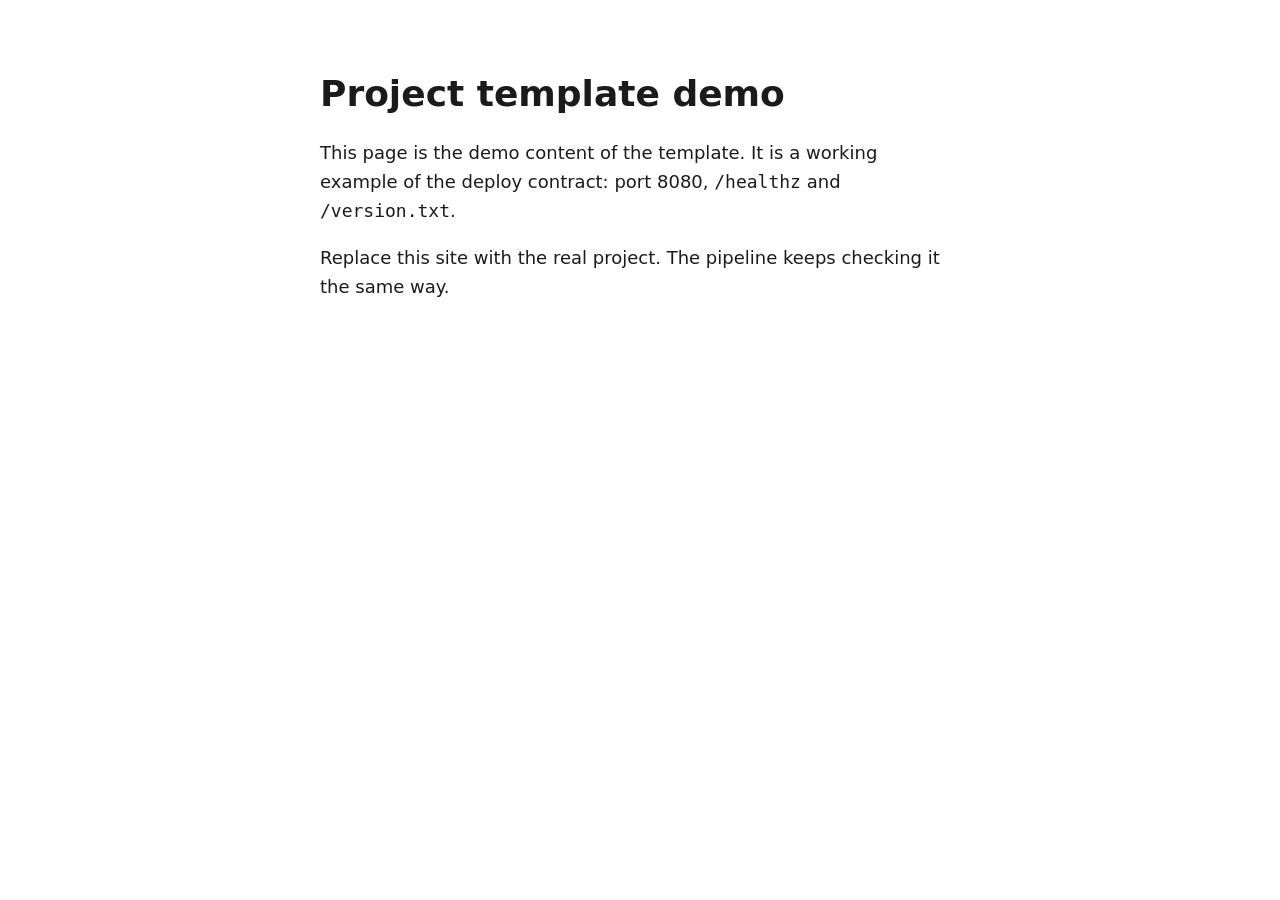
==== public/index.html @ 662d6ee2 "Use the shared pipeline (caller at @v1) and the demo site from the template Co-Authored-By: Claude S" ====
<!doctype html>
<html lang="en">
<head>
  <meta charset="utf-8">
  <meta name="viewport" content="width=device-width, initial-scale=1">
  <title>Project template demo</title>
  <meta name="description" content="Demo page of the project template. It passes the pipeline checks and is meant to be replaced.">
  <link rel="icon" href="/favicon.svg" type="image/svg+xml">
  <style>
    body { margin: 0; font: 1.125rem/1.6 system-ui, sans-serif; color: #1b1b1b; background: #fff; }
    main { max-width: 40rem; margin: 0 auto; padding: 3rem 1.25rem; }
    h1 { line-height: 1.2; }
    a { color: #0b4f9c; }
  </style>
</head>
<body>
  <main>
    <h1>Project template demo</h1>
    <p>This page is the demo content of the template. It is a working example of the deploy
       contract: port 8080, <code>/healthz</code> and <code>/version.txt</code>.</p>
    <p>Replace this site with the real project. The pipeline keeps checking it the same way.</p>
  </main>
</body>
</html>
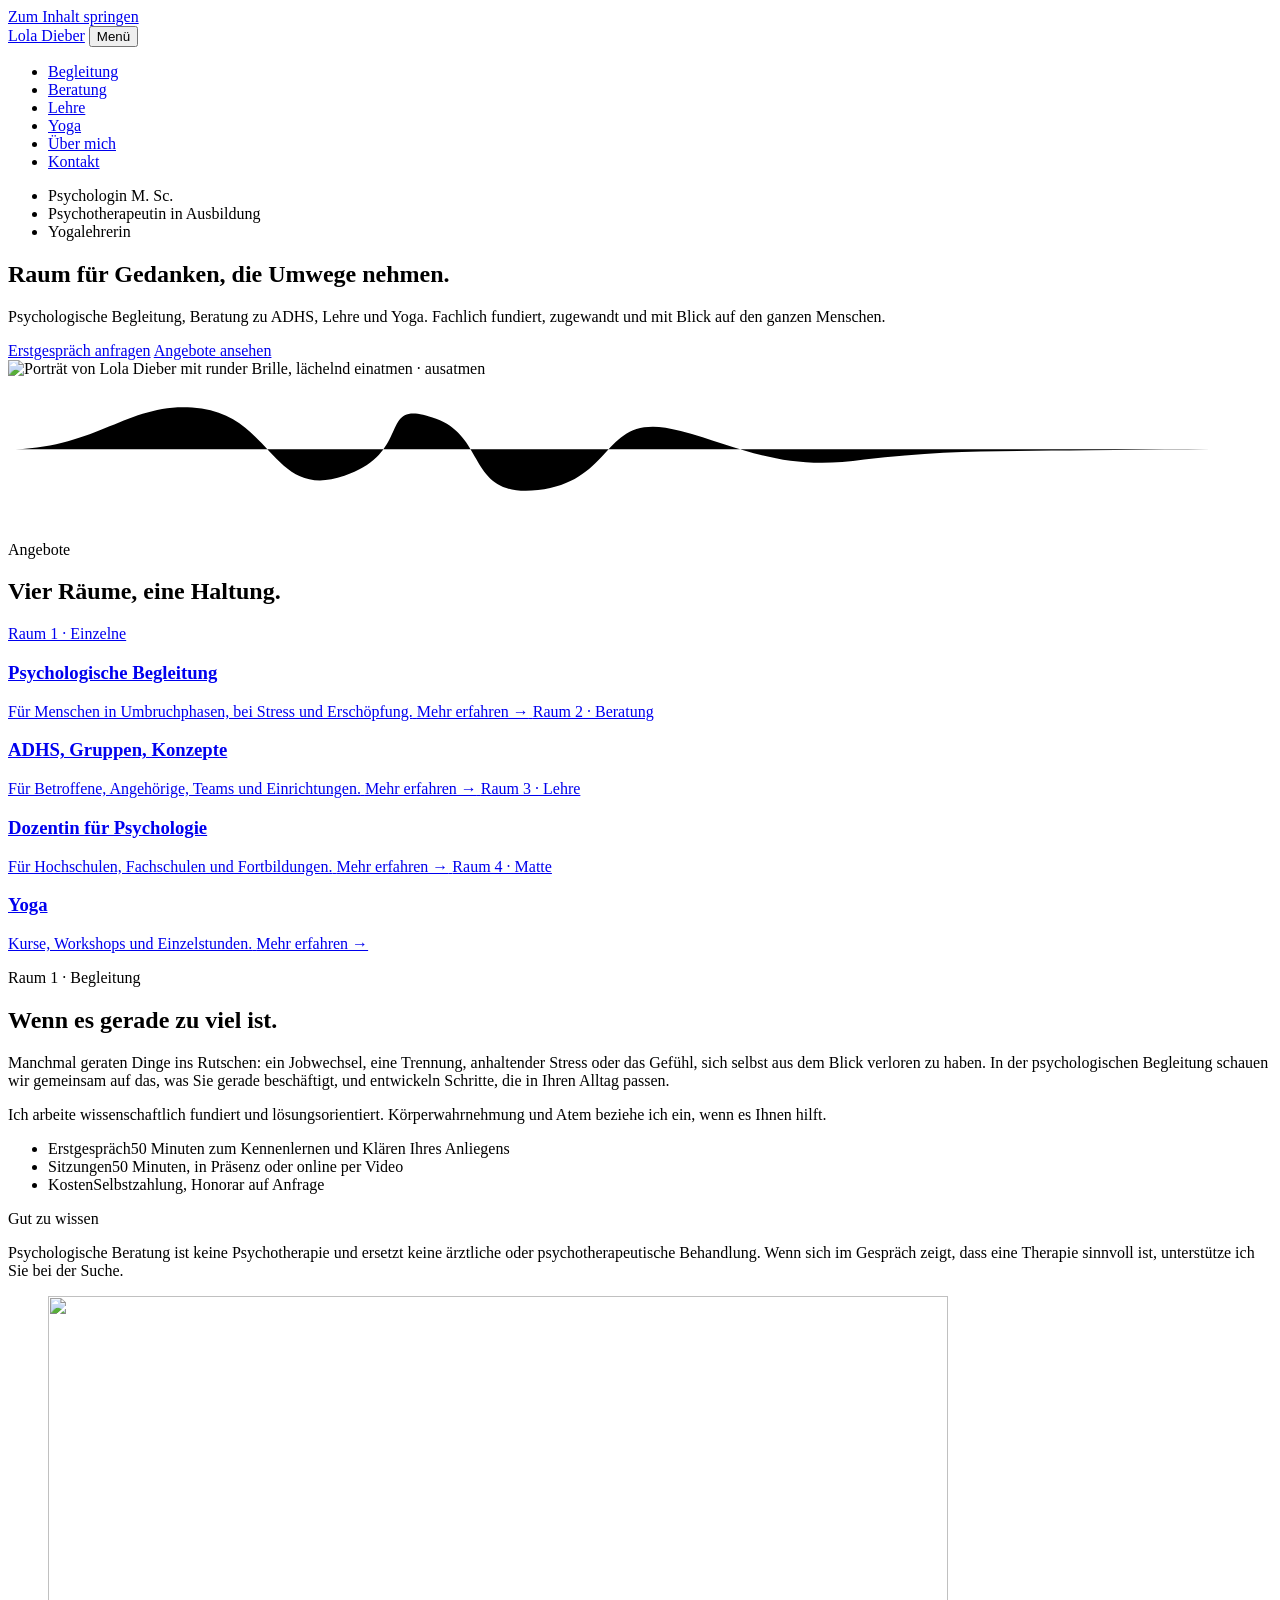
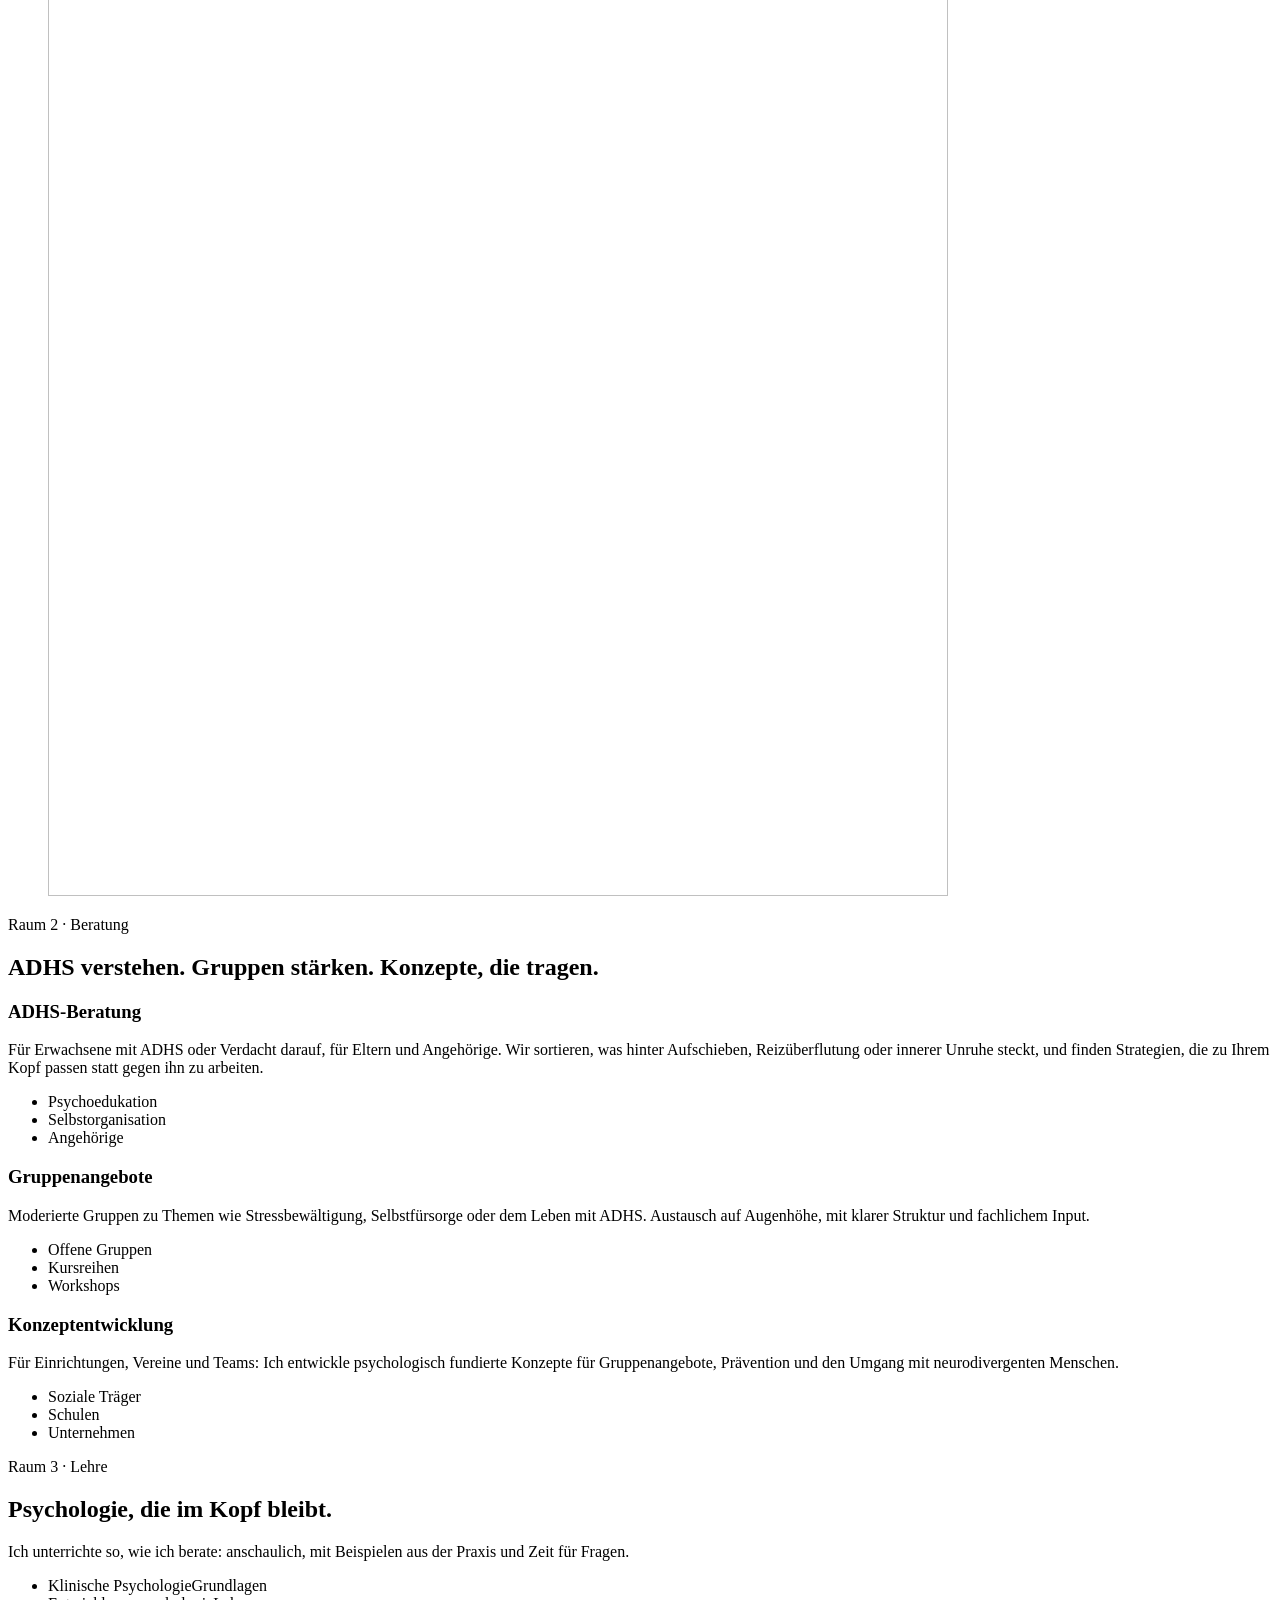
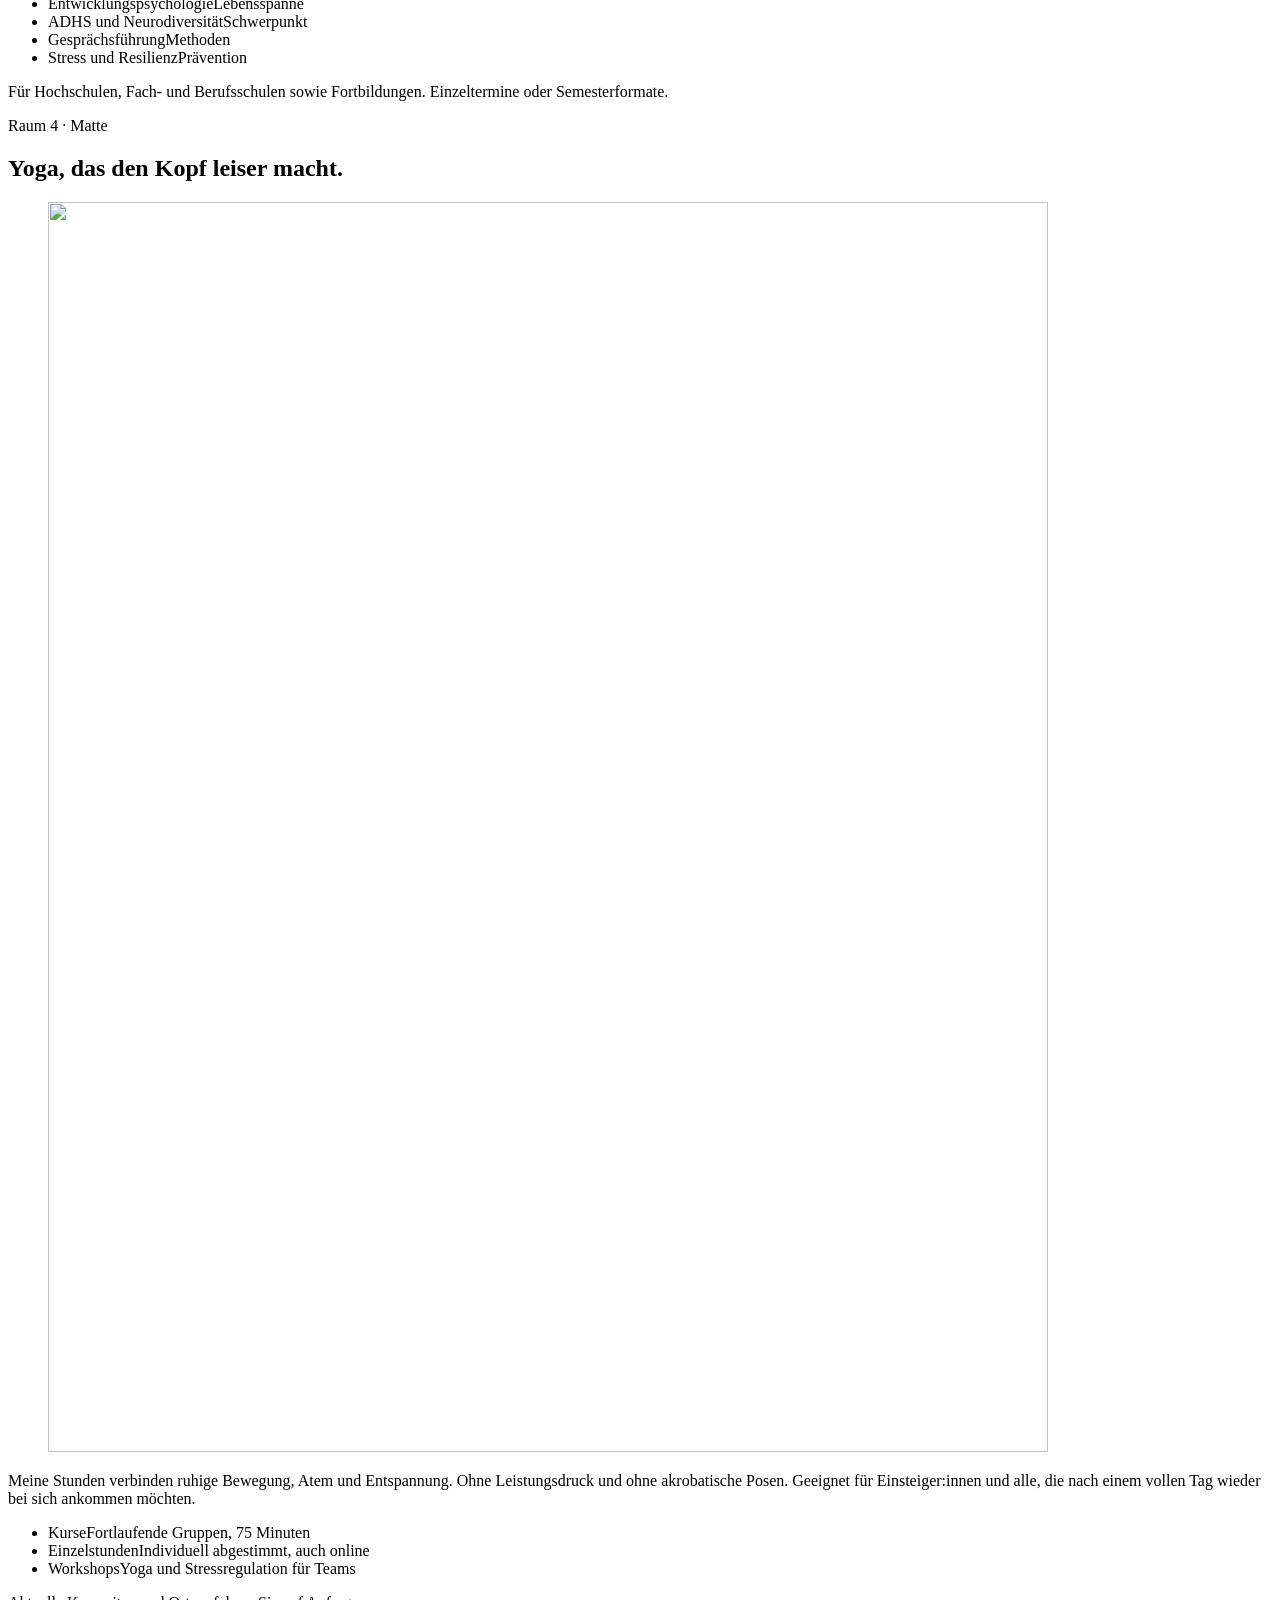
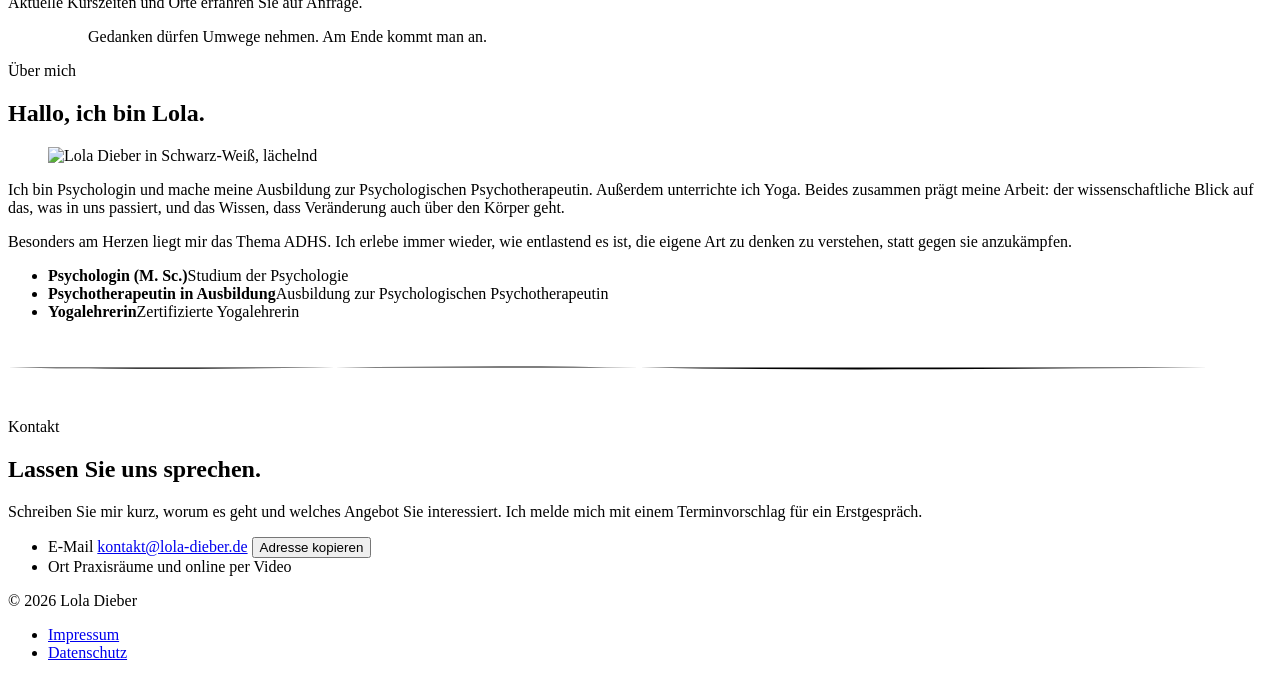
==== commit 8ff46423: "Website für Lola Dieber nach Designkonzept One-Pager mit Begleitung, Beratung, Lehre, Yoga, Über mic" ====
--- a/public/index.html
+++ b/public/index.html
@@ -1,24 +1,287 @@
 <!doctype html>
-<html lang="en">
+<html lang="de">
 <head>
   <meta charset="utf-8">
   <meta name="viewport" content="width=device-width, initial-scale=1">
-  <title>Project template demo</title>
-  <meta name="description" content="Demo page of the project template. It passes the pipeline checks and is meant to be replaced.">
+  <title>Lola Dieber · Psychologin, Beraterin, Dozentin und Yogalehrerin</title>
+  <meta name="description" content="Lola Dieber, Psychologin (M. Sc.) und Psychotherapeutin in Ausbildung: psychologische Begleitung, Beratung zu ADHS, Gruppen und Konzepten, Lehre in Psychologie und Yoga.">
+  <meta name="theme-color" content="#EDEFE8" media="(prefers-color-scheme: light)">
+  <meta name="theme-color" content="#18201C" media="(prefers-color-scheme: dark)">
+  <meta property="og:type" content="website">
+  <meta property="og:title" content="Lola Dieber · Psychologie, Beratung, Lehre, Yoga">
+  <meta property="og:description" content="Psychologische Begleitung, ADHS-Beratung, Lehre und Yoga. Fachlich fundiert und zugewandt.">
+  <meta property="og:locale" content="de_DE">
   <link rel="icon" href="/favicon.svg" type="image/svg+xml">
-  <style>
-    body { margin: 0; font: 1.125rem/1.6 system-ui, sans-serif; color: #1b1b1b; background: #fff; }
-    main { max-width: 40rem; margin: 0 auto; padding: 3rem 1.25rem; }
-    h1 { line-height: 1.2; }
-    a { color: #0b4f9c; }
-  </style>
+  <link rel="preload" href="/fonts/bricolage-grotesque.woff2" as="font" type="font/woff2" crossorigin>
+  <link rel="preload" href="/fonts/geist.woff2" as="font" type="font/woff2" crossorigin>
+  <link rel="stylesheet" href="/css/stil.css">
+  <script src="/js/seite.js" defer></script>
 </head>
 <body>
-  <main>
-    <h1>Project template demo</h1>
-    <p>This page is the demo content of the template. It is a working example of the deploy
-       contract: port 8080, <code>/healthz</code> and <code>/version.txt</code>.</p>
-    <p>Replace this site with the real project. The pipeline keeps checking it the same way.</p>
+  <a class="skip" href="#inhalt">Zum Inhalt springen</a>
+
+  <header class="kopf">
+    <div class="wrap kopf-innen">
+      <a class="logo" href="/" aria-label="Lola Dieber, zur Startseite"><span class="logo-punkt" aria-hidden="true"></span>Lola Dieber</a>
+      <button class="menue-knopf" type="button" aria-expanded="false" aria-controls="hauptnav">
+        <span class="menue-strich" aria-hidden="true"></span>Menü
+      </button>
+      <nav class="nav" id="hauptnav" aria-label="Hauptnavigation">
+        <ul>
+          <li><a href="#begleitung">Begleitung</a></li>
+          <li><a href="#beratung">Beratung</a></li>
+          <li><a href="#lehre">Lehre</a></li>
+          <li><a href="#yoga">Yoga</a></li>
+          <li><a href="#ueber-mich">Über mich</a></li>
+          <li><a class="nav-kontakt" href="#kontakt">Kontakt</a></li>
+        </ul>
+      </nav>
+    </div>
+  </header>
+
+  <main id="inhalt">
+    <div class="wrap">
+      <section class="hero" aria-labelledby="titel">
+        <div class="hero-text">
+          <ul class="rollen" aria-label="Qualifikationen">
+            <li>Psychologin M.&nbsp;Sc.</li>
+            <li>Psychotherapeutin in Ausbildung</li>
+            <li>Yogalehrerin</li>
+          </ul>
+          <h1 id="titel">Raum für Gedanken, die <span class="akzent">Umwege</span> nehmen.</h1>
+          <p class="hero-lead leise">Psychologische Begleitung, Beratung zu ADHS, Lehre und Yoga. Fachlich fundiert, zugewandt und mit Blick auf den ganzen Menschen.</p>
+          <div class="aktionen">
+            <a class="knopf" href="#kontakt">Erstgespräch anfragen</a>
+            <a class="textlink" href="#angebote">Angebote ansehen</a>
+          </div>
+        </div>
+        <div class="hero-bild">
+          <picture>
+            <source srcset="/bilder/lola-portrait.webp" type="image/webp">
+            <img src="/bilder/lola-portrait.jpg" width="915" height="1145" alt="Porträt von Lola Dieber mit runder Brille, lächelnd" fetchpriority="high">
+          </picture>
+          <span class="atem" aria-hidden="true"><span class="atem-punkt"></span>einatmen · ausatmen</span>
+        </div>
+      </section>
+    </div>
+
+    <svg class="atemlinie" viewBox="0 0 1240 140" preserveAspectRatio="none" aria-hidden="true" focusable="false">
+      <path d="M0 70 C 90 70, 120 20, 190 30 S 260 120, 330 96 S 360 18, 420 40 C 470 58, 450 118, 520 110 C 600 100, 580 30, 660 52 C 720 68, 760 92, 840 80 C 920 70, 980 72, 1060 71 C 1130 70, 1190 70, 1240 70"/>
+    </svg>
+
+    <div class="wrap">
+      <section class="sektion" id="angebote" aria-labelledby="t-angebote">
+        <div class="sektion-kopf">
+          <p class="label">Angebote</p>
+          <h2 id="t-angebote">Vier Räume, eine Haltung.</h2>
+        </div>
+        <div class="raeume auf">
+          <a class="raum" href="#begleitung">
+            <span class="mono">Raum 1 · Einzelne</span>
+            <h3>Psychologische Begleitung</h3>
+            <span class="leise">Für Menschen in Umbruchphasen, bei Stress und Erschöpfung.</span>
+            <span class="raum-pfeil" aria-hidden="true">Mehr erfahren →</span>
+          </a>
+          <a class="raum" href="#beratung">
+            <span class="mono">Raum 2 · Beratung</span>
+            <h3>ADHS, Gruppen, Konzepte</h3>
+            <span class="leise">Für Betroffene, Angehörige, Teams und Einrichtungen.</span>
+            <span class="raum-pfeil" aria-hidden="true">Mehr erfahren →</span>
+          </a>
+          <a class="raum" href="#lehre">
+            <span class="mono">Raum 3 · Lehre</span>
+            <h3>Dozentin für Psychologie</h3>
+            <span class="leise">Für Hochschulen, Fachschulen und Fortbildungen.</span>
+            <span class="raum-pfeil" aria-hidden="true">Mehr erfahren →</span>
+          </a>
+          <a class="raum" href="#yoga">
+            <span class="mono">Raum 4 · Matte</span>
+            <h3>Yoga</h3>
+            <span class="leise">Kurse, Workshops und Einzelstunden.</span>
+            <span class="raum-pfeil" aria-hidden="true">Mehr erfahren →</span>
+          </a>
+        </div>
+      </section>
+
+      <section class="sektion" id="begleitung" aria-labelledby="t-begleitung">
+        <div class="sektion-kopf">
+          <p class="label">Raum 1 · Begleitung</p>
+          <h2 id="t-begleitung">Wenn es gerade zu viel ist.</h2>
+        </div>
+        <div class="zweispalter auf">
+          <div class="zweispalter-text">
+            <p>Manchmal geraten Dinge ins Rutschen: ein Jobwechsel, eine Trennung, anhaltender Stress oder das Gefühl, sich selbst aus dem Blick verloren zu haben. In der psychologischen Begleitung schauen wir gemeinsam auf das, was Sie gerade beschäftigt, und entwickeln Schritte, die in Ihren Alltag passen.</p>
+            <p class="leise">Ich arbeite wissenschaftlich fundiert und lösungsorientiert. Körperwahrnehmung und Atem beziehe ich ein, wenn es Ihnen hilft.</p>
+            <ul class="fakten">
+              <li><span class="label">Erstgespräch</span><span>50 Minuten zum Kennenlernen und Klären Ihres Anliegens</span></li>
+              <li><span class="label">Sitzungen</span><span>50 Minuten, in Präsenz oder online per Video</span></li>
+              <li><span class="label">Kosten</span><span>Selbstzahlung, Honorar auf Anfrage</span></li>
+            </ul>
+            <div class="hinweis">
+              <span class="label">Gut zu wissen</span>
+              <p>Psychologische Beratung ist keine Psychotherapie und ersetzt keine ärztliche oder psychotherapeutische Behandlung. Wenn sich im Gespräch zeigt, dass eine Therapie sinnvoll ist, unterstütze ich Sie bei der Suche.</p>
+            </div>
+          </div>
+          <figure class="bild-eck" aria-hidden="true">
+            <picture>
+              <source srcset="/bilder/lola-nachdenklich.webp" type="image/webp">
+              <img src="/bilder/lola-nachdenklich.jpg" width="900" height="1200" alt="" loading="lazy">
+            </picture>
+          </figure>
+        </div>
+      </section>
+    </div>
+
+    <div class="band malve">
+      <div class="wrap">
+        <section class="sektion" id="beratung" aria-labelledby="t-beratung">
+          <div class="sektion-kopf">
+            <p class="label">Raum 2 · Beratung</p>
+            <h2 id="t-beratung">ADHS verstehen. Gruppen stärken. Konzepte, die tragen.</h2>
+          </div>
+          <div class="felder auf">
+            <article class="feld">
+              <h3>ADHS-Beratung</h3>
+              <p>Für Erwachsene mit ADHS oder Verdacht darauf, für Eltern und Angehörige. Wir sortieren, was hinter Aufschieben, Reizüberflutung oder innerer Unruhe steckt, und finden Strategien, die zu Ihrem Kopf passen statt gegen ihn zu arbeiten.</p>
+              <ul class="stichworte" aria-label="Themen">
+                <li>Psychoedukation</li><li>Selbstorganisation</li><li>Angehörige</li>
+              </ul>
+            </article>
+            <article class="feld">
+              <h3>Gruppenangebote</h3>
+              <p>Moderierte Gruppen zu Themen wie Stressbewältigung, Selbstfürsorge oder dem Leben mit ADHS. Austausch auf Augenhöhe, mit klarer Struktur und fachlichem Input.</p>
+              <ul class="stichworte" aria-label="Formate">
+                <li>Offene Gruppen</li><li>Kursreihen</li><li>Workshops</li>
+              </ul>
+            </article>
+            <article class="feld">
+              <h3>Konzeptentwicklung</h3>
+              <p>Für Einrichtungen, Vereine und Teams: Ich entwickle psychologisch fundierte Konzepte für Gruppenangebote, Prävention und den Umgang mit neurodivergenten Menschen.</p>
+              <ul class="stichworte" aria-label="Zielgruppen">
+                <li>Soziale Träger</li><li>Schulen</li><li>Unternehmen</li>
+              </ul>
+            </article>
+          </div>
+        </section>
+      </div>
+    </div>
+
+    <div class="wrap">
+      <section class="sektion" id="lehre" aria-labelledby="t-lehre">
+        <div class="sektion-kopf">
+          <p class="label">Raum 3 · Lehre</p>
+          <h2 id="t-lehre">Psychologie, die im Kopf bleibt.</h2>
+        </div>
+        <div class="lehre auf">
+          <p class="lehre-satz">Ich unterrichte so, wie ich berate: <span class="akzent">anschaulich</span>, mit Beispielen aus der Praxis und Zeit für Fragen.</p>
+          <div class="lehre-rechts">
+            <ul class="themen" aria-label="Lehrthemen">
+              <li><span>Klinische Psychologie</span><span class="mono leise">Grundlagen</span></li>
+              <li><span>Entwicklungspsychologie</span><span class="mono leise">Lebensspanne</span></li>
+              <li><span>ADHS und Neurodiversität</span><span class="mono leise">Schwerpunkt</span></li>
+              <li><span>Gesprächsführung</span><span class="mono leise">Methoden</span></li>
+              <li><span>Stress und Resilienz</span><span class="mono leise">Prävention</span></li>
+            </ul>
+            <p class="leise">Für Hochschulen, Fach- und Berufsschulen sowie Fortbildungen. Einzeltermine oder Semesterformate.</p>
+          </div>
+        </div>
+      </section>
+
+      <section class="sektion" id="yoga" aria-labelledby="t-yoga">
+        <div class="sektion-kopf">
+          <p class="label">Raum 4 · Matte</p>
+          <h2 id="t-yoga">Yoga, das den Kopf leiser macht.</h2>
+        </div>
+        <div class="zweispalter gespiegelt auf">
+          <figure class="yoga-bild" aria-hidden="true">
+            <picture>
+              <source srcset="/bilder/lola-mate-steg.webp" type="image/webp">
+              <img src="/bilder/lola-mate-steg.jpg" width="1000" height="1250" alt="" loading="lazy">
+            </picture>
+          </figure>
+          <div class="zweispalter-text">
+            <p>Meine Stunden verbinden ruhige Bewegung, Atem und Entspannung. Ohne Leistungsdruck und ohne akrobatische Posen. Geeignet für Einsteiger:innen und alle, die nach einem vollen Tag wieder bei sich ankommen möchten.</p>
+            <ul class="fakten">
+              <li><span class="label">Kurse</span><span>Fortlaufende Gruppen, 75 Minuten</span></li>
+              <li><span class="label">Einzelstunden</span><span>Individuell abgestimmt, auch online</span></li>
+              <li><span class="label">Workshops</span><span>Yoga und Stressregulation für Teams</span></li>
+            </ul>
+            <p class="leise">Aktuelle Kurszeiten und Orte erfahren Sie auf Anfrage.</p>
+          </div>
+        </div>
+      </section>
+    </div>
+
+    <div class="band">
+      <div class="wrap">
+        <figure class="zitat auf">
+          <blockquote><p>Gedanken dürfen Umwege nehmen. <span class="akzent">Am Ende kommt man an.</span></p></blockquote>
+        </figure>
+      </div>
+    </div>
+
+    <div class="wrap">
+      <section class="sektion" id="ueber-mich" aria-labelledby="t-ueber">
+        <div class="sektion-kopf">
+          <p class="label">Über mich</p>
+          <h2 id="t-ueber">Hallo, ich bin Lola.</h2>
+        </div>
+        <div class="ueber auf">
+          <figure class="ueber-bild">
+            <picture>
+              <source srcset="/bilder/lola-portrait-duoton.webp" type="image/webp">
+              <img src="/bilder/lola-portrait-duoton.jpg" width="915" height="1145" alt="Lola Dieber in Schwarz-Weiß, lächelnd" loading="lazy">
+            </picture>
+          </figure>
+          <div class="ueber-text">
+            <p>Ich bin Psychologin und mache meine Ausbildung zur Psychologischen Psychotherapeutin. Außerdem unterrichte ich Yoga. Beides zusammen prägt meine Arbeit: der wissenschaftliche Blick auf das, was in uns passiert, und das Wissen, dass Veränderung auch über den Körper geht.</p>
+            <p class="leise">Besonders am Herzen liegt mir das Thema ADHS. Ich erlebe immer wieder, wie entlastend es ist, die eigene Art zu denken zu verstehen, statt gegen sie anzukämpfen.</p>
+            <ul class="qualis" aria-label="Qualifikationen">
+              <li><b>Psychologin (M.&nbsp;Sc.)</b><span class="leise">Studium der Psychologie</span></li>
+              <li><b>Psychotherapeutin in Ausbildung</b><span class="leise">Ausbildung zur Psychologischen Psychotherapeutin</span></li>
+              <li><b>Yogalehrerin</b><span class="leise">Zertifizierte Yogalehrerin</span></li>
+            </ul>
+          </div>
+        </div>
+      </section>
+    </div>
+
+    <svg class="atemlinie" viewBox="0 0 1240 60" preserveAspectRatio="none" aria-hidden="true" focusable="false">
+      <path d="M0 30 C 200 34, 400 26, 620 30 S 1040 30, 1240 30"/>
+    </svg>
+
+    <div class="wrap">
+      <section class="sektion kontakt" id="kontakt" aria-labelledby="t-kontakt">
+        <div>
+          <p class="label">Kontakt</p>
+          <h2 id="t-kontakt">Lassen Sie uns <span class="akzent">sprechen</span>.</h2>
+        </div>
+        <div class="auf">
+          <p class="leise">Schreiben Sie mir kurz, worum es geht und welches Angebot Sie interessiert. Ich melde mich mit einem Terminvorschlag für ein Erstgespräch.</p>
+          <ul class="kontakt-wege">
+            <li>
+              <span class="label">E-Mail</span>
+              <a href="mailto:kontakt@lola-dieber.de" id="mail">kontakt@lola-dieber.de</a>
+              <button class="kopieren" type="button" data-kopieren="kontakt@lola-dieber.de">Adresse kopieren</button>
+            </li>
+            <li>
+              <span class="label">Ort</span>
+              <span>Praxisräume und online per Video</span>
+            </li>
+          </ul>
+        </div>
+      </section>
+    </div>
   </main>
+
+  <footer class="fuss">
+    <div class="wrap fuss-innen">
+      <span>© 2026 Lola Dieber</span>
+      <ul>
+        <li><a href="/impressum.html">Impressum</a></li>
+        <li><a href="/datenschutz.html">Datenschutz</a></li>
+      </ul>
+    </div>
+  </footer>
 </body>
 </html>
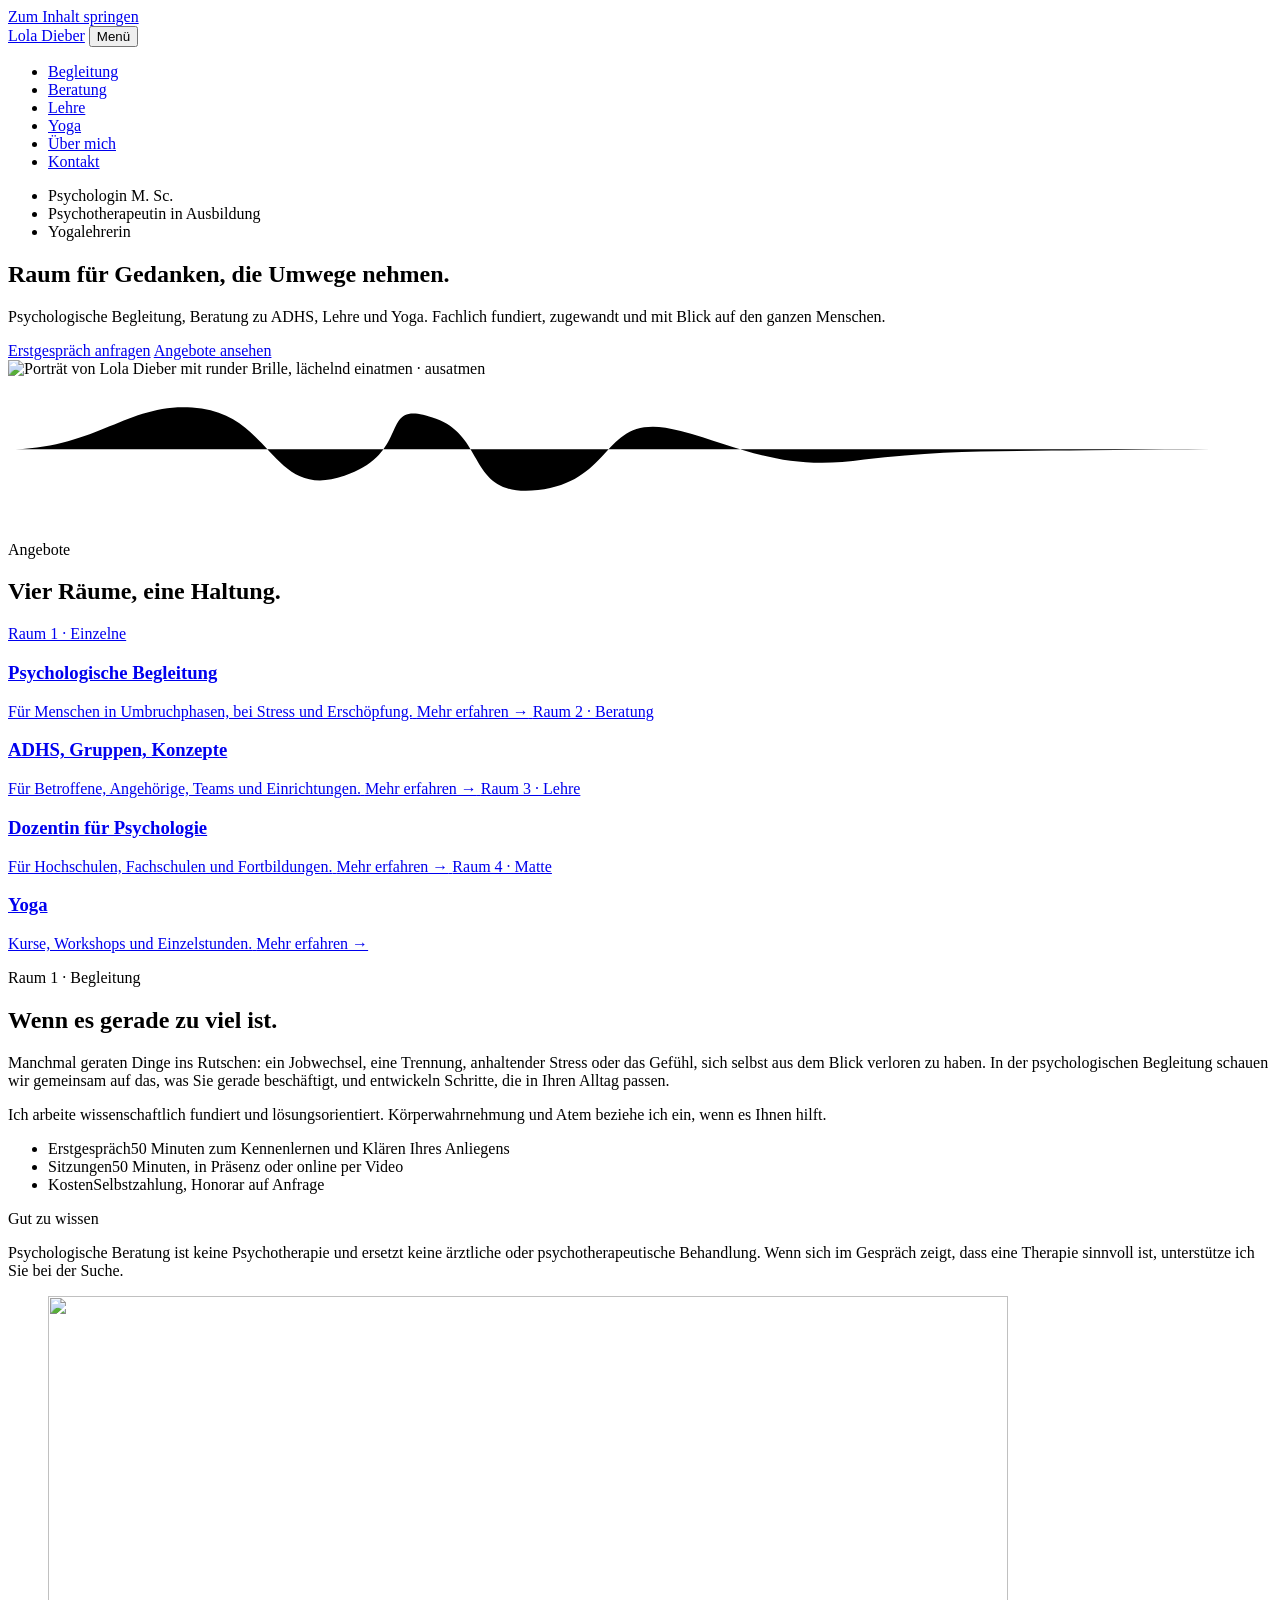
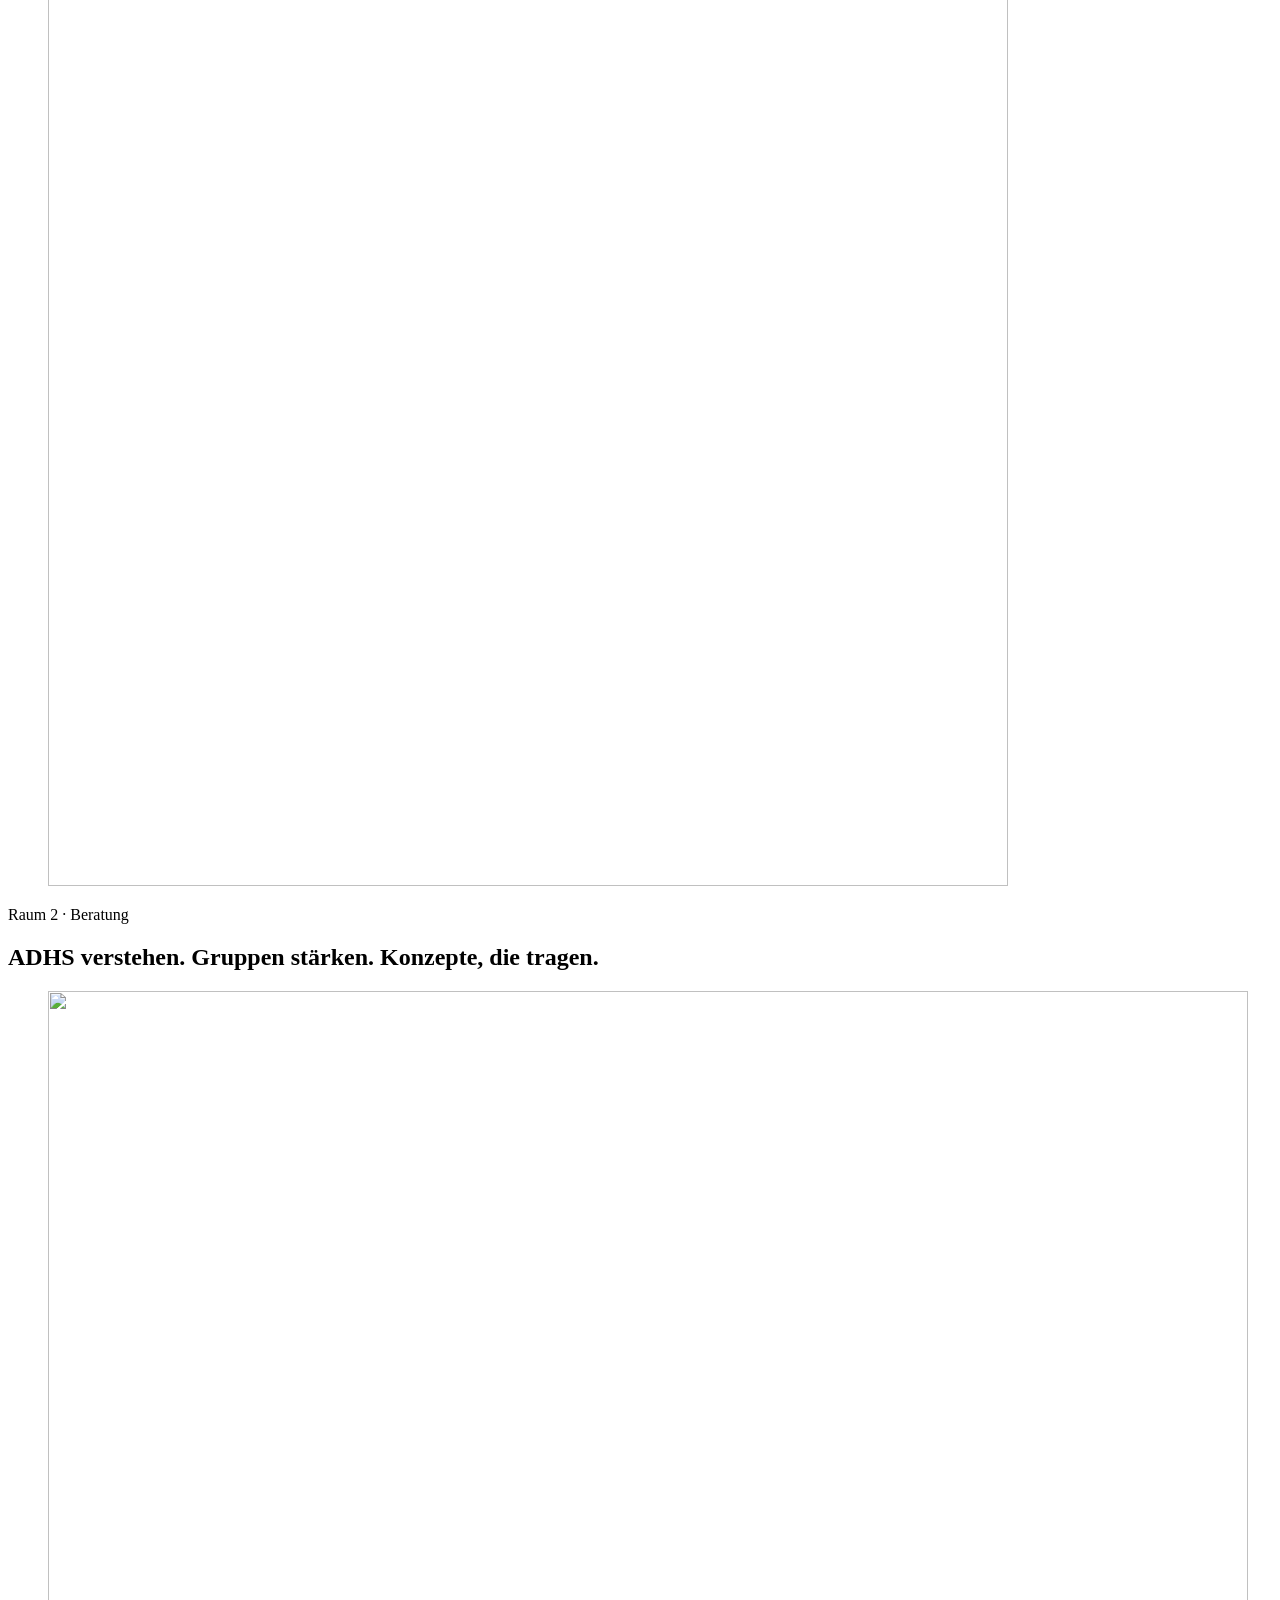
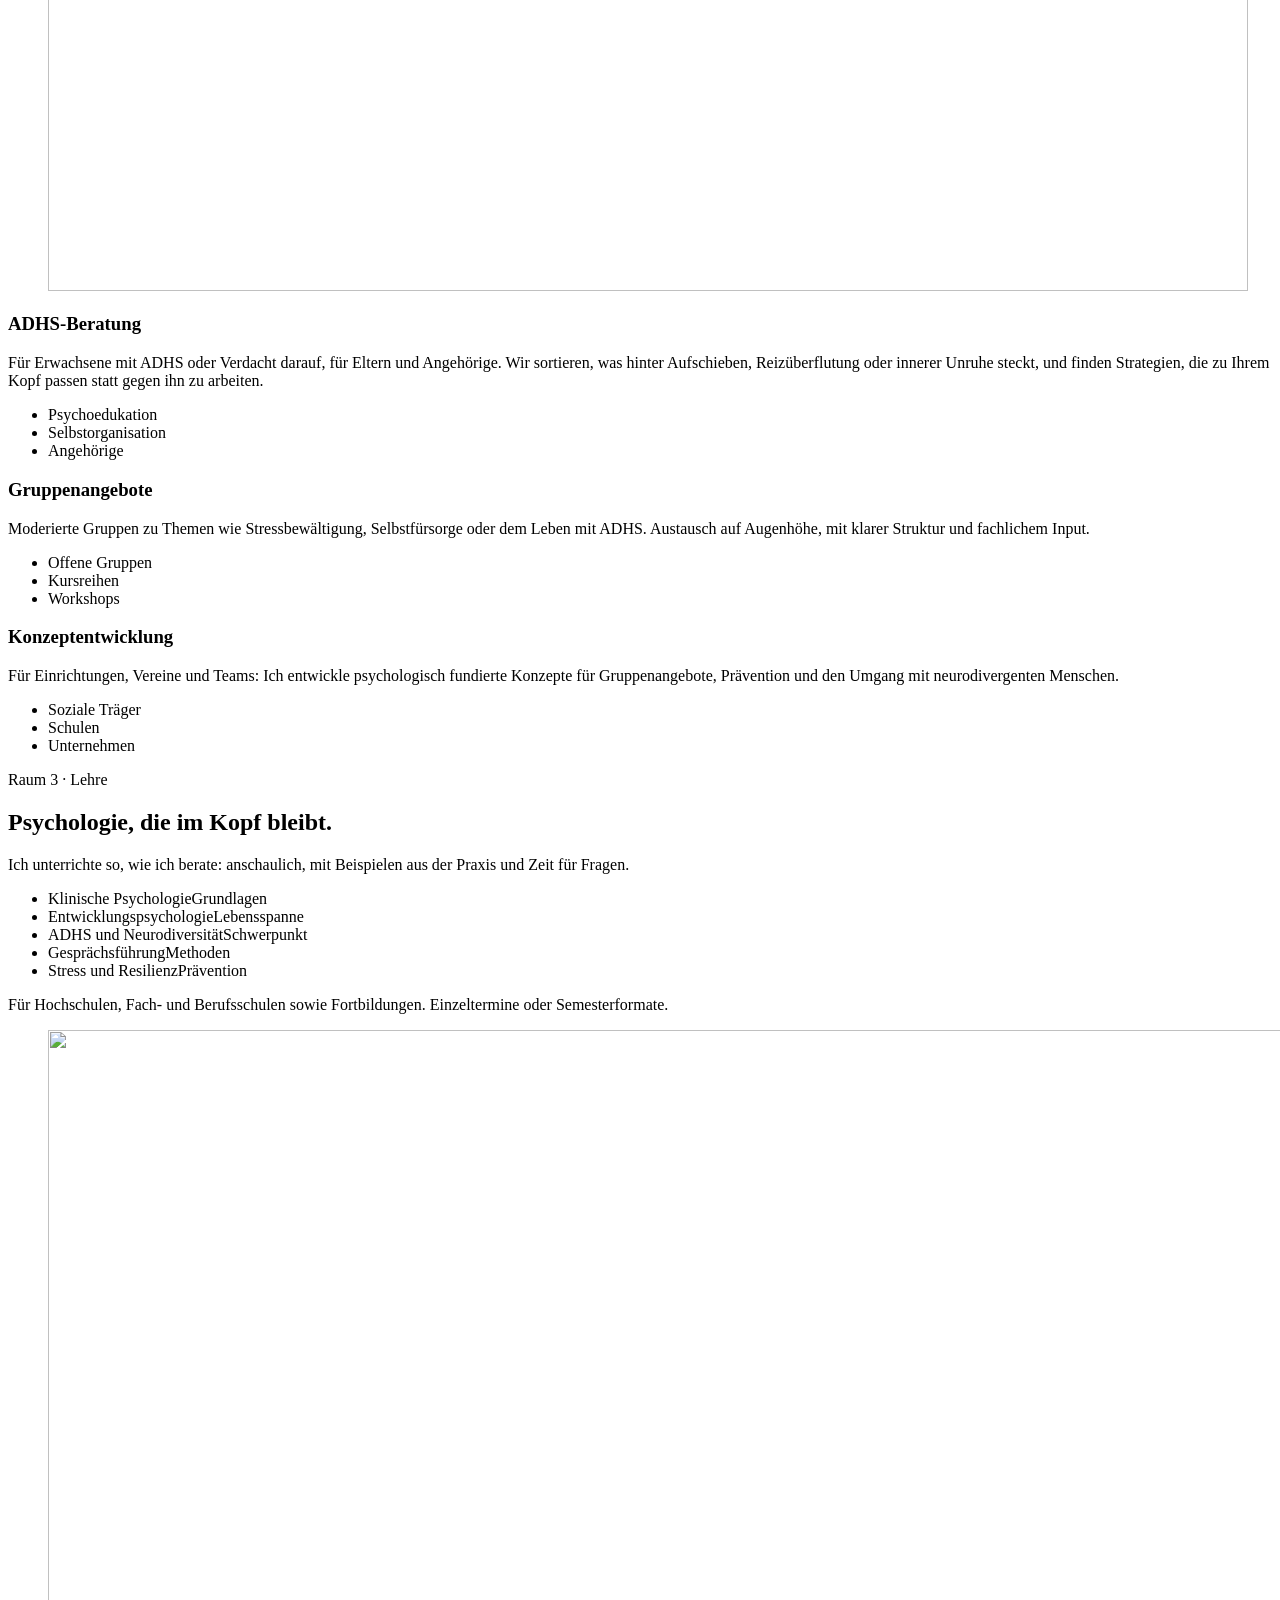
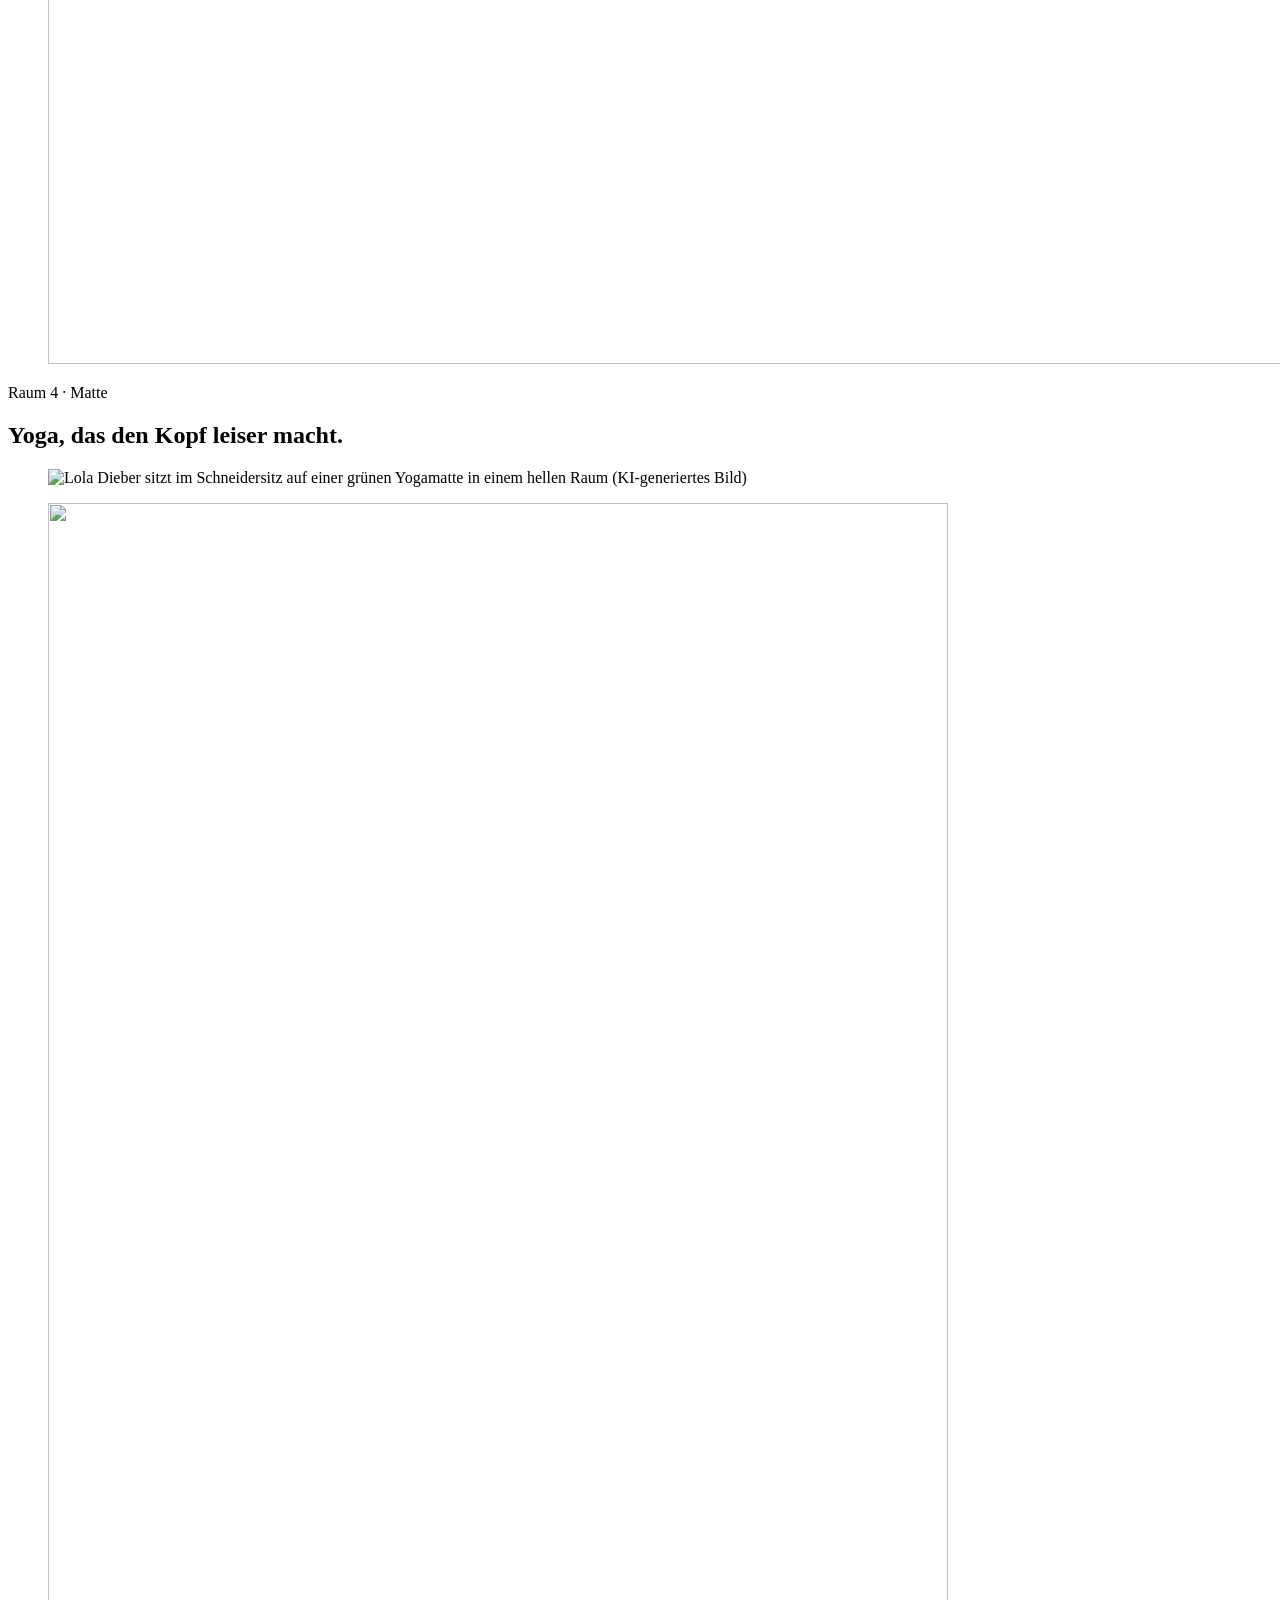
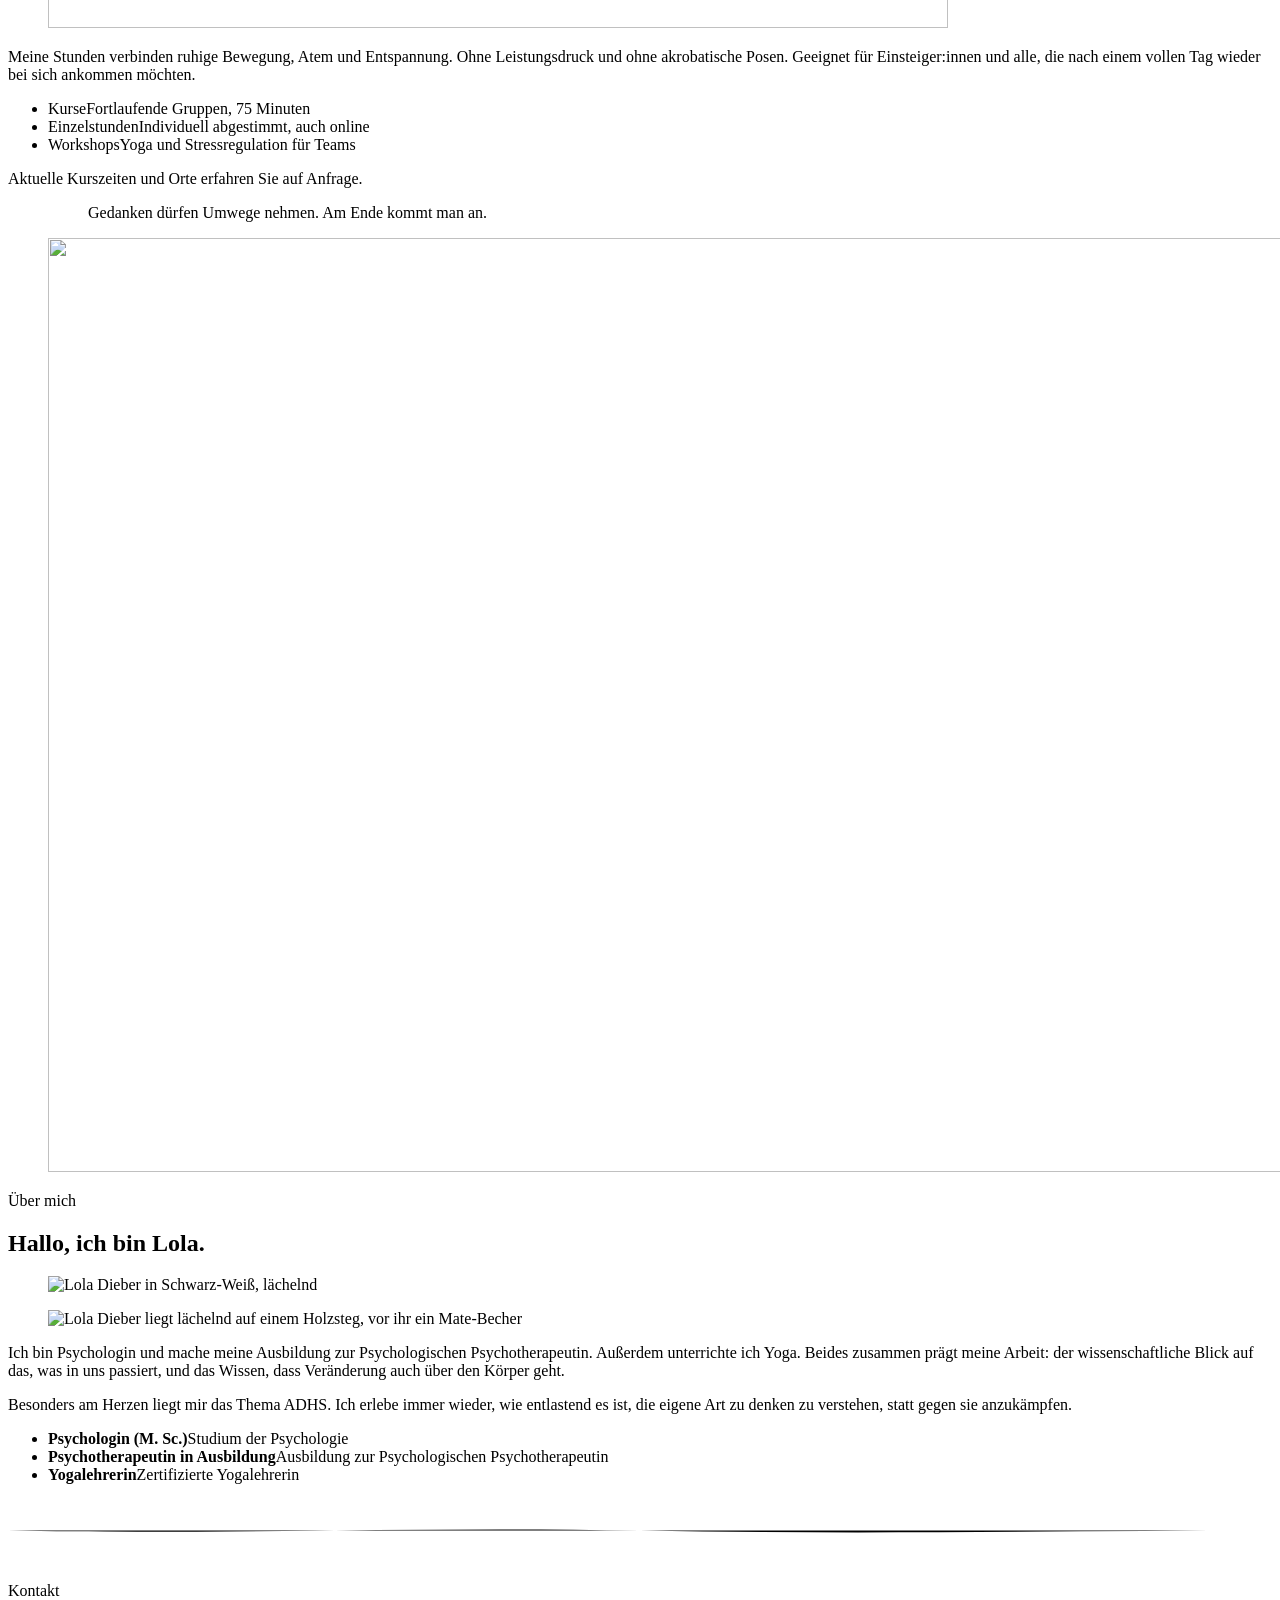
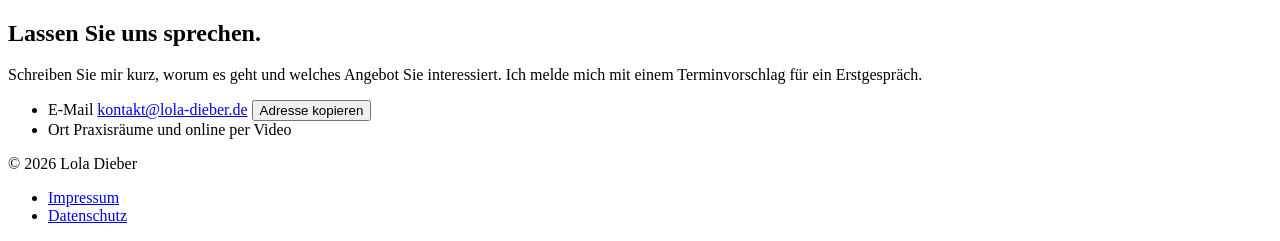
==== commit 6cd720c2: "KI-Bilder und Unsplash-Fotos einbauen Zwei KI-Bilder (Praxis, Yoga) und vier Unsplash-Fotos für Bera" ====
--- a/public/index.html
+++ b/public/index.html
@@ -124,8 +124,8 @@
           </div>
           <figure class="bild-eck" aria-hidden="true">
             <picture>
-              <source srcset="/bilder/lola-nachdenklich.webp" type="image/webp">
-              <img src="/bilder/lola-nachdenklich.jpg" width="900" height="1200" alt="" loading="lazy">
+              <source srcset="/bilder/lola-ki-praxis.webp" type="image/webp">
+              <img src="/bilder/lola-ki-praxis.jpg" width="960" height="1190" alt="" loading="lazy">
             </picture>
           </figure>
         </div>
@@ -139,6 +139,12 @@
             <p class="label">Raum 2 · Beratung</p>
             <h2 id="t-beratung">ADHS verstehen. Gruppen stärken. Konzepte, die tragen.</h2>
           </div>
+          <figure class="breitbild breitbild-rechts auf" aria-hidden="true">
+            <picture>
+              <source srcset="/bilder/gruppe-sessel.webp" type="image/webp">
+              <img src="/bilder/gruppe-sessel.jpg" width="1200" height="900" alt="" loading="lazy">
+            </picture>
+          </figure>
           <div class="felder auf">
             <article class="feld">
               <h3>ADHS-Beratung</h3>
@@ -185,6 +191,12 @@
             <p class="leise">Für Hochschulen, Fach- und Berufsschulen sowie Fortbildungen. Einzeltermine oder Semesterformate.</p>
           </div>
         </div>
+        <figure class="breitbild breitbild-links auf" aria-hidden="true">
+          <picture>
+            <source srcset="/bilder/lehre-raum.webp" type="image/webp">
+            <img src="/bilder/lehre-raum.jpg" width="1400" height="934" alt="" loading="lazy">
+          </picture>
+        </figure>
       </section>
 
       <section class="sektion" id="yoga" aria-labelledby="t-yoga">
@@ -192,11 +204,17 @@
           <p class="label">Raum 4 · Matte</p>
           <h2 id="t-yoga">Yoga, das den Kopf leiser macht.</h2>
         </div>
+        <figure class="yoga-hero auf">
+          <picture>
+            <source srcset="/bilder/lola-ki-yoga.webp" type="image/webp">
+            <img src="/bilder/lola-ki-yoga.jpg" width="1400" height="933" alt="Lola Dieber sitzt im Schneidersitz auf einer grünen Yogamatte in einem hellen Raum (KI-generiertes Bild)" loading="lazy">
+          </picture>
+        </figure>
         <div class="zweispalter gespiegelt auf">
           <figure class="yoga-bild" aria-hidden="true">
             <picture>
-              <source srcset="/bilder/lola-mate-steg.webp" type="image/webp">
-              <img src="/bilder/lola-mate-steg.jpg" width="1000" height="1250" alt="" loading="lazy">
+              <source srcset="/bilder/yoga-matten.webp" type="image/webp">
+              <img src="/bilder/yoga-matten.jpg" width="900" height="1125" alt="" loading="lazy">
             </picture>
           </figure>
           <div class="zweispalter-text">
@@ -214,9 +232,17 @@
 
     <div class="band">
       <div class="wrap">
-        <figure class="zitat auf">
-          <blockquote><p>Gedanken dürfen Umwege nehmen. <span class="akzent">Am Ende kommt man an.</span></p></blockquote>
-        </figure>
+        <div class="zitat-reihe">
+          <figure class="zitat auf">
+            <blockquote><p>Gedanken dürfen Umwege nehmen. <span class="akzent">Am Ende kommt man an.</span></p></blockquote>
+          </figure>
+          <figure class="zitat-bild auf" aria-hidden="true">
+            <picture>
+              <source srcset="/bilder/yoga-fuesse.webp" type="image/webp">
+              <img src="/bilder/yoga-fuesse.jpg" width="1400" height="934" alt="" loading="lazy">
+            </picture>
+          </figure>
+        </div>
       </div>
     </div>
 
@@ -227,12 +253,20 @@
           <h2 id="t-ueber">Hallo, ich bin Lola.</h2>
         </div>
         <div class="ueber auf">
-          <figure class="ueber-bild">
-            <picture>
-              <source srcset="/bilder/lola-portrait-duoton.webp" type="image/webp">
-              <img src="/bilder/lola-portrait-duoton.jpg" width="915" height="1145" alt="Lola Dieber in Schwarz-Weiß, lächelnd" loading="lazy">
-            </picture>
-          </figure>
+          <div class="ueber-bilder">
+            <figure class="ueber-bild">
+              <picture>
+                <source srcset="/bilder/lola-portrait-duoton.webp" type="image/webp">
+                <img src="/bilder/lola-portrait-duoton.jpg" width="915" height="1145" alt="Lola Dieber in Schwarz-Weiß, lächelnd" loading="lazy">
+              </picture>
+            </figure>
+            <figure class="ueber-bild-klein">
+              <picture>
+                <source srcset="/bilder/lola-mate-steg.webp" type="image/webp">
+                <img src="/bilder/lola-mate-steg.jpg" width="1000" height="1250" alt="Lola Dieber liegt lächelnd auf einem Holzsteg, vor ihr ein Mate-Becher" loading="lazy">
+              </picture>
+            </figure>
+          </div>
           <div class="ueber-text">
             <p>Ich bin Psychologin und mache meine Ausbildung zur Psychologischen Psychotherapeutin. Außerdem unterrichte ich Yoga. Beides zusammen prägt meine Arbeit: der wissenschaftliche Blick auf das, was in uns passiert, und das Wissen, dass Veränderung auch über den Körper geht.</p>
             <p class="leise">Besonders am Herzen liegt mir das Thema ADHS. Ich erlebe immer wieder, wie entlastend es ist, die eigene Art zu denken zu verstehen, statt gegen sie anzukämpfen.</p>
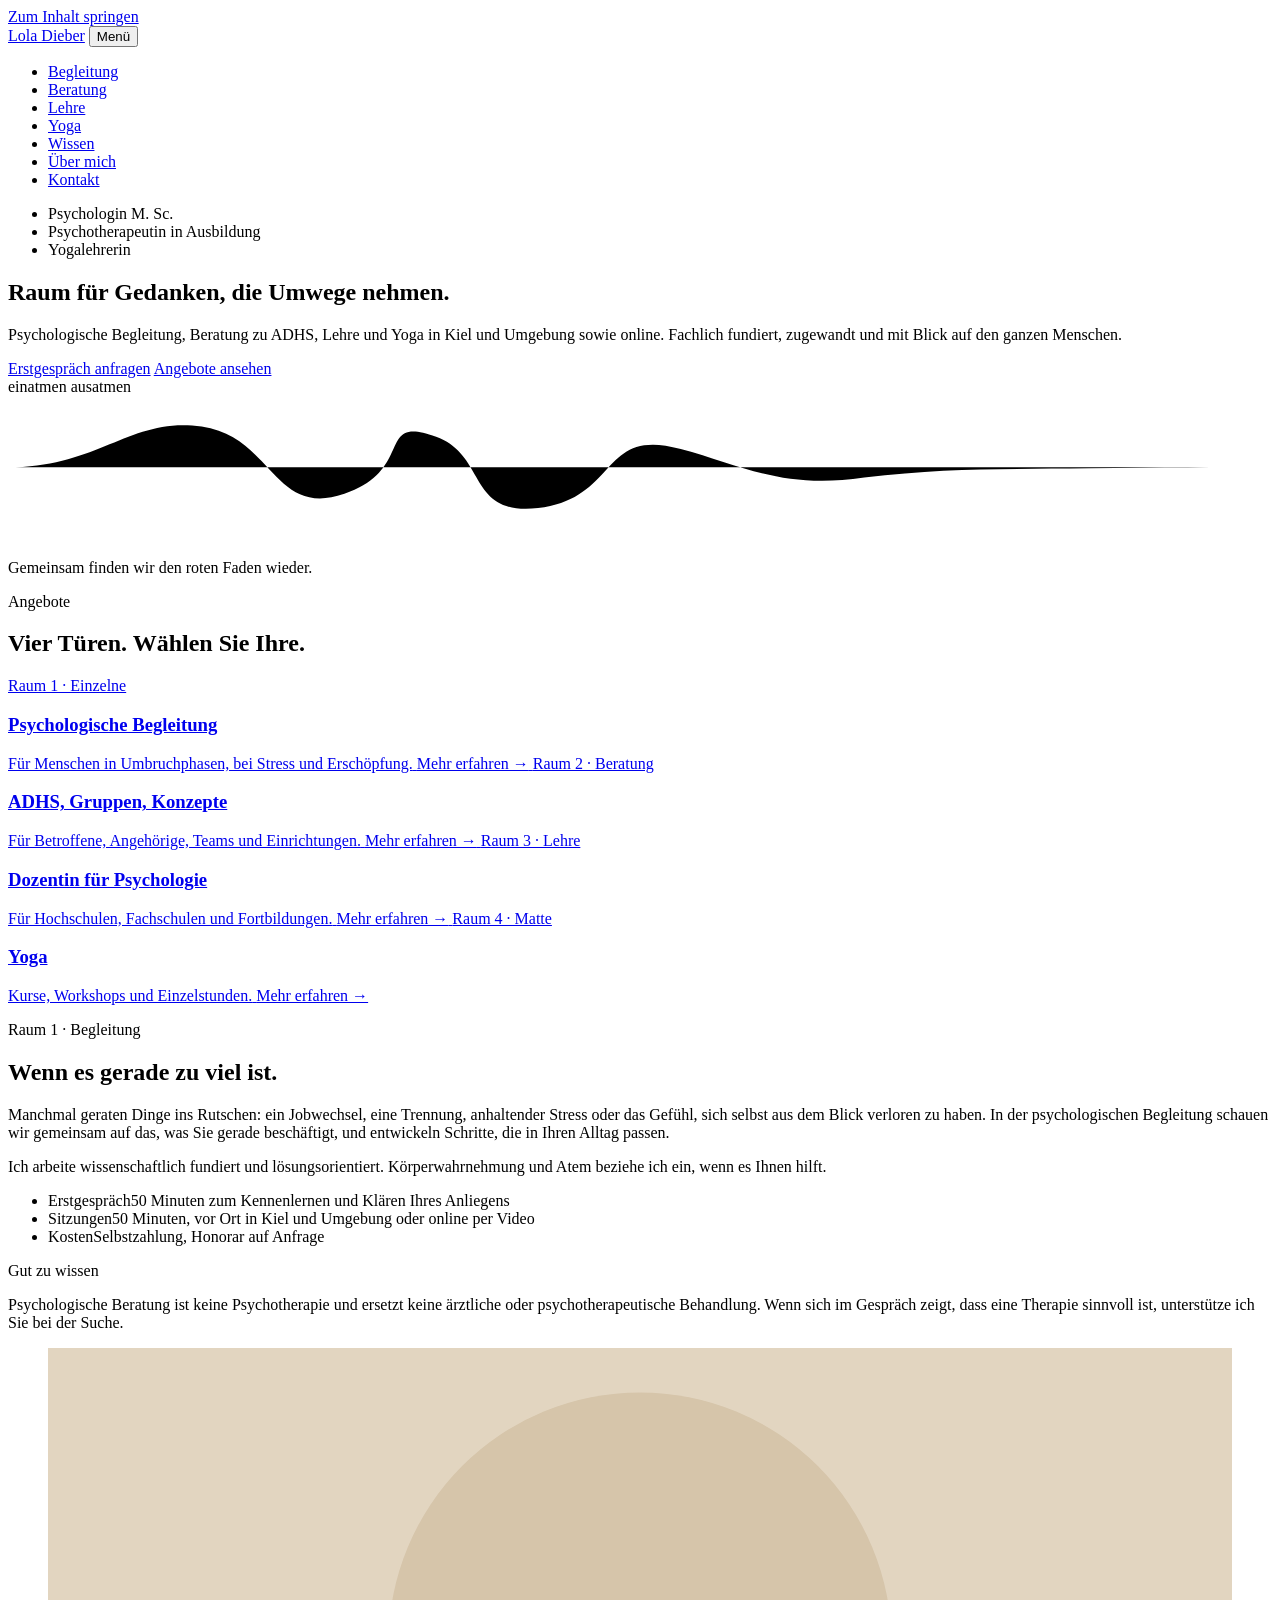
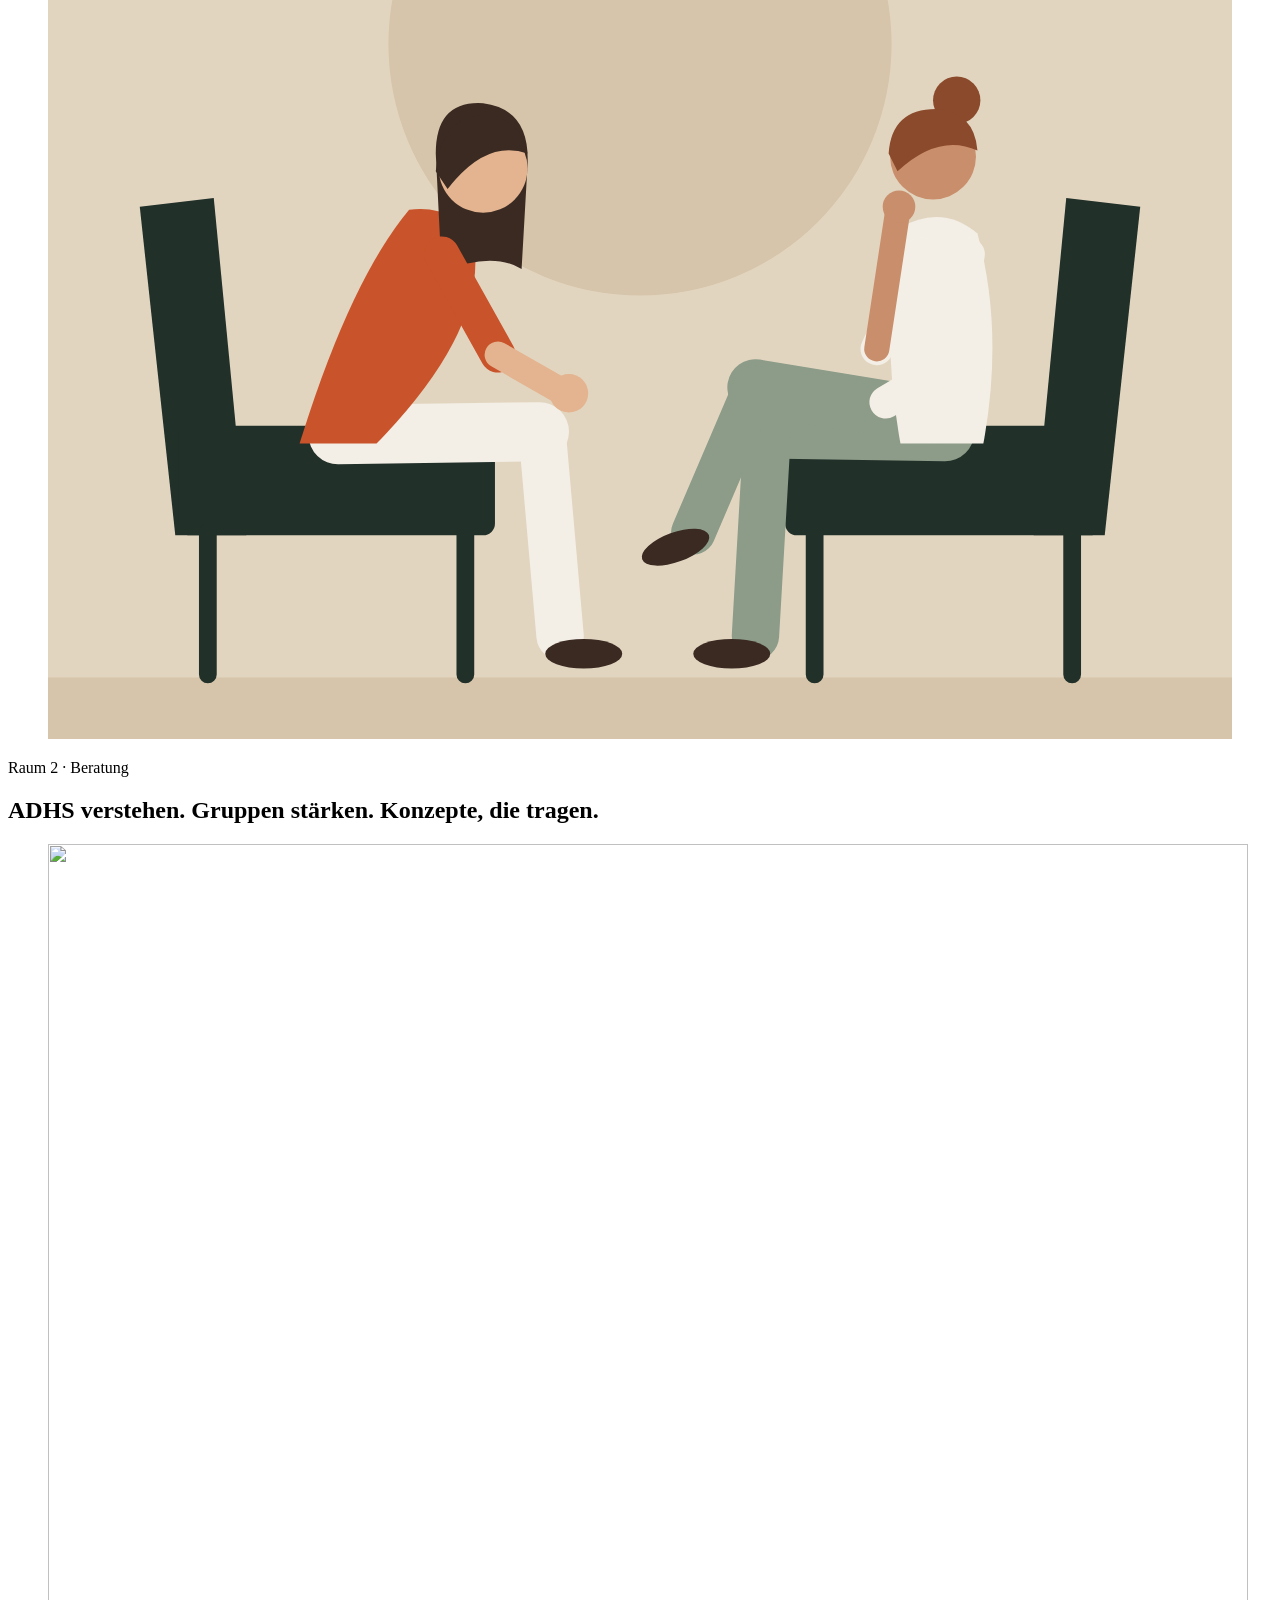
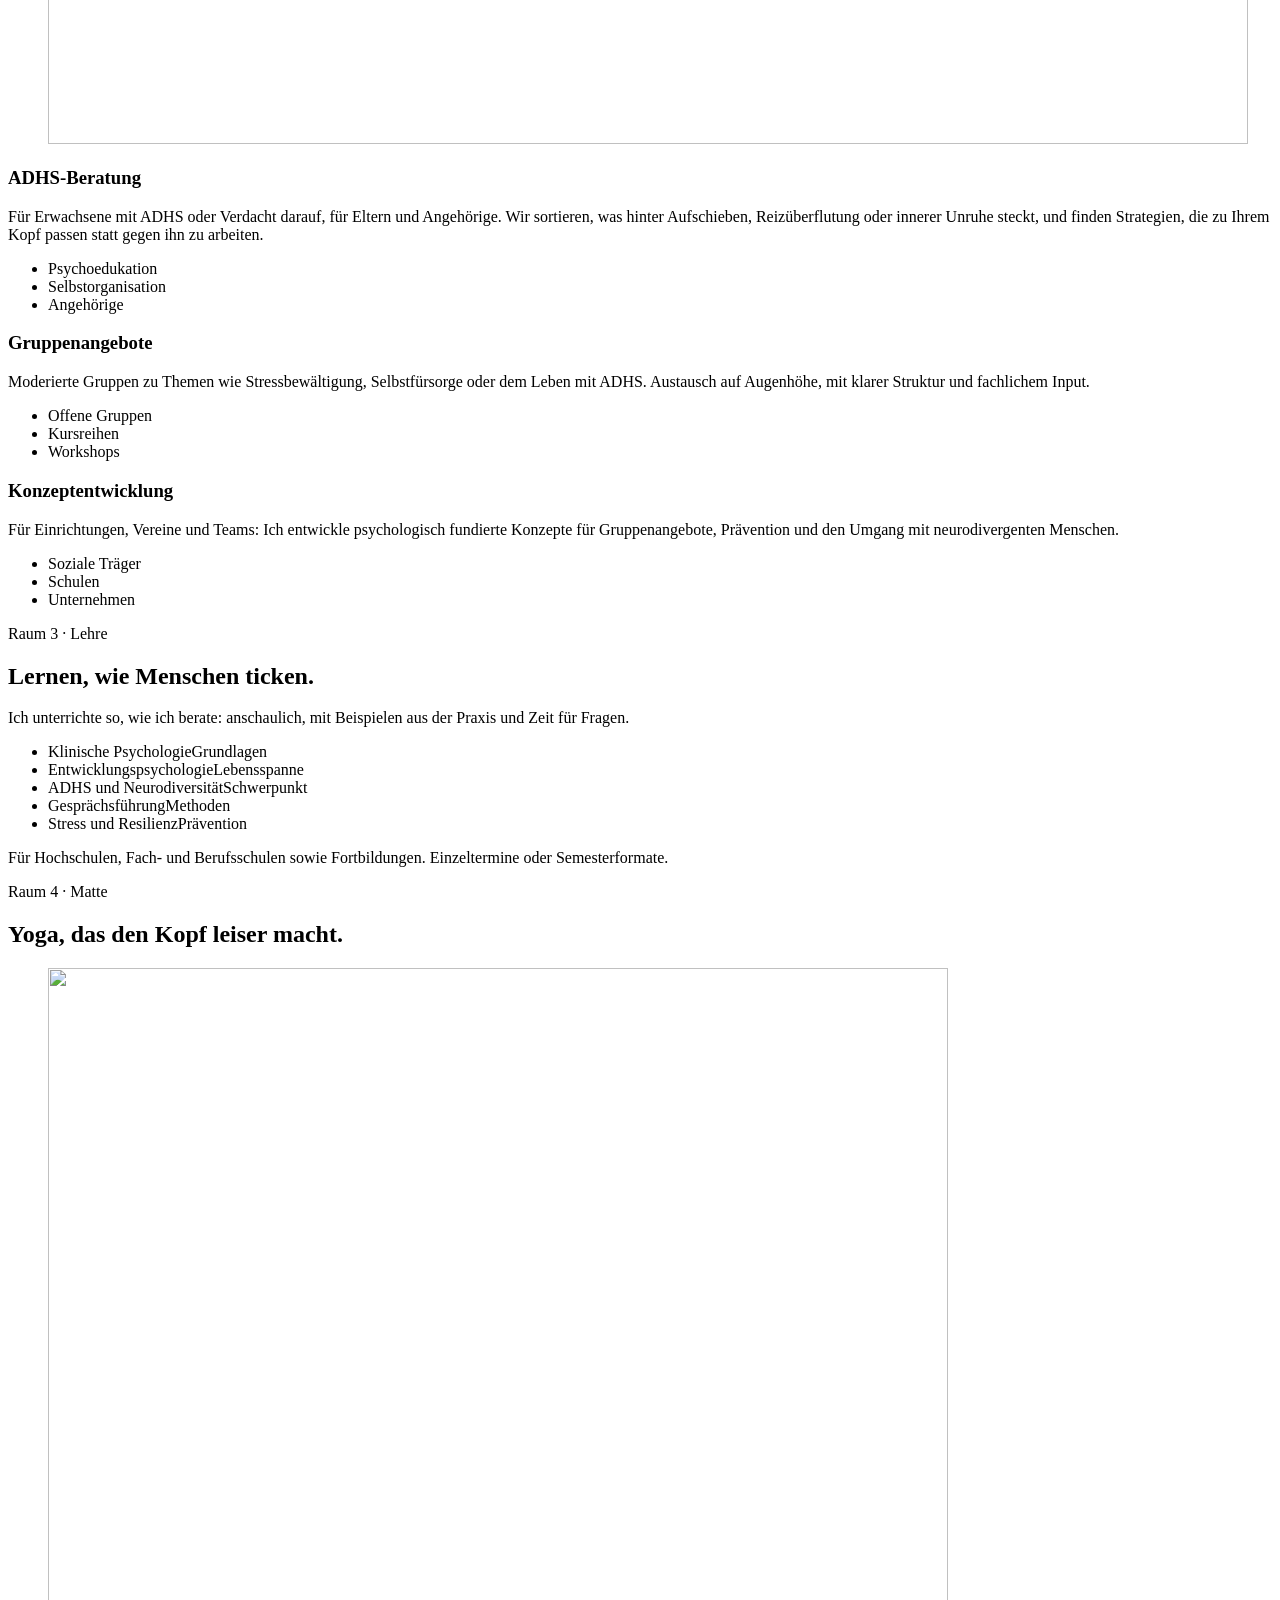
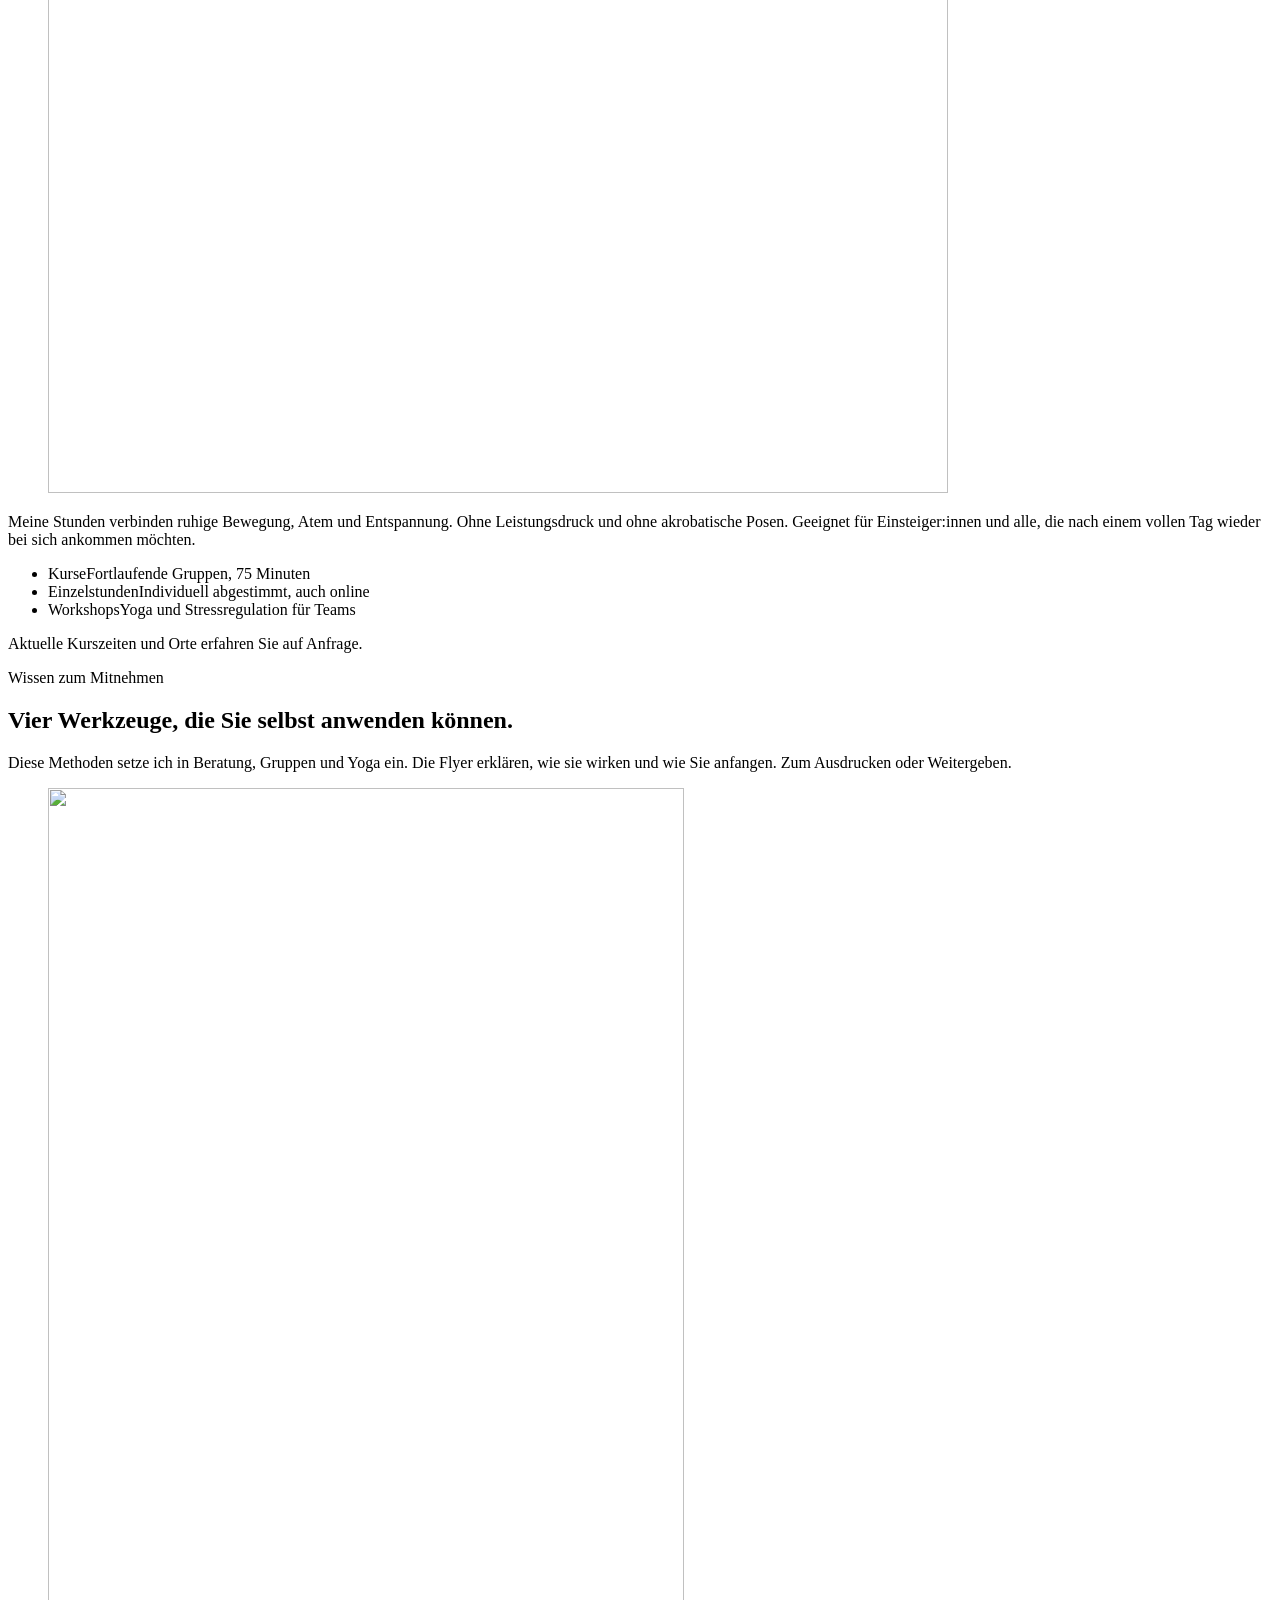
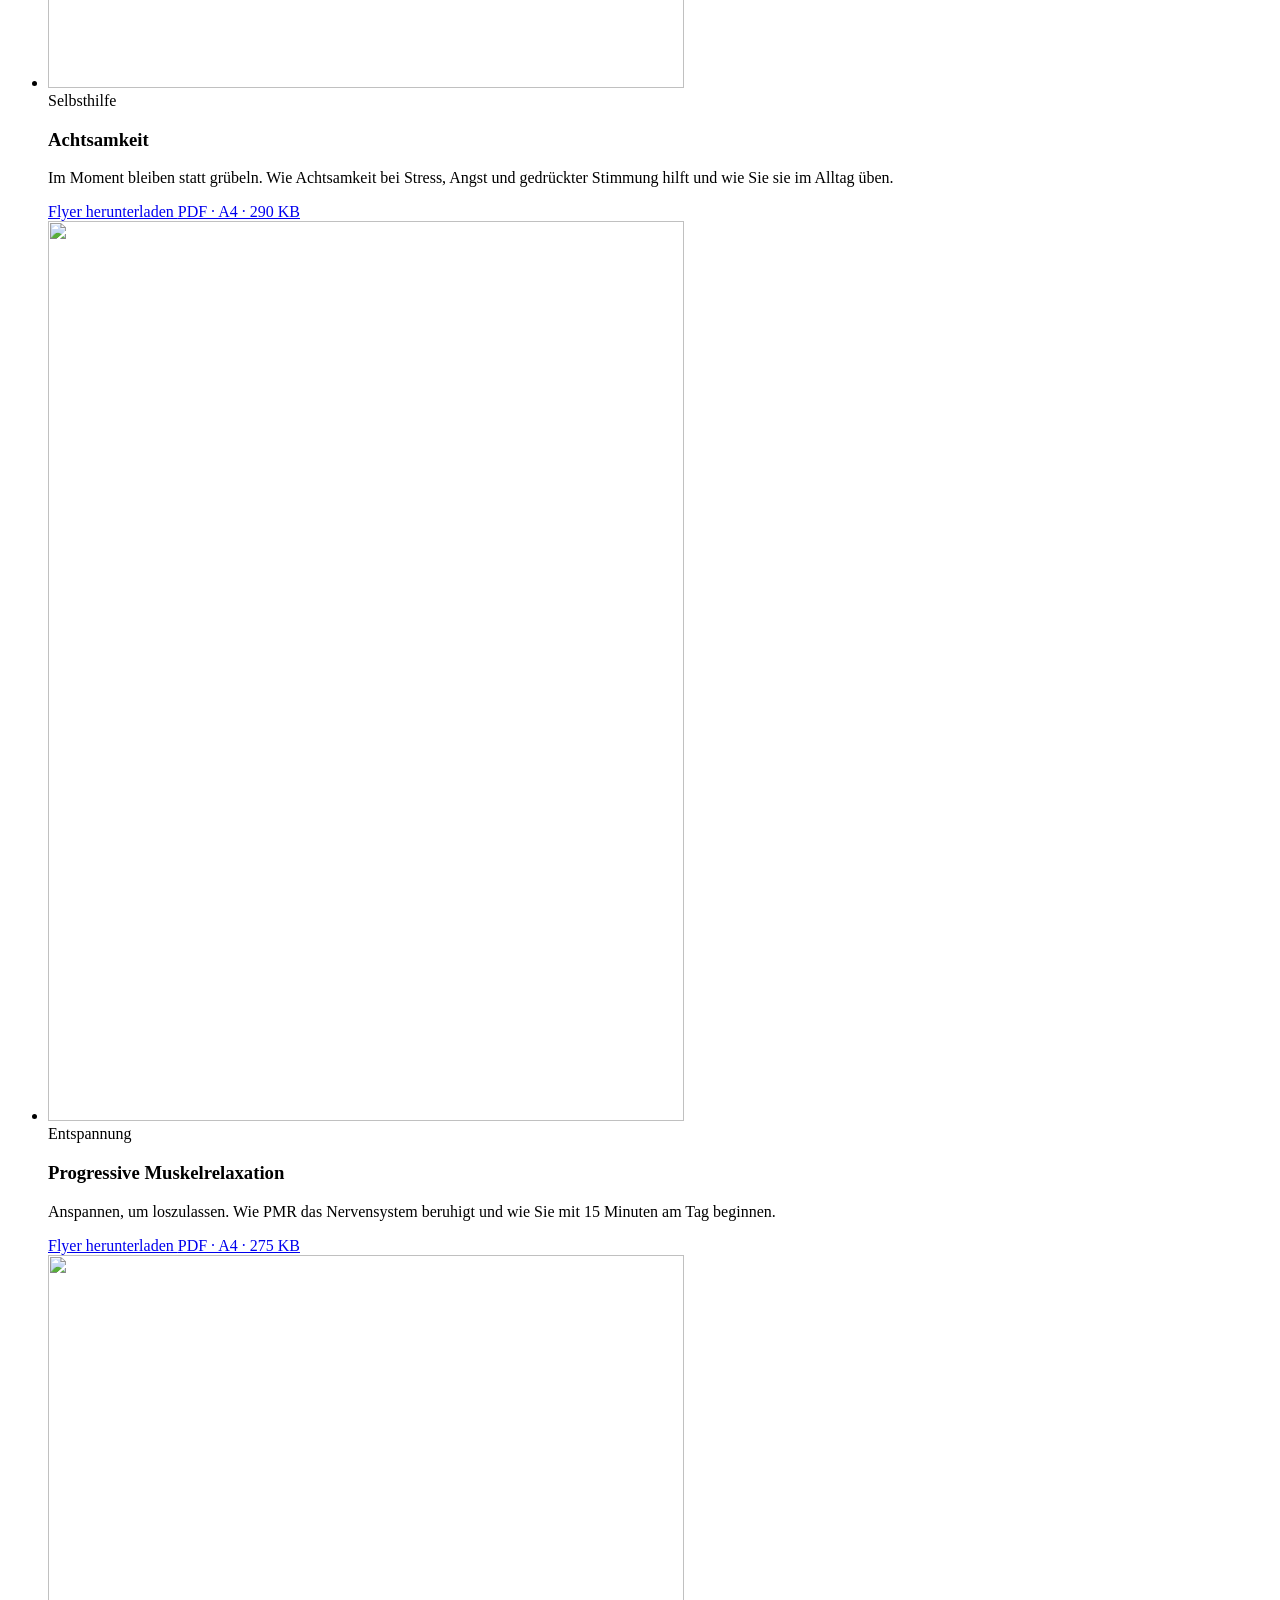
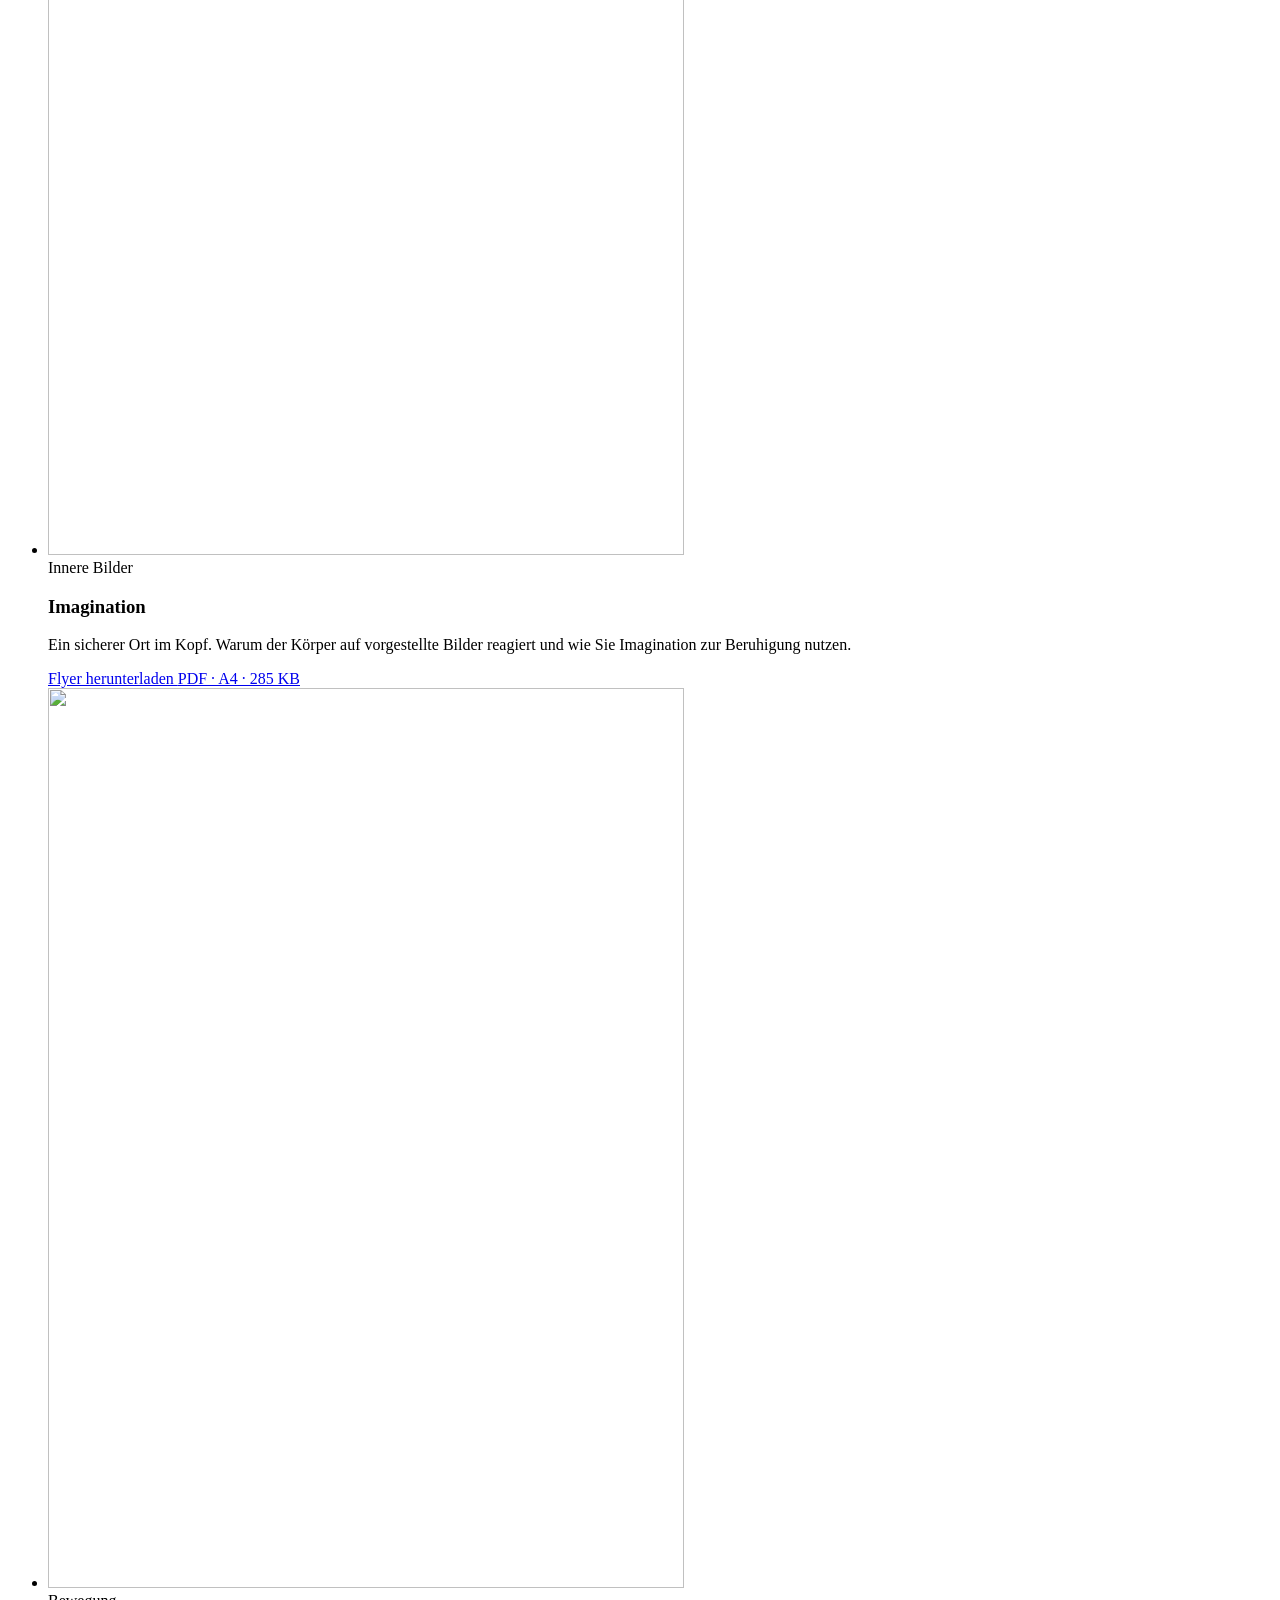
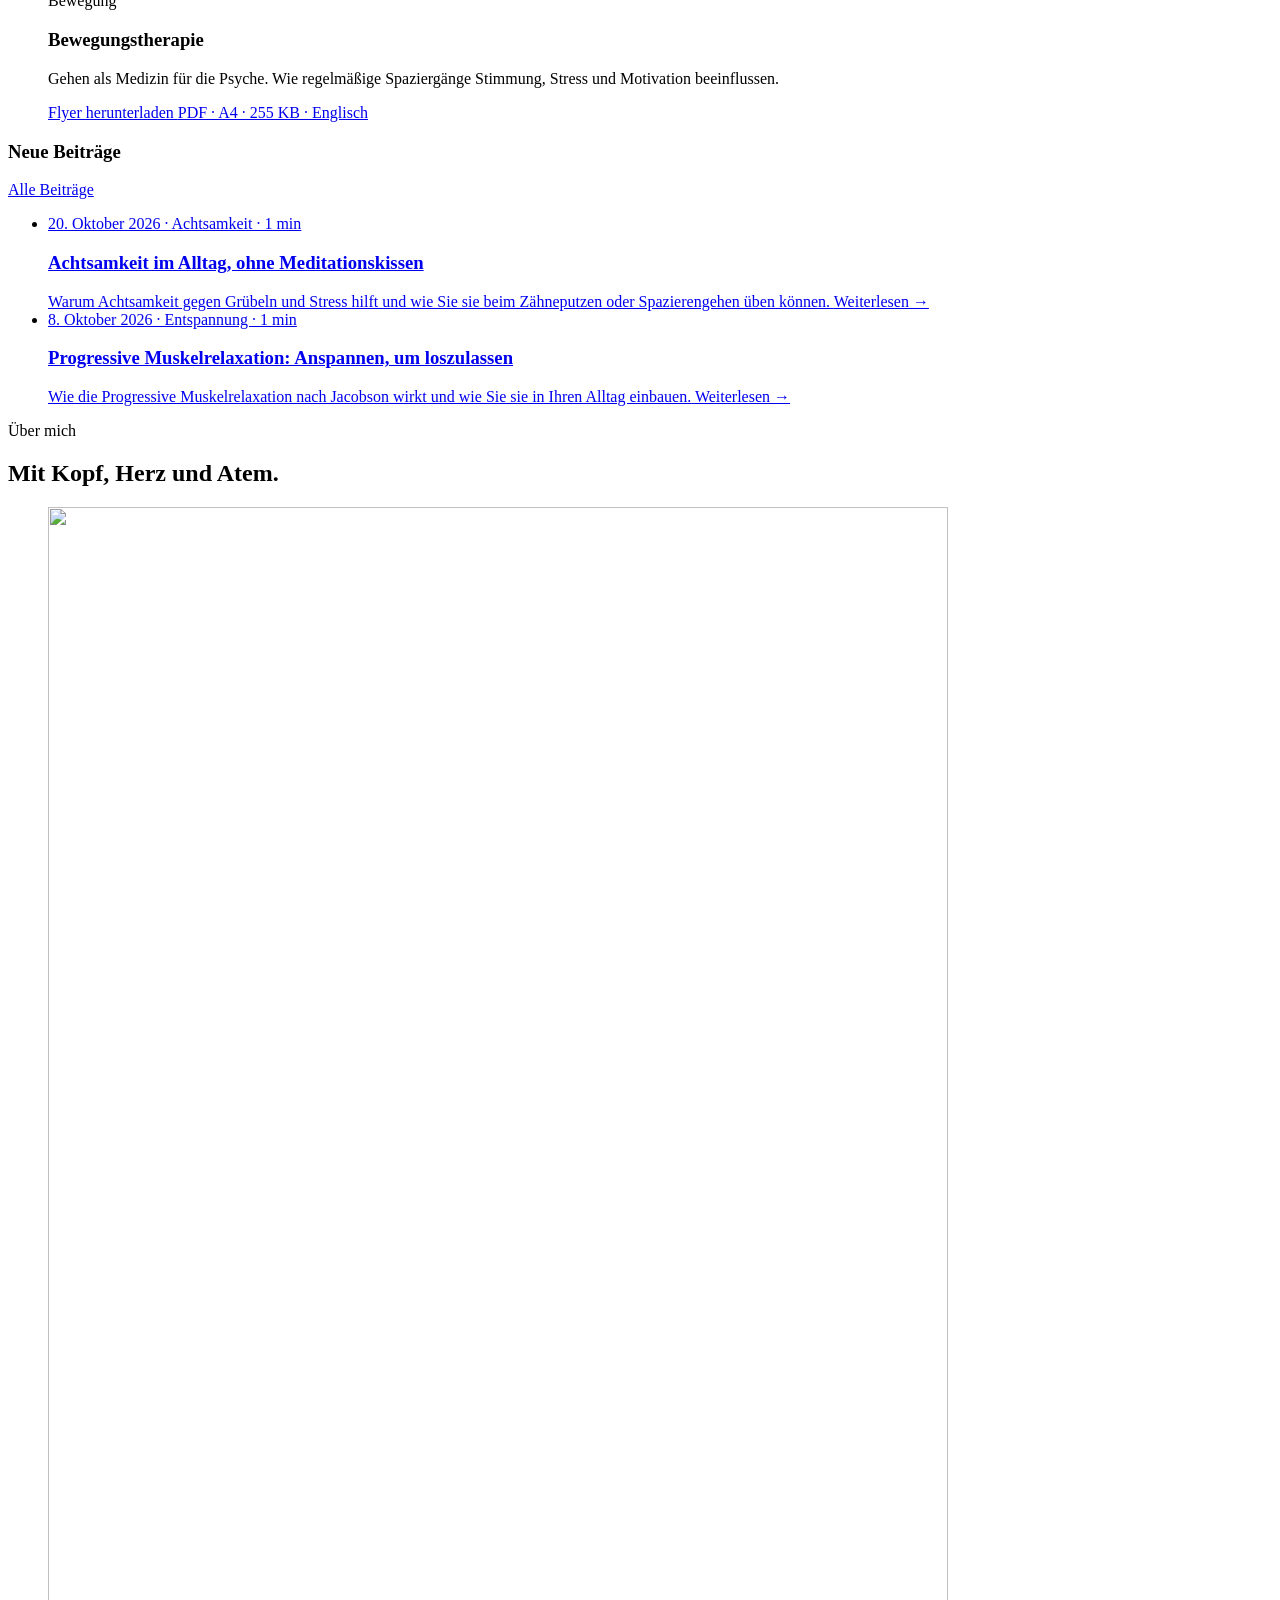
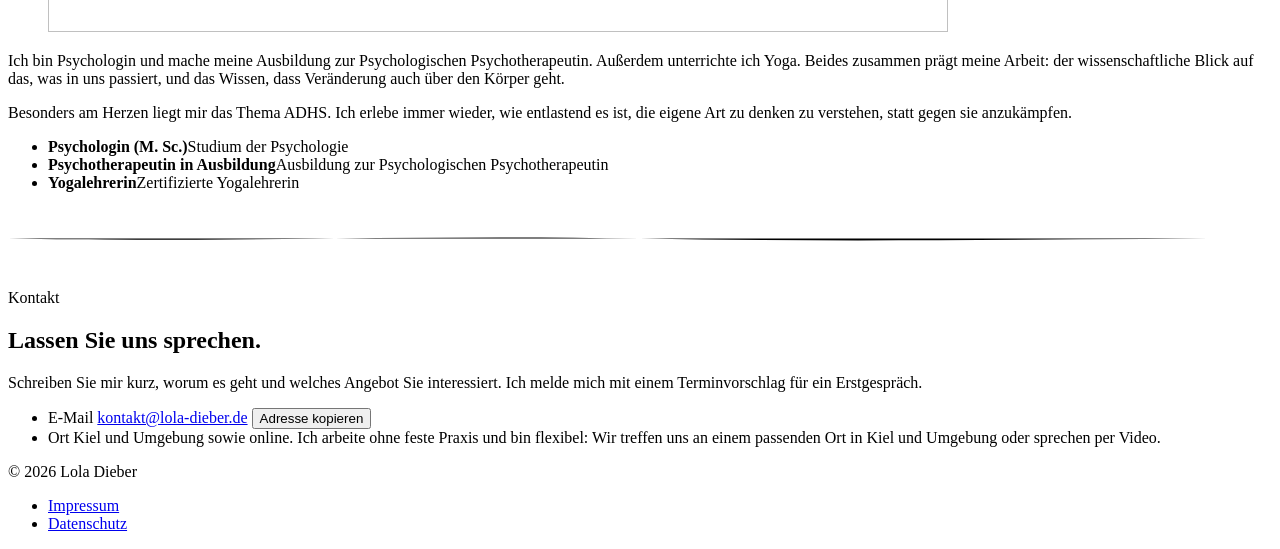
==== commit 750d29d1: "Themen, Beiträge, Atemkreis und neue Bildsprache - Bereich Wissen mit den vier Flyer-Themen als PDF " ====
--- a/public/index.html
+++ b/public/index.html
@@ -3,8 +3,8 @@
 <head>
   <meta charset="utf-8">
   <meta name="viewport" content="width=device-width, initial-scale=1">
-  <title>Lola Dieber · Psychologin, Beraterin, Dozentin und Yogalehrerin</title>
-  <meta name="description" content="Lola Dieber, Psychologin (M. Sc.) und Psychotherapeutin in Ausbildung: psychologische Begleitung, Beratung zu ADHS, Gruppen und Konzepten, Lehre in Psychologie und Yoga.">
+  <title>Lola Dieber · Psychologin, Beraterin, Dozentin und Yogalehrerin in Kiel</title>
+  <meta name="description" content="Lola Dieber, Psychologin (M. Sc.) und Psychotherapeutin in Ausbildung in Kiel und Umgebung: psychologische Begleitung, Beratung zu ADHS, Gruppen und Konzepten, Lehre in Psychologie und Yoga.">
   <meta name="theme-color" content="#EDEFE8" media="(prefers-color-scheme: light)">
   <meta name="theme-color" content="#18201C" media="(prefers-color-scheme: dark)">
   <meta property="og:type" content="website">
@@ -19,6 +19,7 @@
 </head>
 <body>
   <a class="skip" href="#inhalt">Zum Inhalt springen</a>
+  <div class="fortschritt" aria-hidden="true"></div>
 
   <header class="kopf">
     <div class="wrap kopf-innen">
@@ -32,6 +33,7 @@
           <li><a href="#beratung">Beratung</a></li>
           <li><a href="#lehre">Lehre</a></li>
           <li><a href="#yoga">Yoga</a></li>
+          <li><a href="#wissen">Wissen</a></li>
           <li><a href="#ueber-mich">Über mich</a></li>
           <li><a class="nav-kontakt" href="#kontakt">Kontakt</a></li>
         </ul>
@@ -49,18 +51,17 @@
             <li>Yogalehrerin</li>
           </ul>
           <h1 id="titel">Raum für Gedanken, die <span class="akzent">Umwege</span> nehmen.</h1>
-          <p class="hero-lead leise">Psychologische Begleitung, Beratung zu ADHS, Lehre und Yoga. Fachlich fundiert, zugewandt und mit Blick auf den ganzen Menschen.</p>
+          <p class="hero-lead leise">Psychologische Begleitung, Beratung zu ADHS, Lehre und Yoga in Kiel und Umgebung sowie online. Fachlich fundiert, zugewandt und mit Blick auf den ganzen Menschen.</p>
           <div class="aktionen">
             <a class="knopf" href="#kontakt">Erstgespräch anfragen</a>
             <a class="textlink" href="#angebote">Angebote ansehen</a>
           </div>
         </div>
-        <div class="hero-bild">
-          <picture>
-            <source srcset="/bilder/lola-portrait.webp" type="image/webp">
-            <img src="/bilder/lola-portrait.jpg" width="915" height="1145" alt="Porträt von Lola Dieber mit runder Brille, lächelnd" fetchpriority="high">
-          </picture>
-          <span class="atem" aria-hidden="true"><span class="atem-punkt"></span>einatmen · ausatmen</span>
+        <div class="atemkreis" aria-hidden="true">
+          <span class="atemkreis-form"></span>
+          <span class="atem-wort atem-ein">einatmen</span>
+          <span class="atem-wort atem-aus">ausatmen</span>
+          <span class="atem-zahl" hidden></span>
         </div>
       </section>
     </div>
@@ -68,14 +69,17 @@
     <svg class="atemlinie" viewBox="0 0 1240 140" preserveAspectRatio="none" aria-hidden="true" focusable="false">
       <path d="M0 70 C 90 70, 120 20, 190 30 S 260 120, 330 96 S 360 18, 420 40 C 470 58, 450 118, 520 110 C 600 100, 580 30, 660 52 C 720 68, 760 92, 840 80 C 920 70, 980 72, 1060 71 C 1130 70, 1190 70, 1240 70"/>
     </svg>
+    <div class="wrap">
+      <p class="faden auf">Gemeinsam finden wir den <span class="faden-rot">roten Faden</span> wieder.</p>
+    </div>
 
     <div class="wrap">
       <section class="sektion" id="angebote" aria-labelledby="t-angebote">
         <div class="sektion-kopf">
           <p class="label">Angebote</p>
-          <h2 id="t-angebote">Vier Räume, eine Haltung.</h2>
-        </div>
-        <div class="raeume auf">
+          <h2 id="t-angebote">Vier Türen. Wählen Sie Ihre.</h2>
+        </div>
+        <div class="raeume stapel">
           <a class="raum" href="#begleitung">
             <span class="mono">Raum 1 · Einzelne</span>
             <h3>Psychologische Begleitung</h3>
@@ -114,7 +118,7 @@
             <p class="leise">Ich arbeite wissenschaftlich fundiert und lösungsorientiert. Körperwahrnehmung und Atem beziehe ich ein, wenn es Ihnen hilft.</p>
             <ul class="fakten">
               <li><span class="label">Erstgespräch</span><span>50 Minuten zum Kennenlernen und Klären Ihres Anliegens</span></li>
-              <li><span class="label">Sitzungen</span><span>50 Minuten, in Präsenz oder online per Video</span></li>
+              <li><span class="label">Sitzungen</span><span>50 Minuten, vor Ort in Kiel und Umgebung oder online per Video</span></li>
               <li><span class="label">Kosten</span><span>Selbstzahlung, Honorar auf Anfrage</span></li>
             </ul>
             <div class="hinweis">
@@ -122,17 +126,57 @@
               <p>Psychologische Beratung ist keine Psychotherapie und ersetzt keine ärztliche oder psychotherapeutische Behandlung. Wenn sich im Gespräch zeigt, dass eine Therapie sinnvoll ist, unterstütze ich Sie bei der Suche.</p>
             </div>
           </div>
-          <figure class="bild-eck" aria-hidden="true">
-            <picture>
-              <source srcset="/bilder/lola-ki-praxis.webp" type="image/webp">
-              <img src="/bilder/lola-ki-praxis.jpg" width="960" height="1190" alt="" loading="lazy">
-            </picture>
+          <figure class="bild-eck illu-gespraech">
+            <svg viewBox="0 130 800 670" role="img" aria-labelledby="illu-titel" focusable="false">
+              <title id="illu-titel">Illustration: Zwei Frauen sitzen sich in Sesseln gegenüber und führen ein Gespräch</title>
+              <rect width="800" height="800" fill="#E2D5C0"/>
+              <circle cx="400" cy="330" r="170" fill="#D6C5AA"/>
+              <rect x="0" y="758" width="800" height="42" fill="#D6C5AA"/>
+              <g transform="translate(0,190)">
+                <!-- Sessel links -->
+                <path d="M62 250 L112 244 L134 472 L86 472 Z" fill="#22302A"/>
+                <rect x="88" y="398" width="214" height="74" rx="8" fill="#22302A"/>
+                <path d="M108 470 V566 M282 470 V566" stroke="#22302A" stroke-width="12" stroke-linecap="round"/>
+                <!-- Sessel rechts -->
+                <path d="M738 250 L688 244 L666 472 L714 472 Z" fill="#22302A"/>
+                <rect x="498" y="398" width="214" height="74" rx="8" fill="#22302A"/>
+                <path d="M518 470 V566 M692 470 V566" stroke="#22302A" stroke-width="12" stroke-linecap="round"/>
+
+                <!-- Frau links: nach vorn geneigt, erzählt -->
+                <path d="M196 404 L332 402" stroke="#F4EFE6" stroke-width="40" stroke-linecap="round"/>
+                <path d="M334 404 L346 540" stroke="#F4EFE6" stroke-width="32" stroke-linecap="round"/>
+                <ellipse cx="362" cy="552" rx="26" ry="10" fill="#3A2A22"/>
+                <path d="M170 410 L222 410 Q296 334 288 276 Q276 248 244 252 Q204 300 170 410 Z" fill="#C9532A"/>
+                <path d="M262 214 Q262 178 294 180 Q326 184 324 222 L320 292 Q300 280 266 294 Z" fill="#3A2A22"/>
+                <circle cx="294" cy="224" r="30" fill="#E3B48F"/>
+                <path d="M262 226 Q266 186 298 188 Q320 192 324 214 Q296 204 270 238 Z" fill="#3A2A22"/>
+                <path d="M266 282 L304 350" stroke="#C9532A" stroke-width="24" stroke-linecap="round"/>
+                <path d="M304 350 L346 374" stroke="#E3B48F" stroke-width="18" stroke-linecap="round"/>
+                <circle cx="352" cy="376" r="13" fill="#E3B48F"/>
+
+                <!-- Frau rechts: aufrecht, Beine übereinander, hört zu -->
+                <path d="M606 402 L486 400" stroke="#8C9C88" stroke-width="40" stroke-linecap="round"/>
+                <path d="M486 402 L478 540" stroke="#8C9C88" stroke-width="32" stroke-linecap="round"/>
+                <ellipse cx="462" cy="552" rx="26" ry="10" fill="#3A2A22"/>
+                <path d="M600 392 L478 372" stroke="#8C9C88" stroke-width="38" stroke-linecap="round"/>
+                <path d="M478 372 L436 470" stroke="#8C9C88" stroke-width="30" stroke-linecap="round"/>
+                <ellipse cx="424" cy="480" rx="24" ry="10" fill="#3A2A22" transform="rotate(-20 424 480)"/>
+                <path d="M576 410 L632 410 Q646 334 628 268 Q604 248 576 264 Q562 334 576 410 Z" fill="#F4EFE6"/>
+                <circle cx="614" cy="178" r="16" fill="#8A4A2B"/>
+                <circle cx="598" cy="216" r="29" fill="#C98E6B"/>
+                <path d="M568 214 Q570 184 600 184 Q626 186 628 212 Q602 200 574 226 Z" fill="#8A4A2B"/>
+                <path d="M622 282 L610 356 L566 382" stroke="#F4EFE6" stroke-width="22" stroke-linecap="round" stroke-linejoin="round" fill="none"/>
+                <path d="M590 282 L560 346" stroke="#F4EFE6" stroke-width="22" stroke-linecap="round"/>
+                <path d="M560 346 L574 254" stroke="#C98E6B" stroke-width="17" stroke-linecap="round"/>
+                <circle cx="575" cy="250" r="11" fill="#C98E6B"/>
+              </g>
+            </svg>
           </figure>
         </div>
       </section>
     </div>
 
-    <div class="band malve">
+    <div class="band lehm">
       <div class="wrap">
         <section class="sektion" id="beratung" aria-labelledby="t-beratung">
           <div class="sektion-kopf">
@@ -141,11 +185,11 @@
           </div>
           <figure class="breitbild breitbild-rechts auf" aria-hidden="true">
             <picture>
-              <source srcset="/bilder/gruppe-sessel.webp" type="image/webp">
-              <img src="/bilder/gruppe-sessel.jpg" width="1200" height="900" alt="" loading="lazy">
+              <source srcset="/bilder/adhs-knoten.webp" type="image/webp">
+              <img src="/bilder/adhs-knoten.jpg" width="1200" height="900" alt="" loading="lazy">
             </picture>
           </figure>
-          <div class="felder auf">
+          <div class="felder stapel">
             <article class="feld">
               <h3>ADHS-Beratung</h3>
               <p>Für Erwachsene mit ADHS oder Verdacht darauf, für Eltern und Angehörige. Wir sortieren, was hinter Aufschieben, Reizüberflutung oder innerer Unruhe steckt, und finden Strategien, die zu Ihrem Kopf passen statt gegen ihn zu arbeiten.</p>
@@ -176,7 +220,7 @@
       <section class="sektion" id="lehre" aria-labelledby="t-lehre">
         <div class="sektion-kopf">
           <p class="label">Raum 3 · Lehre</p>
-          <h2 id="t-lehre">Psychologie, die im Kopf bleibt.</h2>
+          <h2 id="t-lehre">Lernen, wie Menschen ticken.</h2>
         </div>
         <div class="lehre auf">
           <p class="lehre-satz">Ich unterrichte so, wie ich berate: <span class="akzent">anschaulich</span>, mit Beispielen aus der Praxis und Zeit für Fragen.</p>
@@ -191,12 +235,6 @@
             <p class="leise">Für Hochschulen, Fach- und Berufsschulen sowie Fortbildungen. Einzeltermine oder Semesterformate.</p>
           </div>
         </div>
-        <figure class="breitbild breitbild-links auf" aria-hidden="true">
-          <picture>
-            <source srcset="/bilder/lehre-raum.webp" type="image/webp">
-            <img src="/bilder/lehre-raum.jpg" width="1400" height="934" alt="" loading="lazy">
-          </picture>
-        </figure>
       </section>
 
       <section class="sektion" id="yoga" aria-labelledby="t-yoga">
@@ -204,12 +242,6 @@
           <p class="label">Raum 4 · Matte</p>
           <h2 id="t-yoga">Yoga, das den Kopf leiser macht.</h2>
         </div>
-        <figure class="yoga-hero auf">
-          <picture>
-            <source srcset="/bilder/lola-ki-yoga.webp" type="image/webp">
-            <img src="/bilder/lola-ki-yoga.jpg" width="1400" height="933" alt="Lola Dieber sitzt im Schneidersitz auf einer grünen Yogamatte in einem hellen Raum (KI-generiertes Bild)" loading="lazy">
-          </picture>
-        </figure>
         <div class="zweispalter gespiegelt auf">
           <figure class="yoga-bild" aria-hidden="true">
             <picture>
@@ -228,45 +260,113 @@
           </div>
         </div>
       </section>
-    </div>
-
-    <div class="band">
-      <div class="wrap">
-        <div class="zitat-reihe">
-          <figure class="zitat auf">
-            <blockquote><p>Gedanken dürfen Umwege nehmen. <span class="akzent">Am Ende kommt man an.</span></p></blockquote>
-          </figure>
-          <figure class="zitat-bild auf" aria-hidden="true">
+
+      <section class="sektion" id="wissen" aria-labelledby="t-wissen">
+        <div class="sektion-kopf">
+          <p class="label">Wissen zum Mitnehmen</p>
+          <h2 id="t-wissen">Vier Werkzeuge, die Sie <span class="akzent">selbst</span> anwenden können.</h2>
+        </div>
+        <p class="wissen-lead leise auf">Diese Methoden setze ich in Beratung, Gruppen und Yoga ein. Die Flyer erklären, wie sie wirken und wie Sie anfangen. Zum Ausdrucken oder Weitergeben.</p>
+        <ul class="flyer-liste">
+          <li class="flyer auf">
+            <a class="flyer-bild" href="/downloads/flyer-achtsamkeit.pdf" download tabindex="-1" aria-hidden="true">
+              <picture>
+                <source srcset="/bilder/flyer-achtsamkeit.webp" type="image/webp">
+                <img src="/bilder/flyer-achtsamkeit.jpg" width="636" height="900" alt="" loading="lazy">
+              </picture>
+            </a>
+            <div class="flyer-text">
+              <span class="mono leise">Selbsthilfe</span>
+              <h3>Achtsamkeit</h3>
+              <p class="leise">Im Moment bleiben statt grübeln. Wie Achtsamkeit bei Stress, Angst und gedrückter Stimmung hilft und wie Sie sie im Alltag üben.</p>
+              <a class="download" href="/downloads/flyer-achtsamkeit.pdf" download>Flyer herunterladen <span class="mono">PDF · A4 · 290 KB</span></a>
+            </div>
+          </li>
+          <li class="flyer auf">
+            <a class="flyer-bild" href="/downloads/flyer-progressive-muskelrelaxation.pdf" download tabindex="-1" aria-hidden="true">
+              <picture>
+                <source srcset="/bilder/flyer-progressive-muskelrelaxation.webp" type="image/webp">
+                <img src="/bilder/flyer-progressive-muskelrelaxation.jpg" width="636" height="900" alt="" loading="lazy">
+              </picture>
+            </a>
+            <div class="flyer-text">
+              <span class="mono leise">Entspannung</span>
+              <h3>Progressive Muskelrelaxation</h3>
+              <p class="leise">Anspannen, um loszulassen. Wie PMR das Nervensystem beruhigt und wie Sie mit 15 Minuten am Tag beginnen.</p>
+              <a class="download" href="/downloads/flyer-progressive-muskelrelaxation.pdf" download>Flyer herunterladen <span class="mono">PDF · A4 · 275 KB</span></a>
+            </div>
+          </li>
+          <li class="flyer auf">
+            <a class="flyer-bild" href="/downloads/flyer-imagination.pdf" download tabindex="-1" aria-hidden="true">
+              <picture>
+                <source srcset="/bilder/flyer-imagination.webp" type="image/webp">
+                <img src="/bilder/flyer-imagination.jpg" width="636" height="900" alt="" loading="lazy">
+              </picture>
+            </a>
+            <div class="flyer-text">
+              <span class="mono leise">Innere Bilder</span>
+              <h3>Imagination</h3>
+              <p class="leise">Ein sicherer Ort im Kopf. Warum der Körper auf vorgestellte Bilder reagiert und wie Sie Imagination zur Beruhigung nutzen.</p>
+              <a class="download" href="/downloads/flyer-imagination.pdf" download>Flyer herunterladen <span class="mono">PDF · A4 · 285 KB</span></a>
+            </div>
+          </li>
+          <li class="flyer auf">
+            <a class="flyer-bild" href="/downloads/flyer-bewegung.pdf" download tabindex="-1" aria-hidden="true">
+              <picture>
+                <source srcset="/bilder/flyer-bewegung.webp" type="image/webp">
+                <img src="/bilder/flyer-bewegung.jpg" width="636" height="900" alt="" loading="lazy">
+              </picture>
+            </a>
+            <div class="flyer-text">
+              <span class="mono leise">Bewegung</span>
+              <h3>Bewegungstherapie</h3>
+              <p class="leise">Gehen als Medizin für die Psyche. Wie regelmäßige Spaziergänge Stimmung, Stress und Motivation beeinflussen.</p>
+              <a class="download" href="/downloads/flyer-bewegung.pdf" download hreflang="en">Flyer herunterladen <span class="mono">PDF · A4 · 255 KB · Englisch</span></a>
+            </div>
+          </li>
+        </ul>
+
+        <div class="beitraege-kopf auf">
+          <h3>Neue Beiträge</h3>
+          <a class="textlink" href="/beitraege/">Alle Beiträge</a>
+        </div>
+        <ul class="beitrag-liste stapel">
+          <!-- BEITRAEGE:START -->
+          <li class="beitrag-karte">
+        <a href="/beitraege/2026-10-20-achtsamkeit-im-alltag.html">
+          <span class="mono leise">20. Oktober 2026 · Achtsamkeit · 1 min</span>
+          <h3>Achtsamkeit im Alltag, ohne Meditationskissen</h3>
+          <span class="leise">Warum Achtsamkeit gegen Grübeln und Stress hilft und wie Sie sie beim Zähneputzen oder Spazierengehen üben können.</span>
+          <span class="raum-pfeil" aria-hidden="true">Weiterlesen →</span>
+        </a>
+      </li>
+          <li class="beitrag-karte">
+        <a href="/beitraege/2026-10-08-progressive-muskelrelaxation.html">
+          <span class="mono leise">8. Oktober 2026 · Entspannung · 1 min</span>
+          <h3>Progressive Muskelrelaxation: Anspannen, um loszulassen</h3>
+          <span class="leise">Wie die Progressive Muskelrelaxation nach Jacobson wirkt und wie Sie sie in Ihren Alltag einbauen.</span>
+          <span class="raum-pfeil" aria-hidden="true">Weiterlesen →</span>
+        </a>
+      </li>
+          <!-- BEITRAEGE:ENDE -->
+        </ul>
+      </section>
+    </div>
+
+
+    <div class="wrap">
+      <section class="sektion" id="ueber-mich" aria-labelledby="t-ueber">
+        <div class="sektion-kopf">
+          <p class="label">Über mich</p>
+          <h2 id="t-ueber">Mit Kopf, Herz und Atem.</h2>
+        </div>
+        <div class="ueber auf">
+          <figure class="ueber-bilder" aria-hidden="true">
             <picture>
-              <source srcset="/bilder/yoga-fuesse.webp" type="image/webp">
-              <img src="/bilder/yoga-fuesse.jpg" width="1400" height="934" alt="" loading="lazy">
+              <source srcset="/bilder/ueber-pflanze.webp" type="image/webp">
+              <img src="/bilder/ueber-pflanze.jpg" width="900" height="1125" alt="" loading="lazy">
             </picture>
           </figure>
-        </div>
-      </div>
-    </div>
-
-    <div class="wrap">
-      <section class="sektion" id="ueber-mich" aria-labelledby="t-ueber">
-        <div class="sektion-kopf">
-          <p class="label">Über mich</p>
-          <h2 id="t-ueber">Hallo, ich bin Lola.</h2>
-        </div>
-        <div class="ueber auf">
-          <div class="ueber-bilder">
-            <figure class="ueber-bild">
-              <picture>
-                <source srcset="/bilder/lola-portrait-duoton.webp" type="image/webp">
-                <img src="/bilder/lola-portrait-duoton.jpg" width="915" height="1145" alt="Lola Dieber in Schwarz-Weiß, lächelnd" loading="lazy">
-              </picture>
-            </figure>
-            <figure class="ueber-bild-klein">
-              <picture>
-                <source srcset="/bilder/lola-mate-steg.webp" type="image/webp">
-                <img src="/bilder/lola-mate-steg.jpg" width="1000" height="1250" alt="Lola Dieber liegt lächelnd auf einem Holzsteg, vor ihr ein Mate-Becher" loading="lazy">
-              </picture>
-            </figure>
-          </div>
           <div class="ueber-text">
             <p>Ich bin Psychologin und mache meine Ausbildung zur Psychologischen Psychotherapeutin. Außerdem unterrichte ich Yoga. Beides zusammen prägt meine Arbeit: der wissenschaftliche Blick auf das, was in uns passiert, und das Wissen, dass Veränderung auch über den Körper geht.</p>
             <p class="leise">Besonders am Herzen liegt mir das Thema ADHS. Ich erlebe immer wieder, wie entlastend es ist, die eigene Art zu denken zu verstehen, statt gegen sie anzukämpfen.</p>
@@ -300,7 +400,7 @@
             </li>
             <li>
               <span class="label">Ort</span>
-              <span>Praxisräume und online per Video</span>
+              <span>Kiel und Umgebung sowie online. Ich arbeite ohne feste Praxis und bin flexibel: Wir treffen uns an einem passenden Ort in Kiel und Umgebung oder sprechen per Video.</span>
             </li>
           </ul>
         </div>
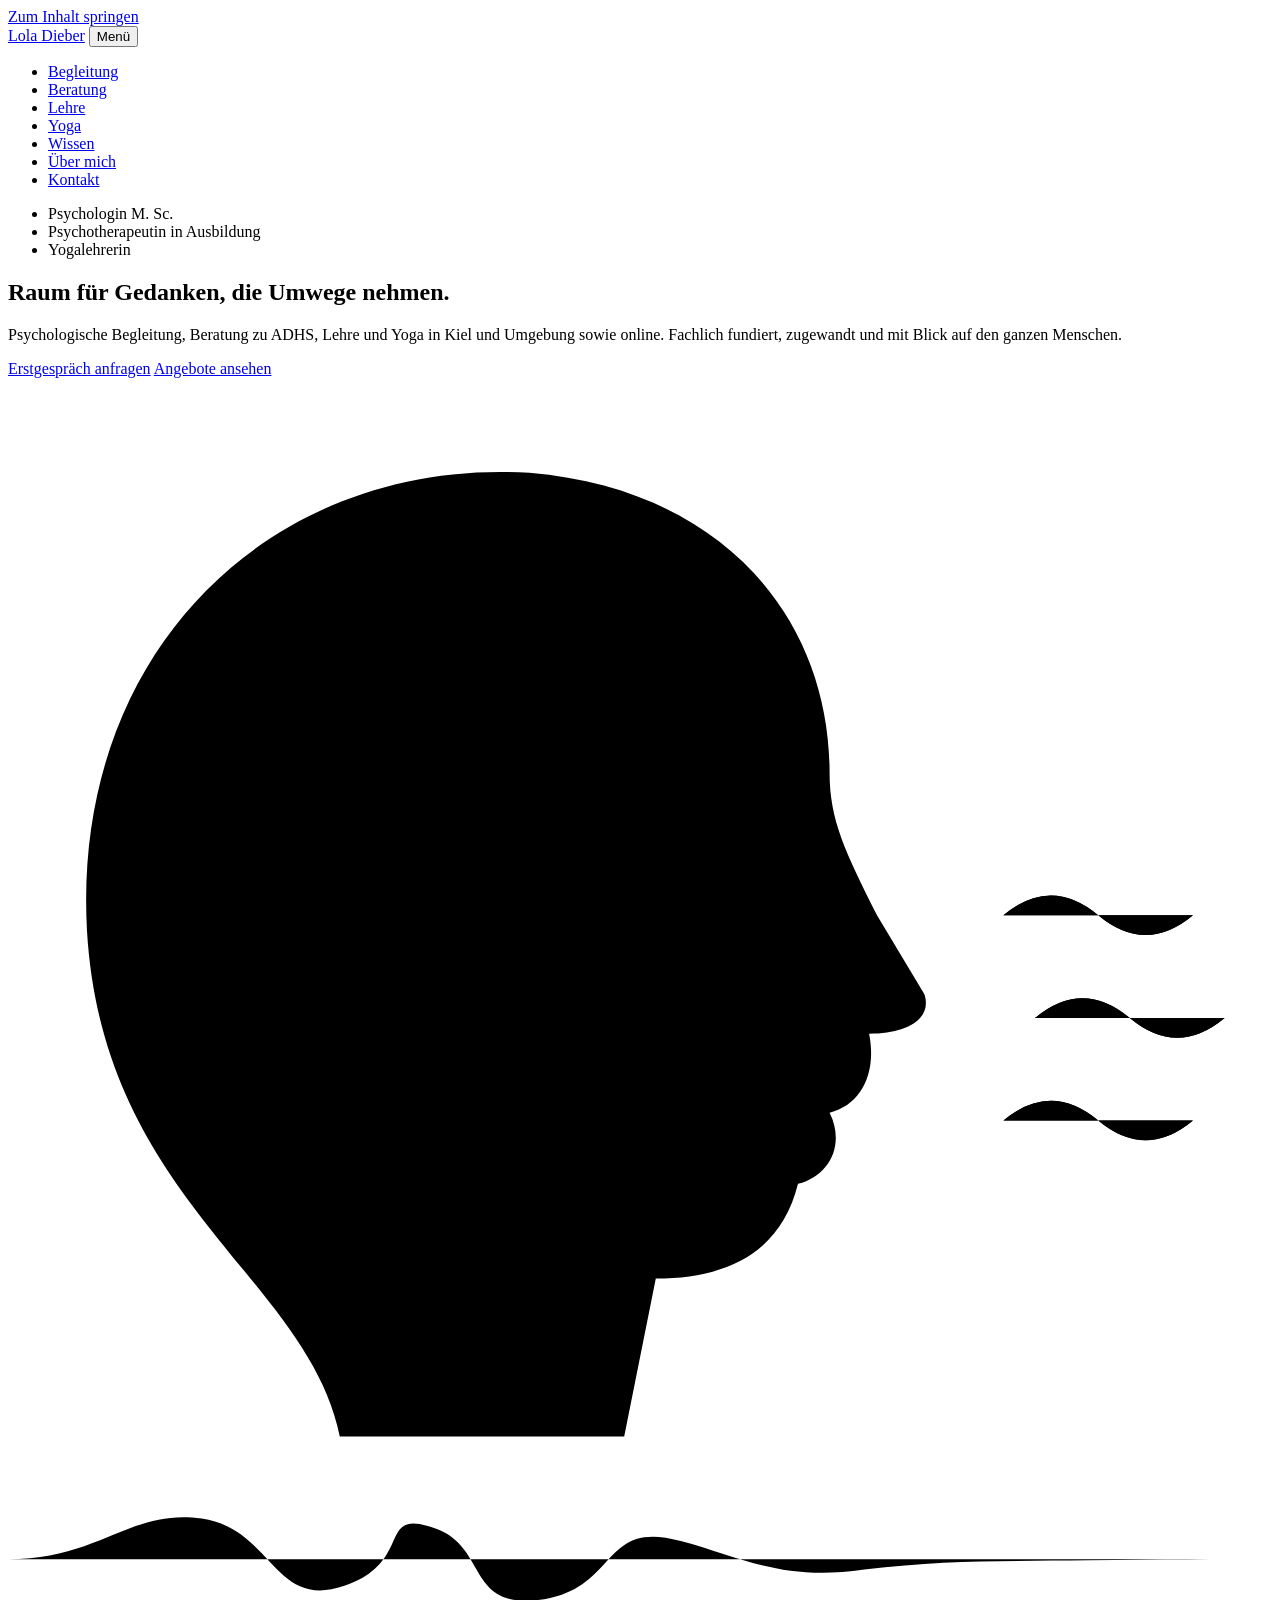
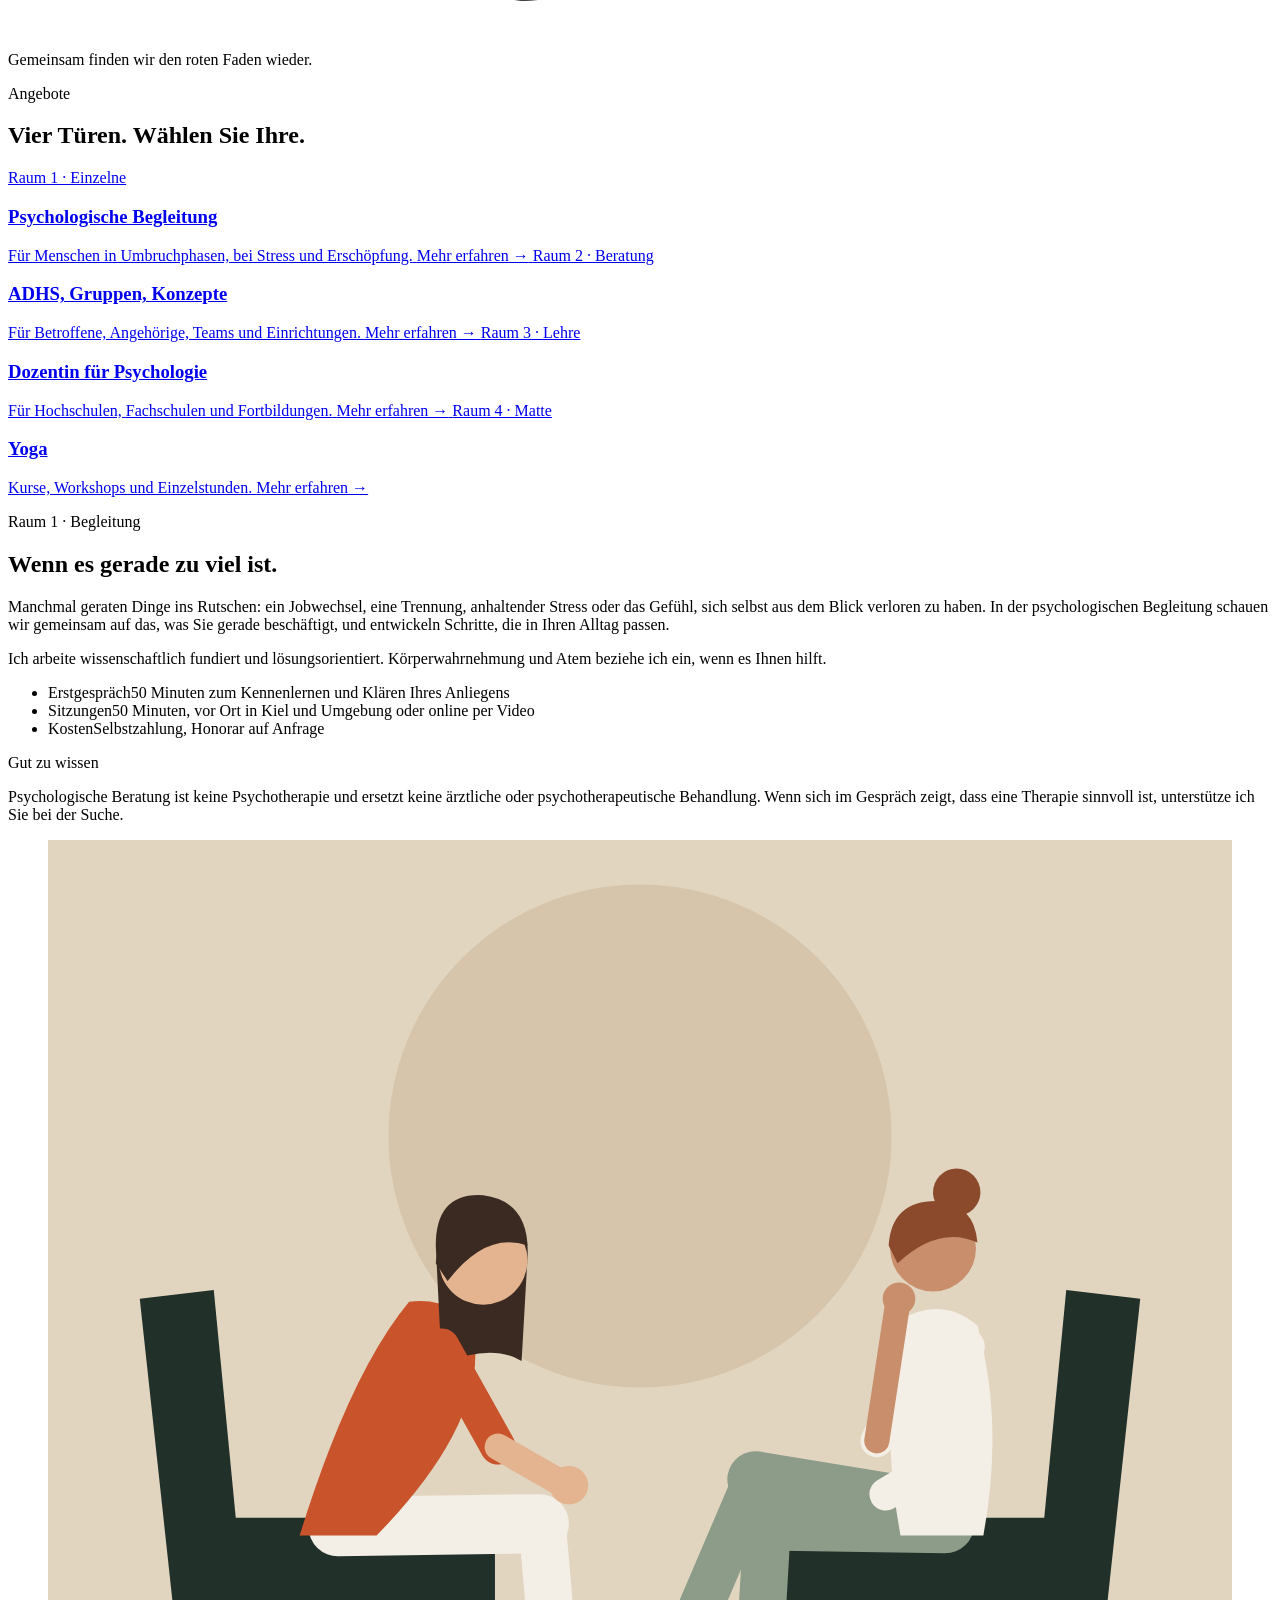
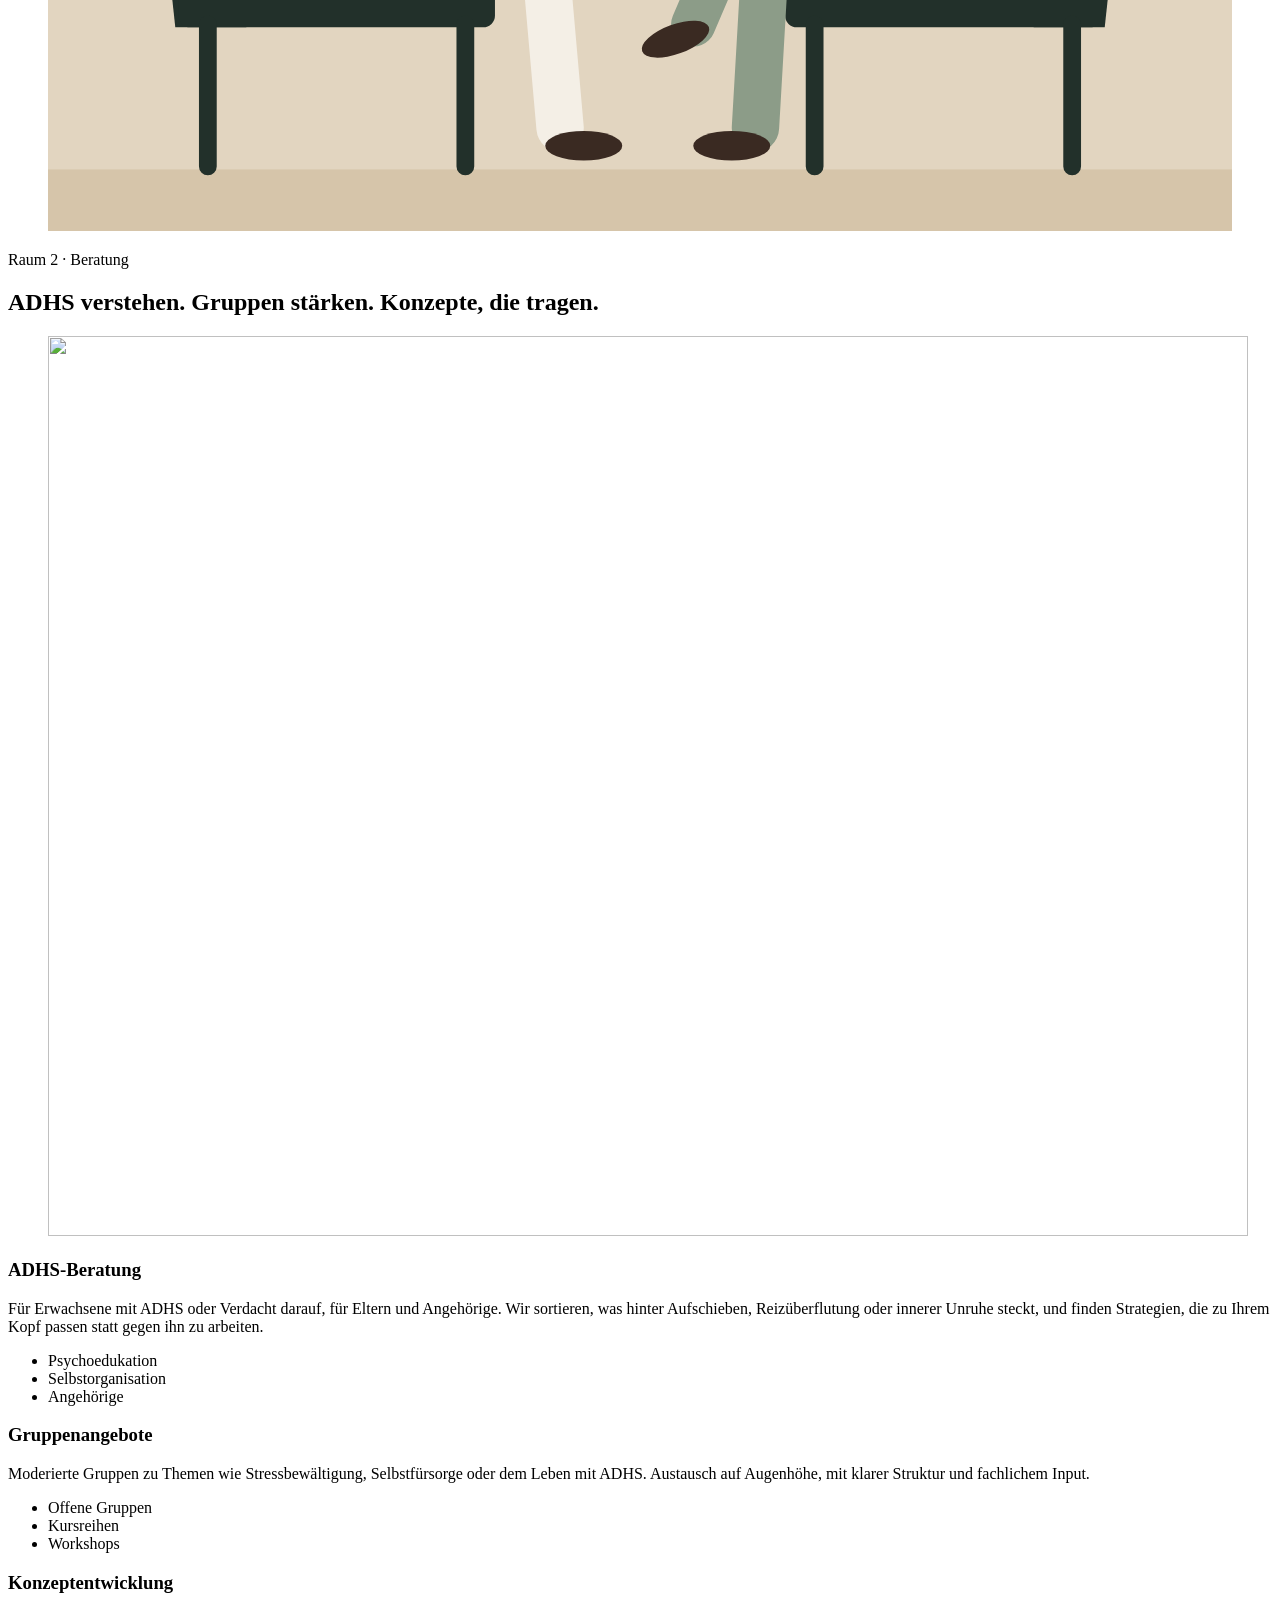
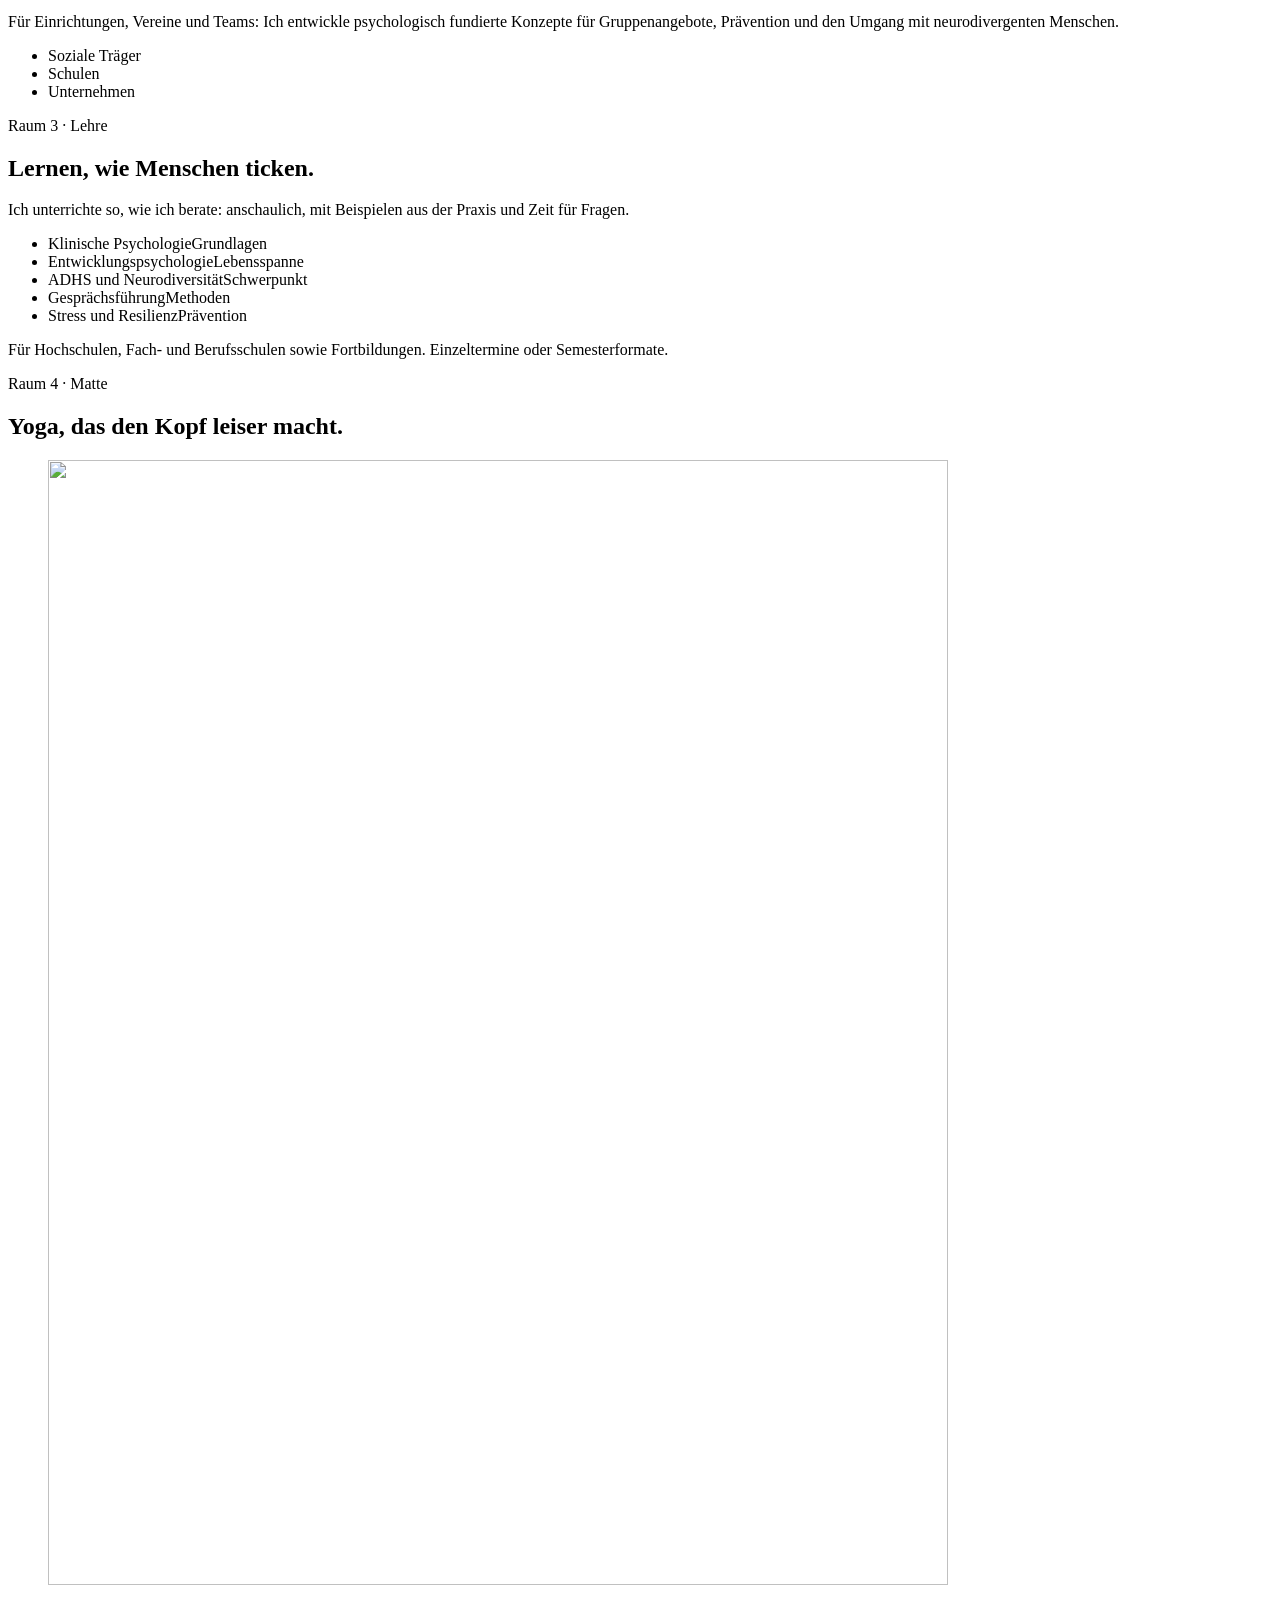
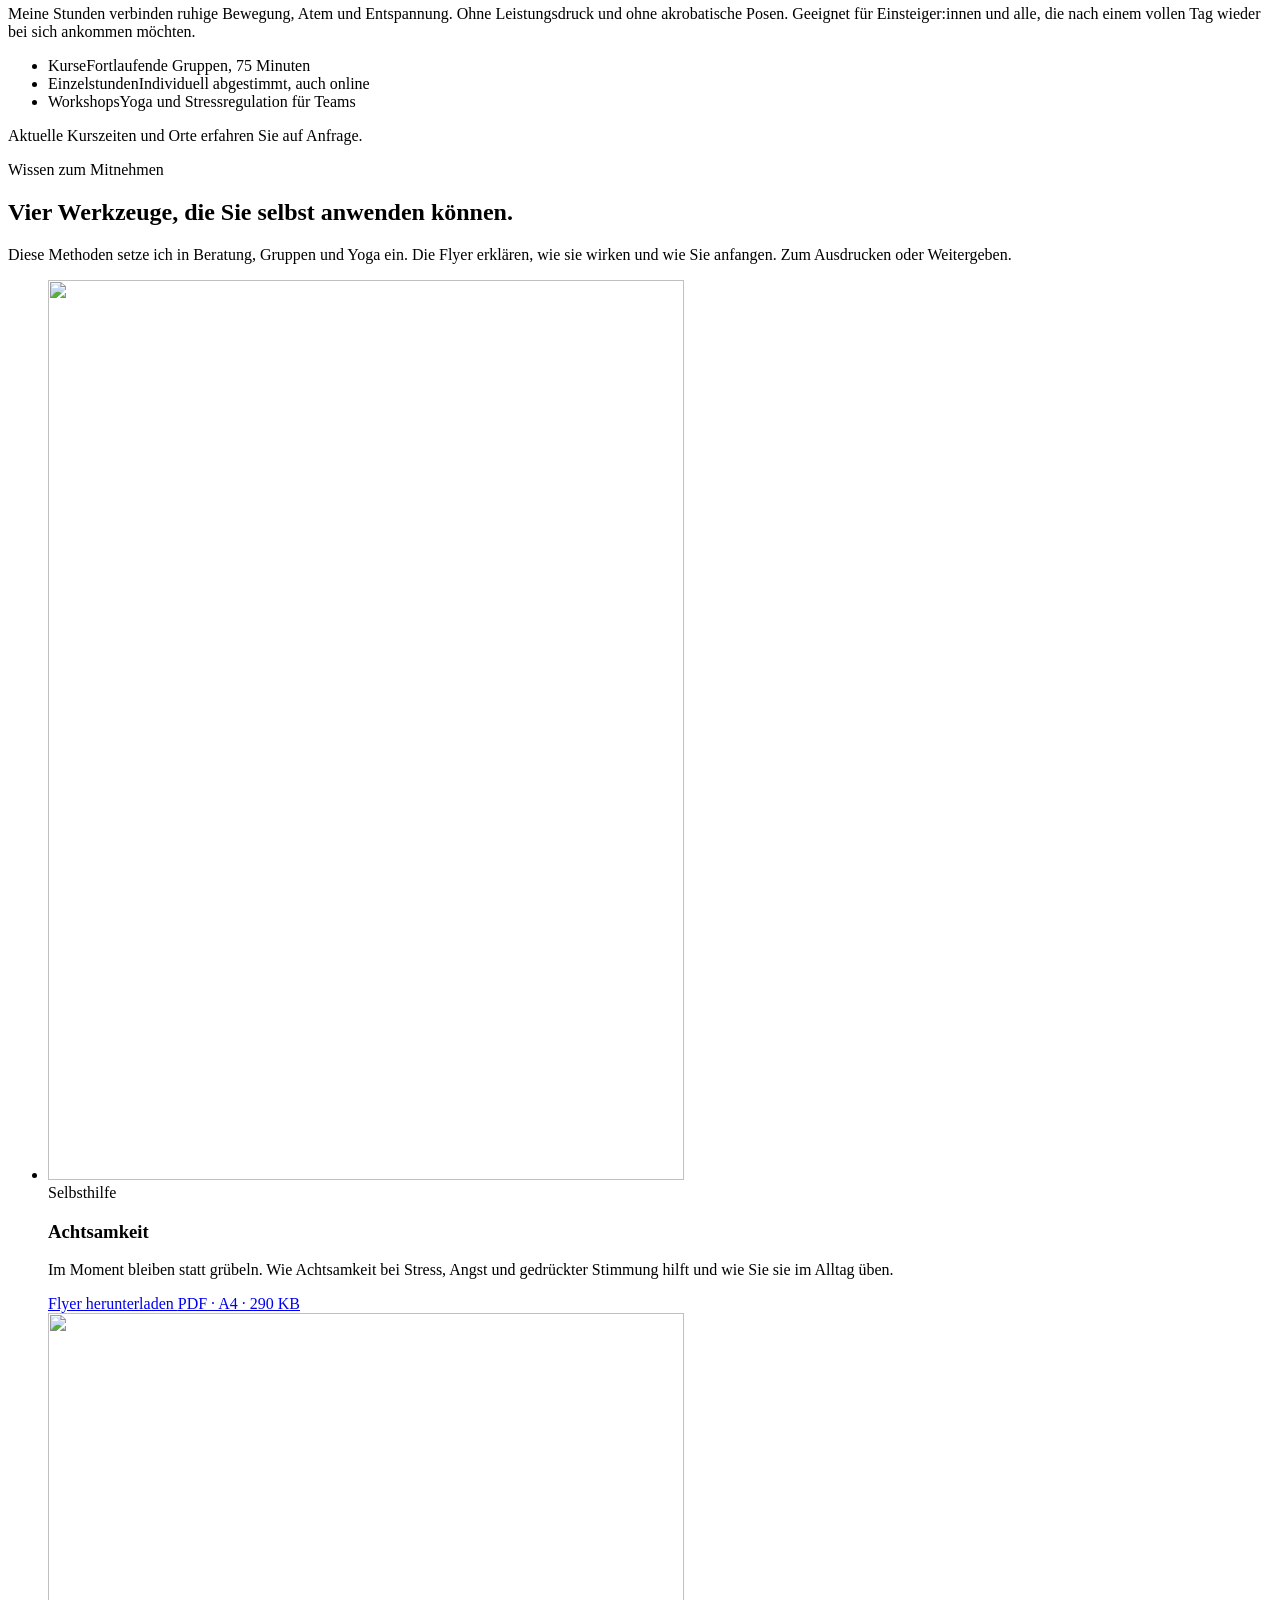
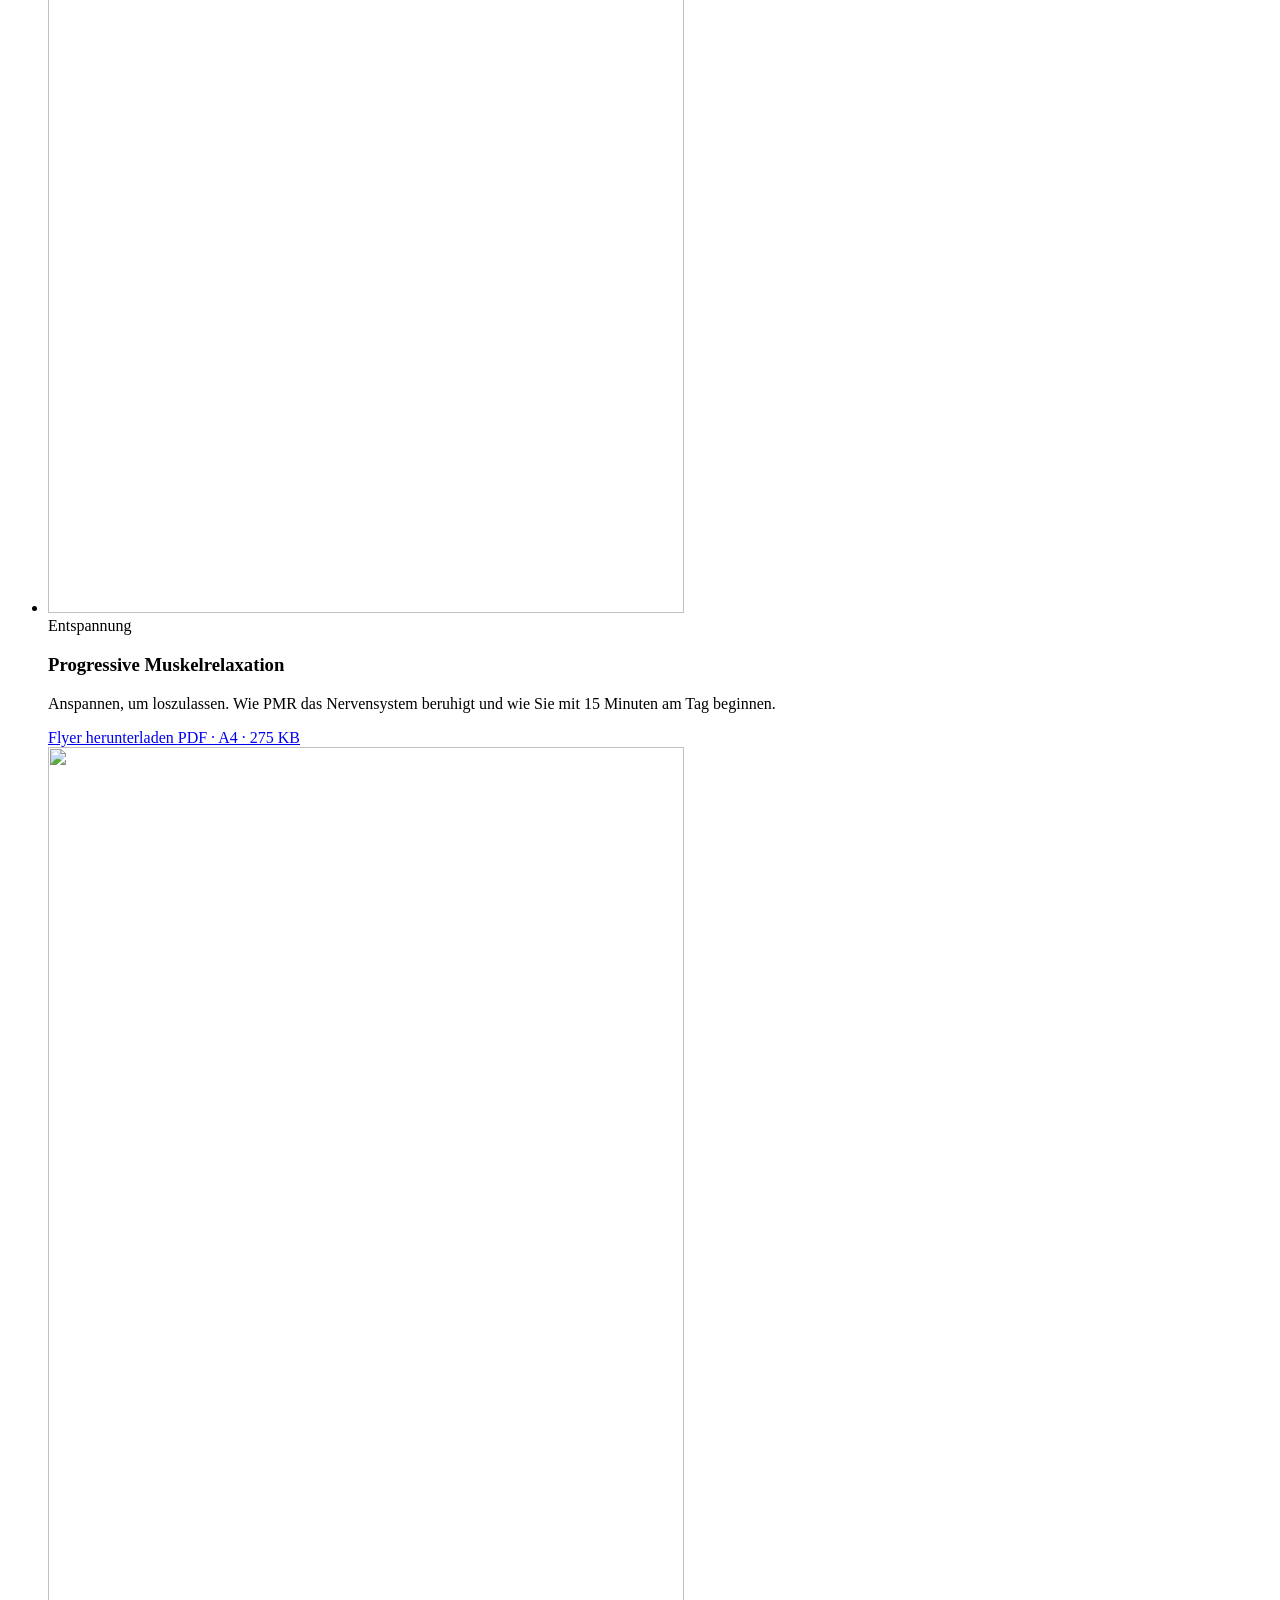
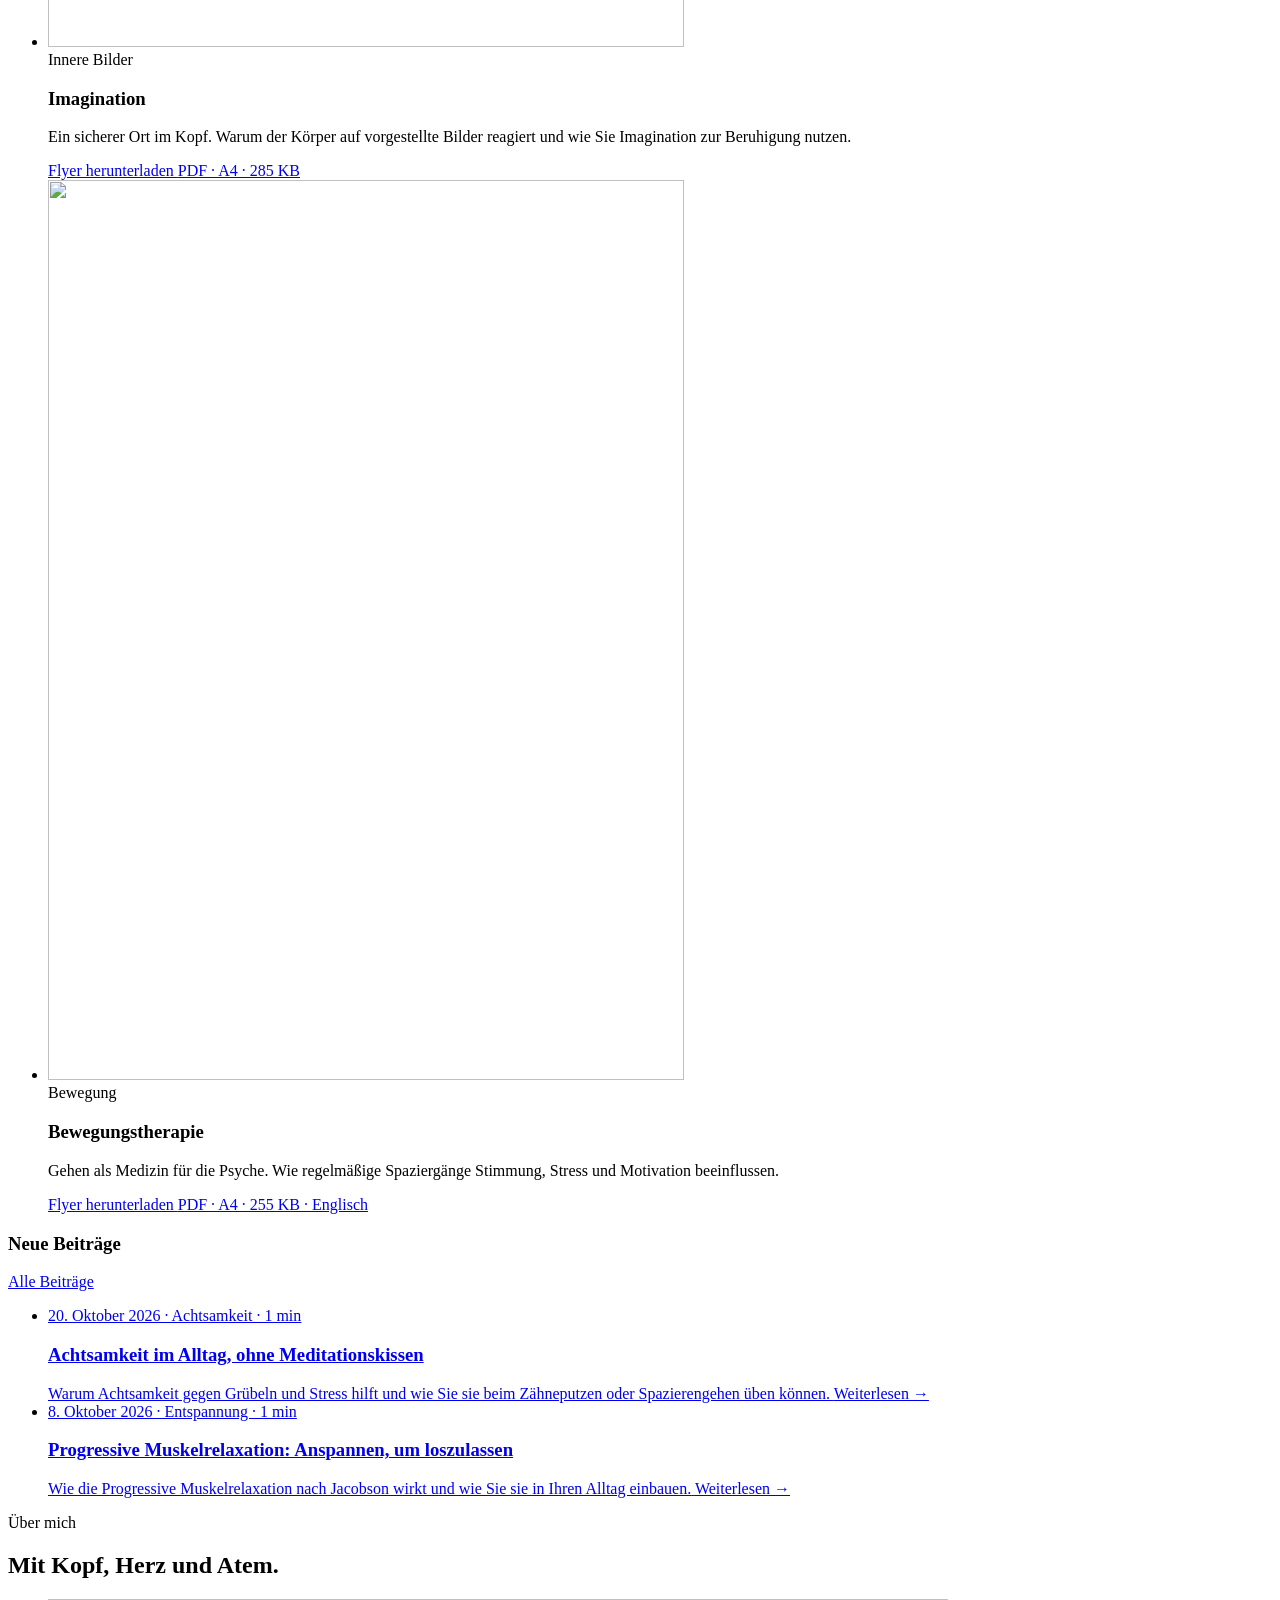
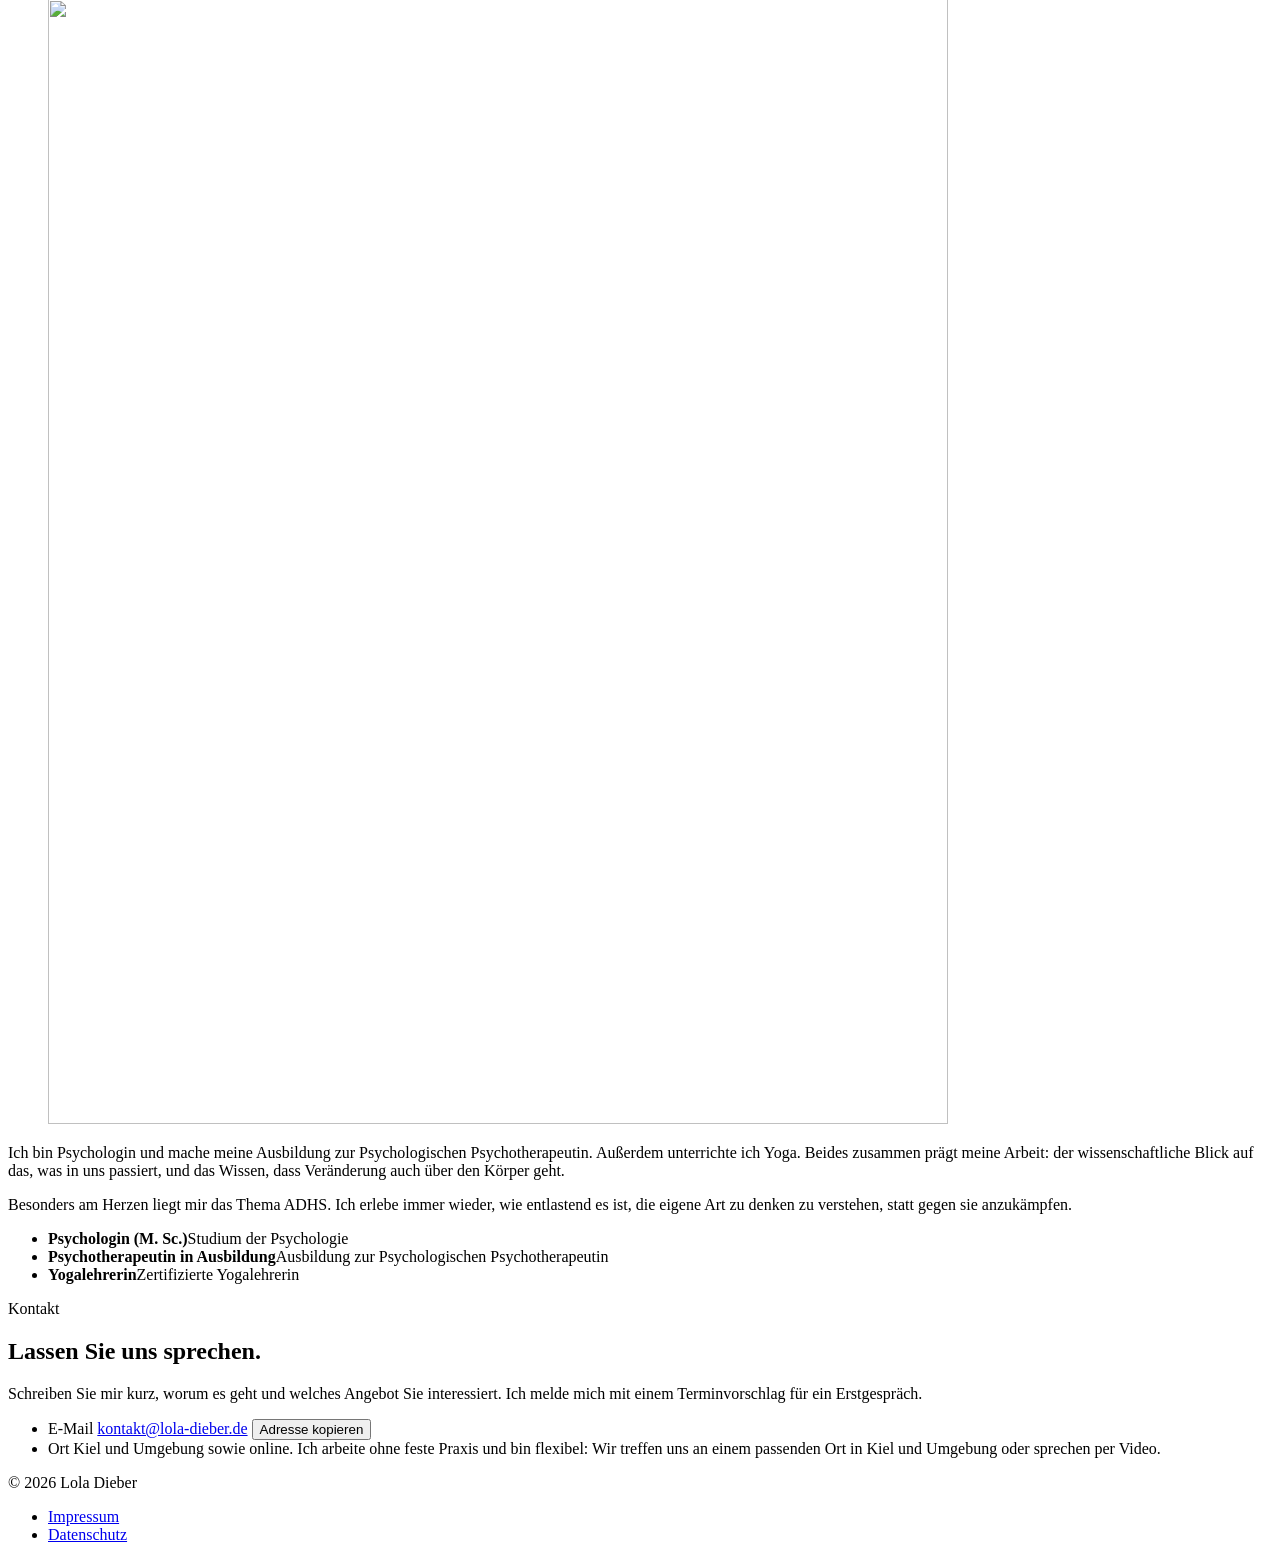
==== commit fb541ca4: "Piktogramm im Atemkreis, roter Faden durch alle Sektionen Kopf-Piktogramm mit Luftlinien statt Text " ====
--- a/public/index.html
+++ b/public/index.html
@@ -14,8 +14,8 @@
   <link rel="icon" href="/favicon.svg" type="image/svg+xml">
   <link rel="preload" href="/fonts/bricolage-grotesque.woff2" as="font" type="font/woff2" crossorigin>
   <link rel="preload" href="/fonts/geist.woff2" as="font" type="font/woff2" crossorigin>
-  <link rel="stylesheet" href="/css/stil.css">
-  <script src="/js/seite.js" defer></script>
+  <link rel="stylesheet" href="/css/stil.css?v=6">
+  <script src="/js/seite.js?v=6" defer></script>
 </head>
 <body>
   <a class="skip" href="#inhalt">Zum Inhalt springen</a>
@@ -59,9 +59,19 @@
         </div>
         <div class="atemkreis" aria-hidden="true">
           <span class="atemkreis-form"></span>
-          <span class="atem-wort atem-ein">einatmen</span>
-          <span class="atem-wort atem-aus">ausatmen</span>
-          <span class="atem-zahl" hidden></span>
+          <svg class="atem-figur" viewBox="50 36 160 140" focusable="false">
+            <path d="M92 170 C88 150 62 140 60 106 C58 70 84 46 116 48 C140 50 154 66 154 86 C154 92 156 96 160 104 L166 114 C167 117 164 119 159 119 C160 124 158 128 154 129 C156 133 154 137 150 138 C148 146 142 150 132 150 L128 170"/>
+            <g class="luft luft-ein">
+              <path d="M176 104 q6 -5 12 0 t12 0"/>
+              <path d="M180 117 q6 -5 12 0 t12 0"/>
+              <path d="M176 130 q6 -5 12 0 t12 0"/>
+            </g>
+            <g class="luft luft-aus">
+              <path d="M176 104 q6 -5 12 0 t12 0"/>
+              <path d="M180 117 q6 -5 12 0 t12 0"/>
+              <path d="M176 130 q6 -5 12 0 t12 0"/>
+            </g>
+          </svg>
         </div>
       </section>
     </div>
@@ -380,9 +390,6 @@
       </section>
     </div>
 
-    <svg class="atemlinie" viewBox="0 0 1240 60" preserveAspectRatio="none" aria-hidden="true" focusable="false">
-      <path d="M0 30 C 200 34, 400 26, 620 30 S 1040 30, 1240 30"/>
-    </svg>
 
     <div class="wrap">
       <section class="sektion kontakt" id="kontakt" aria-labelledby="t-kontakt">
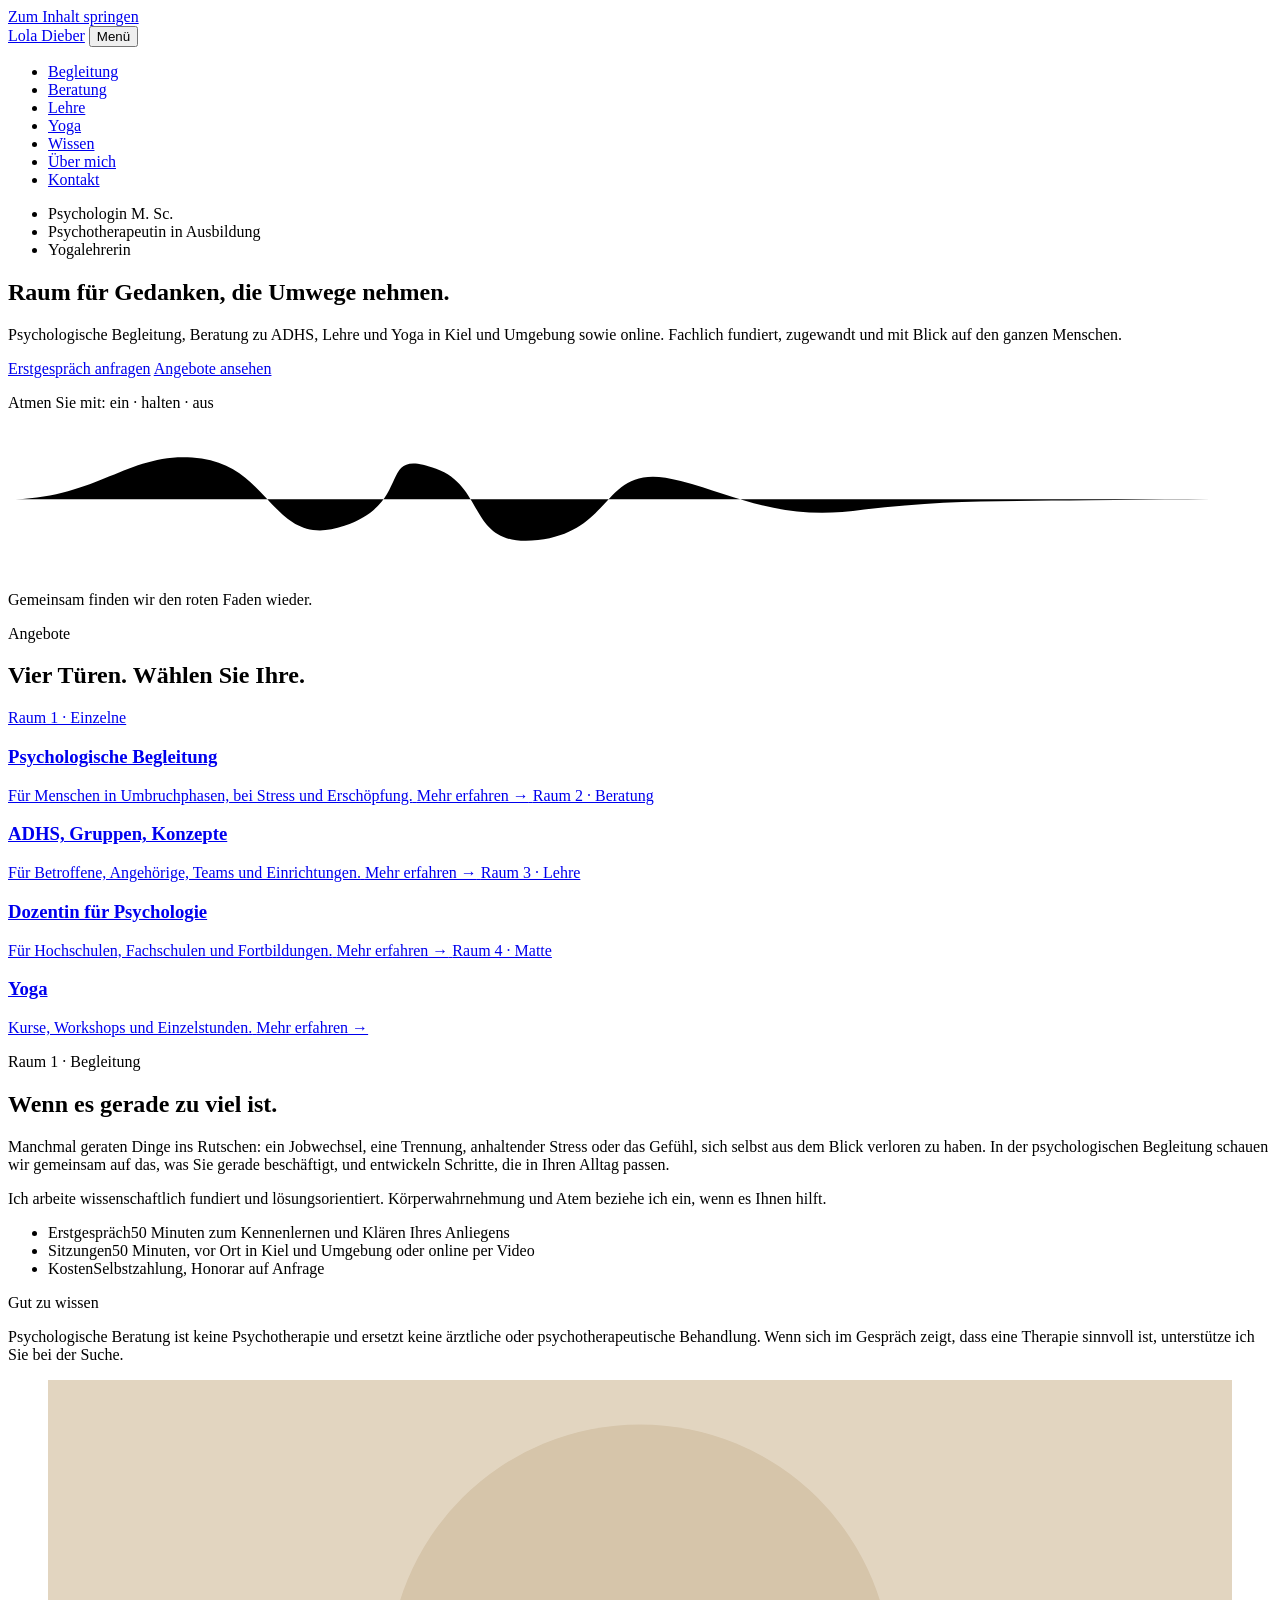
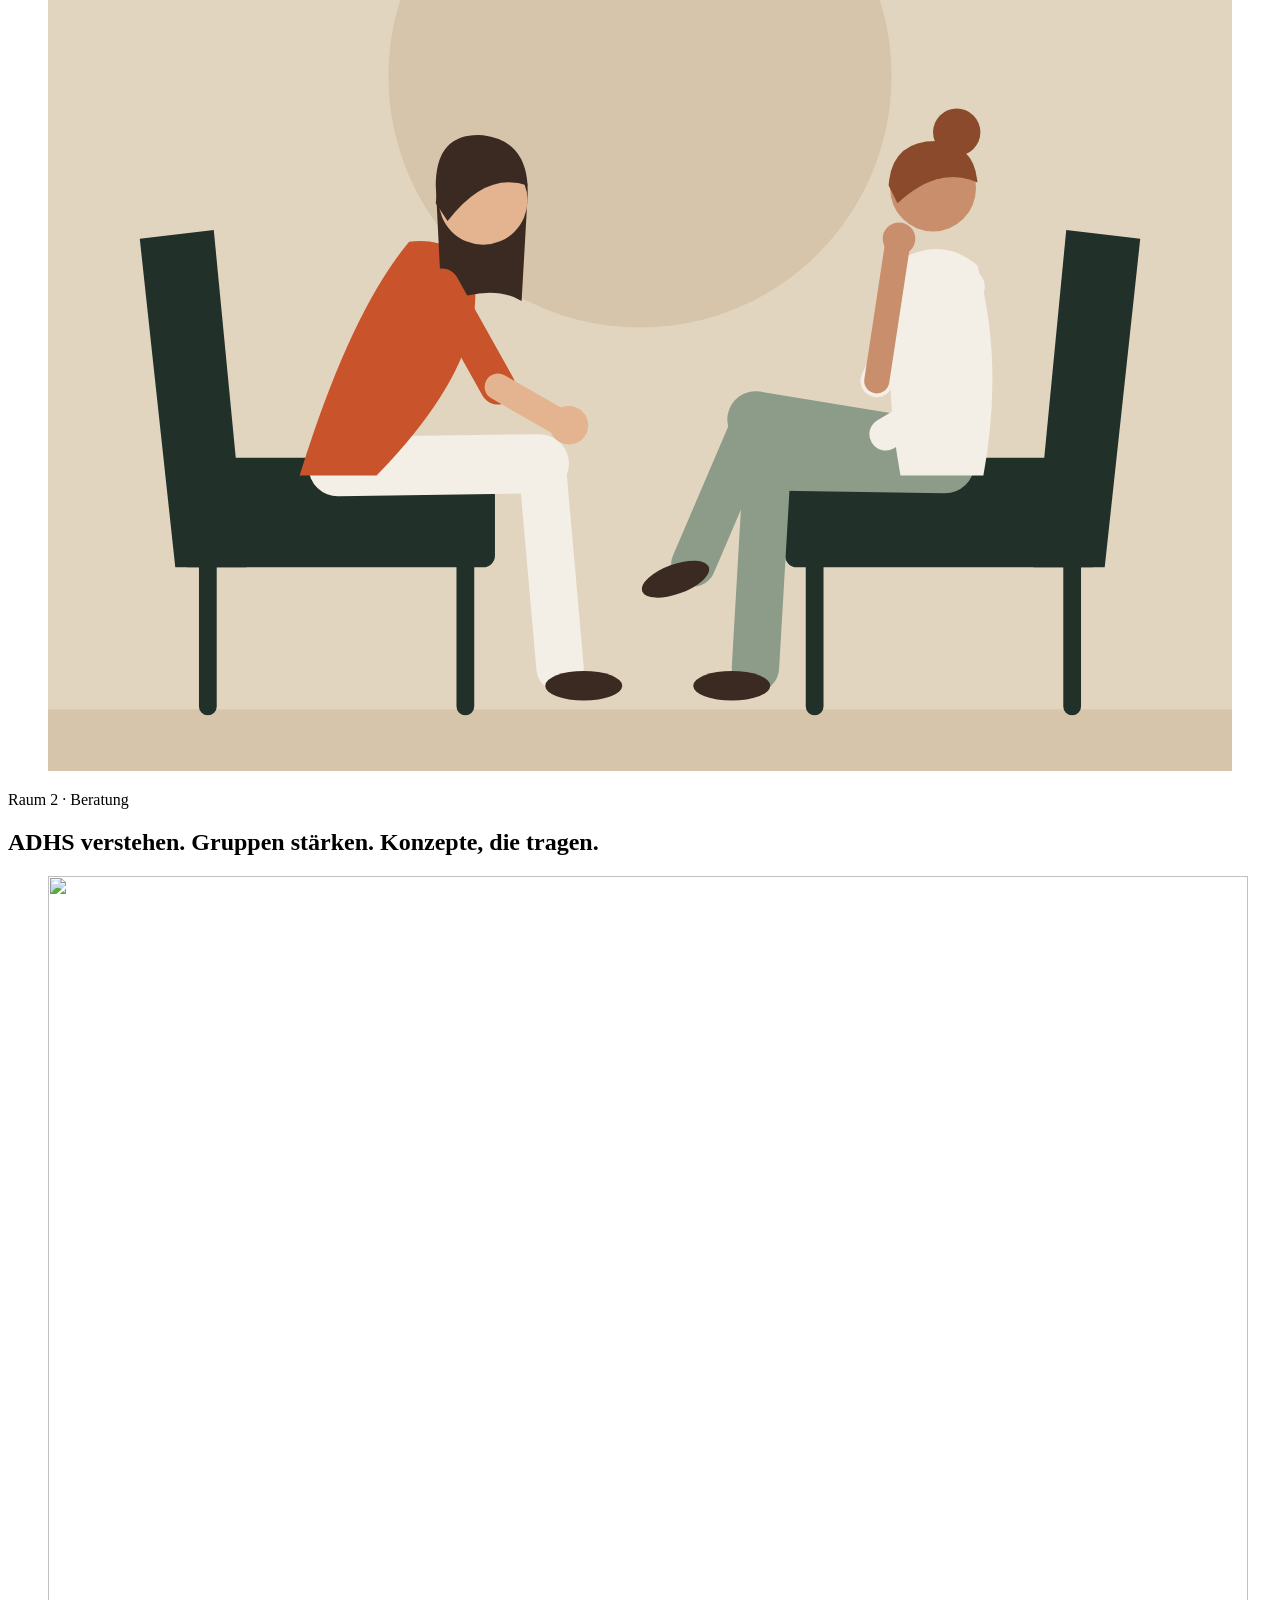
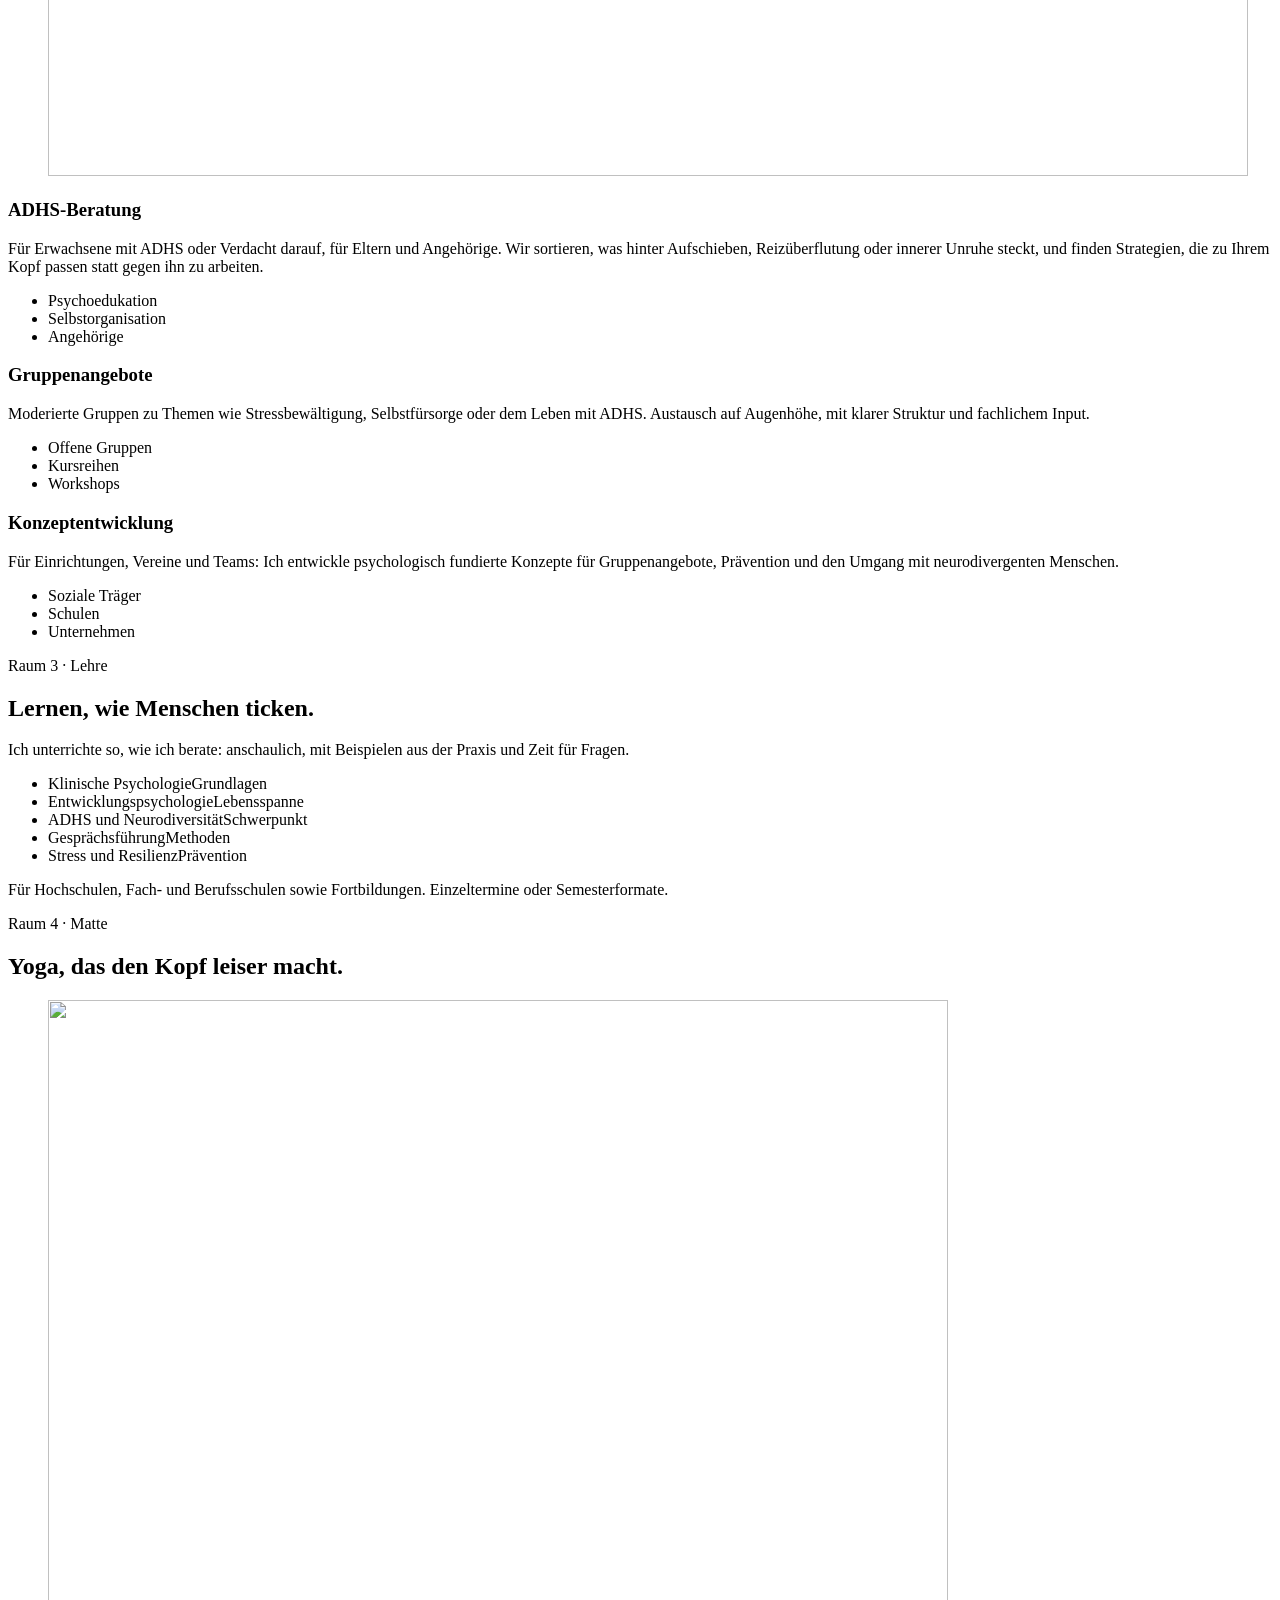
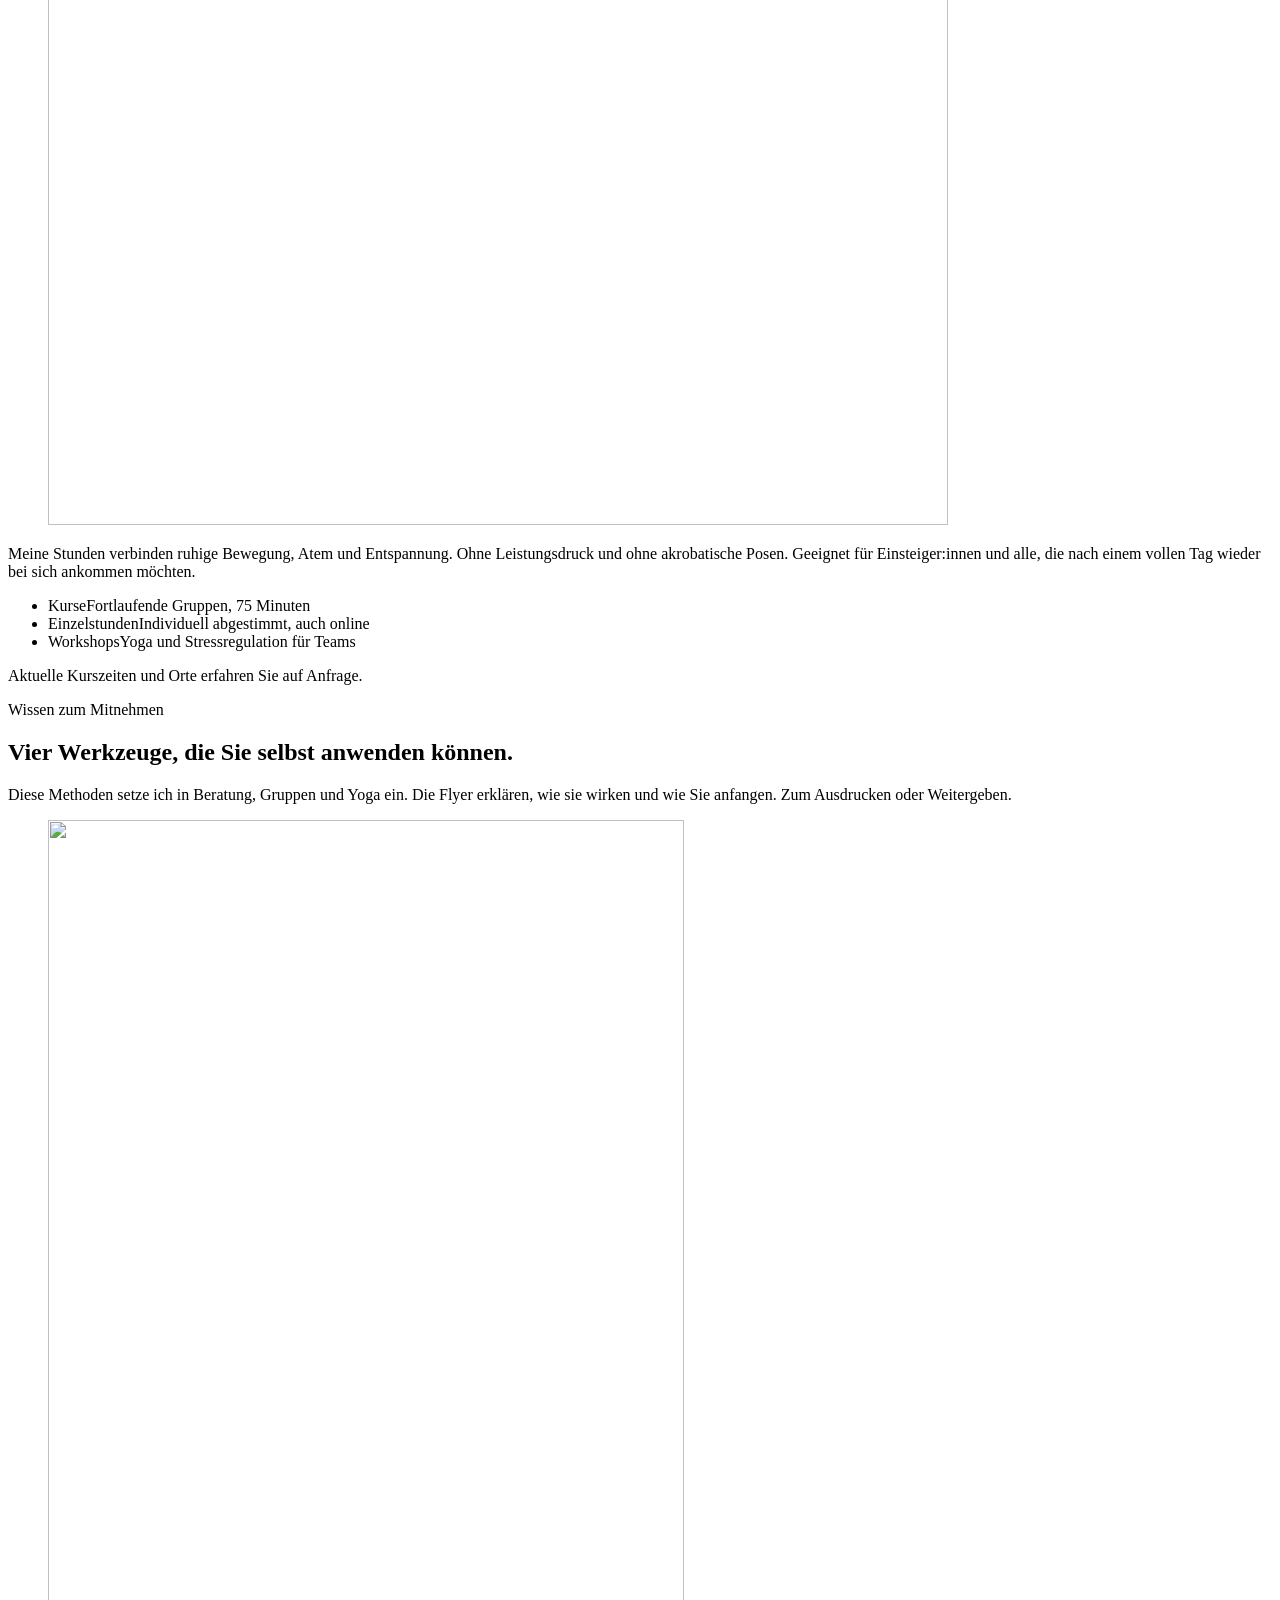
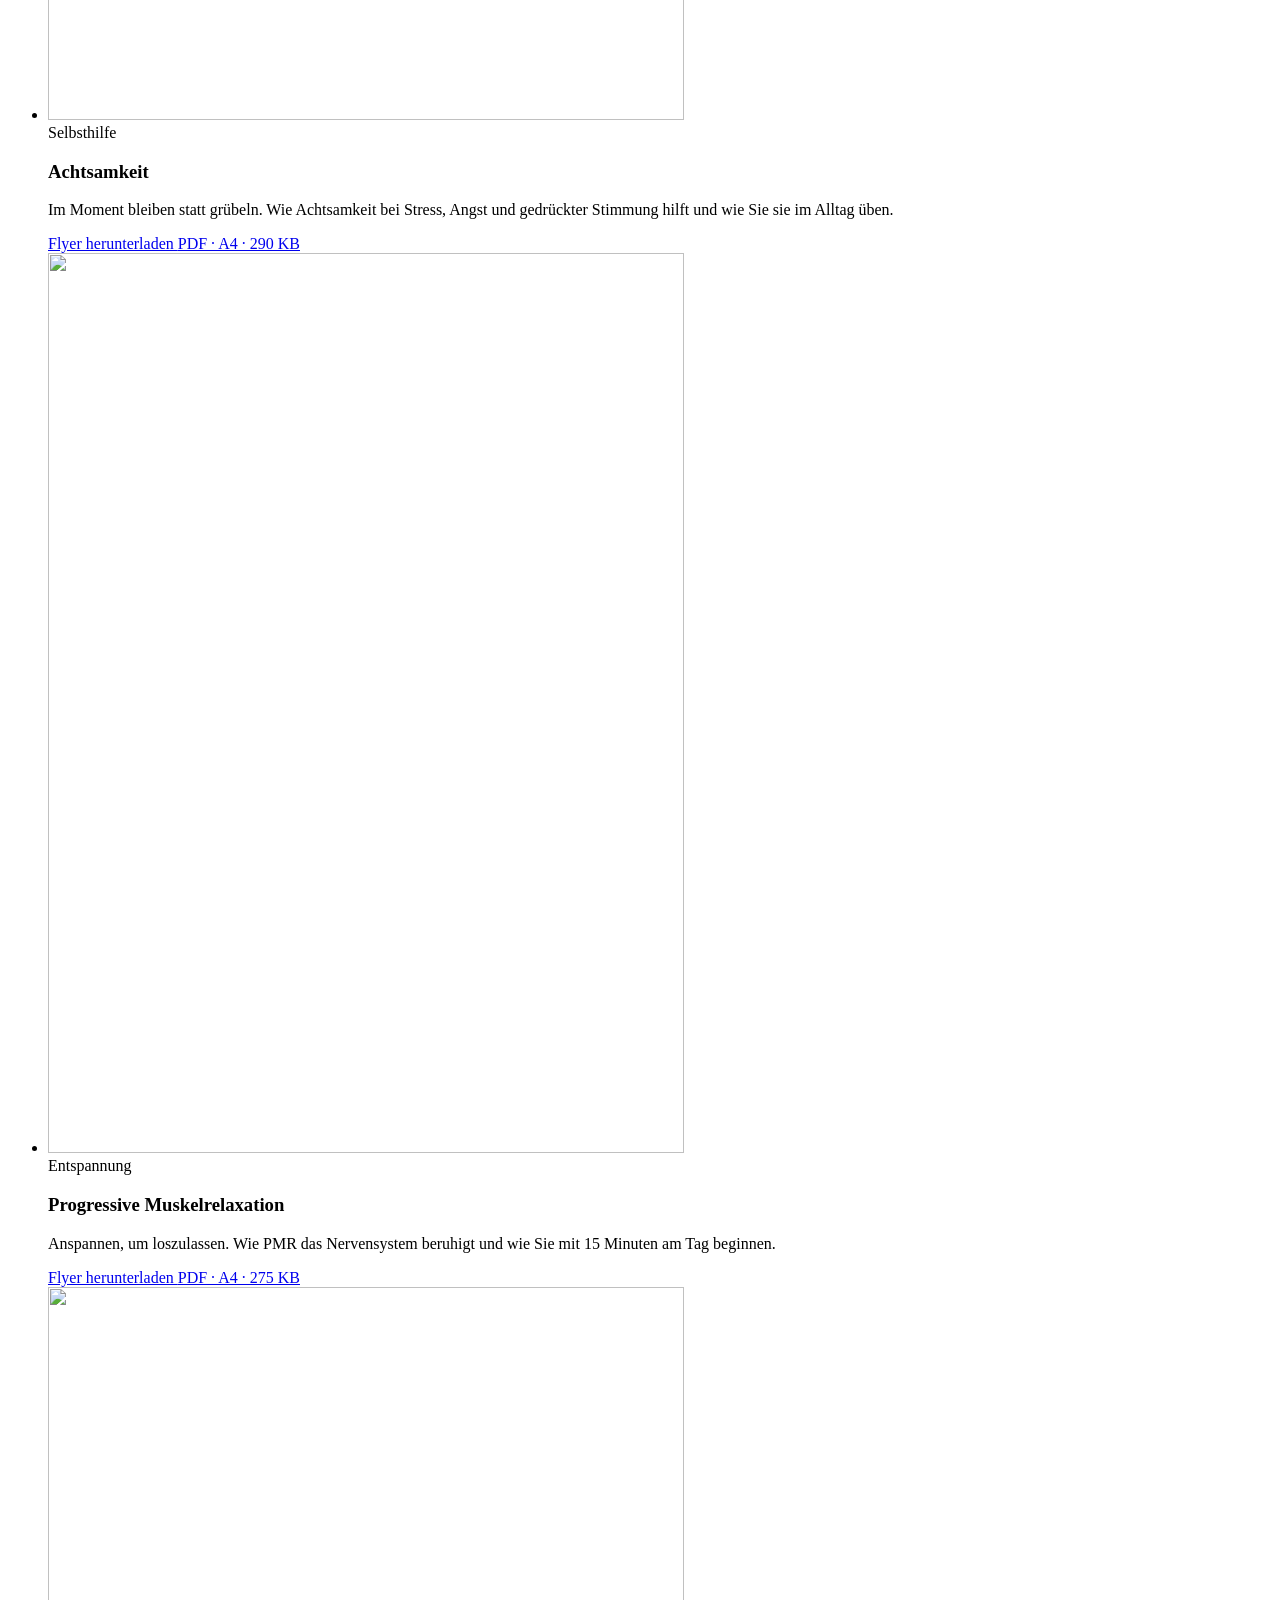
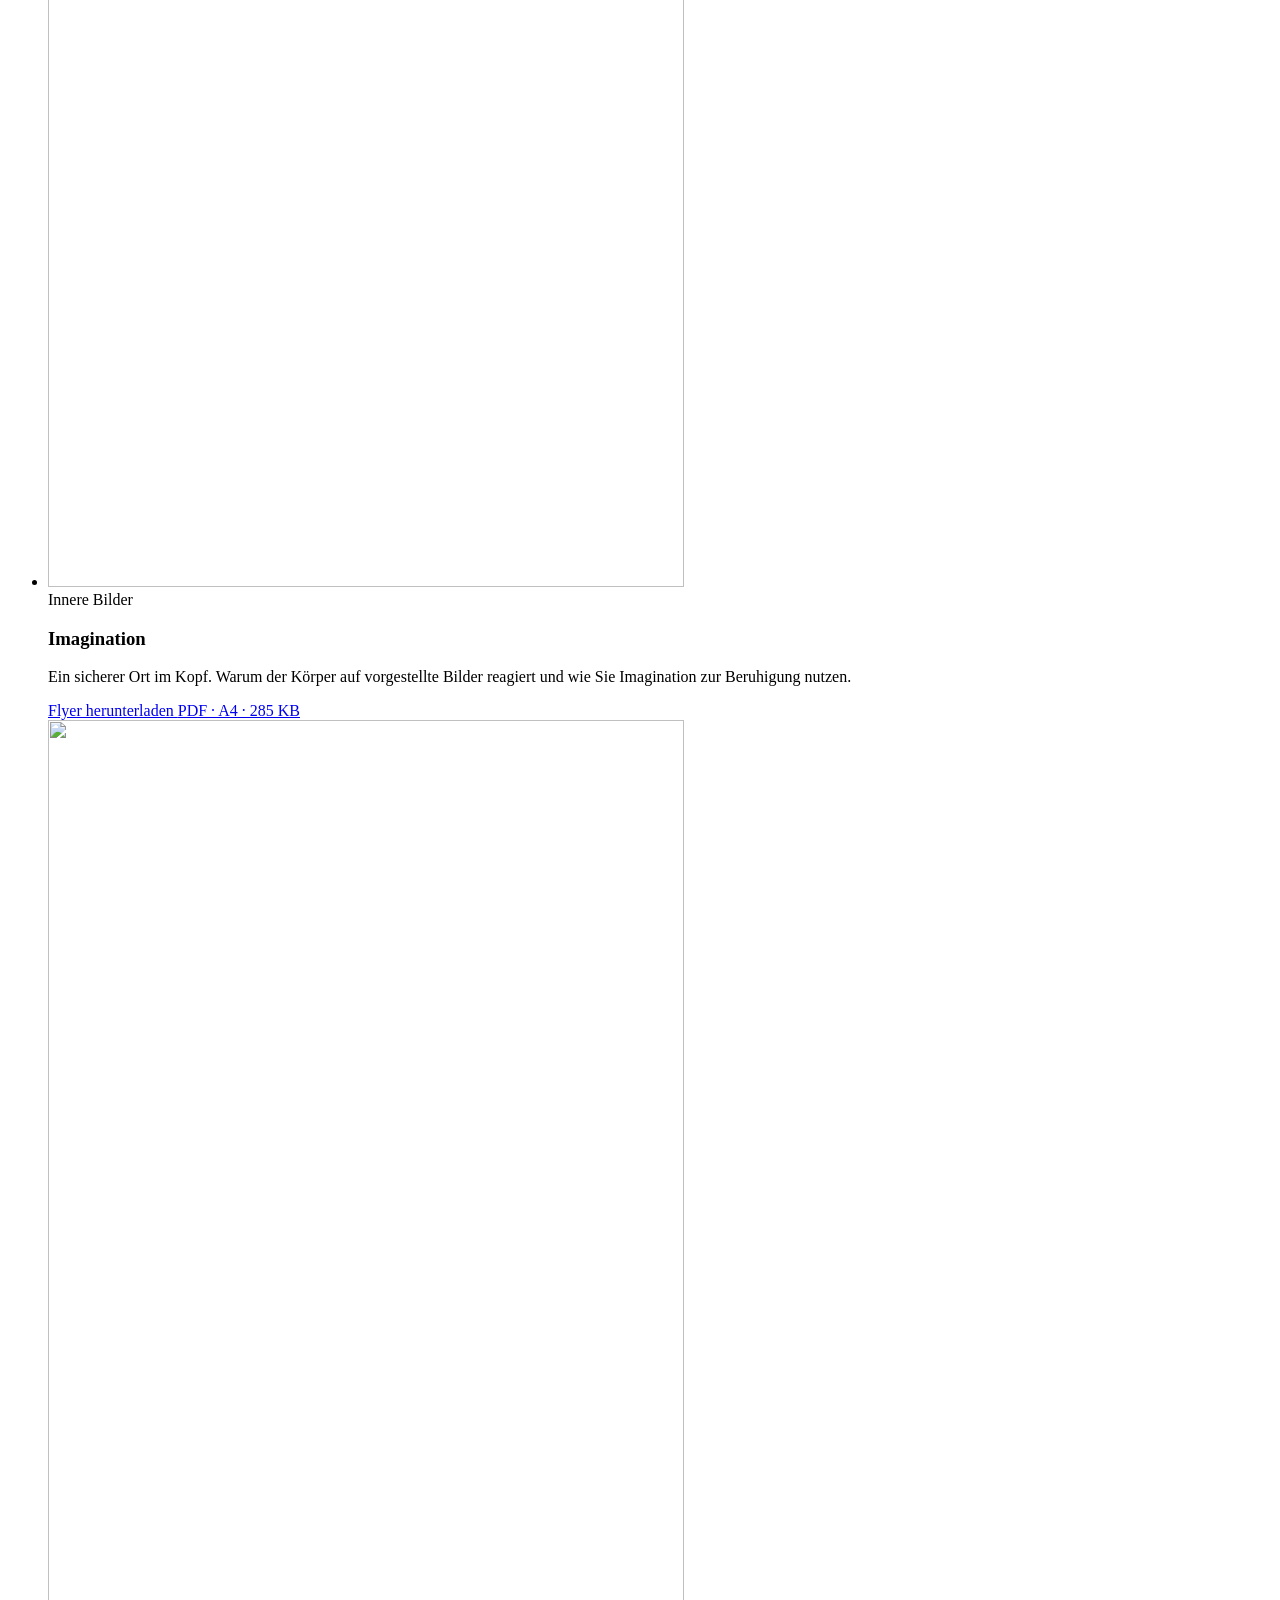
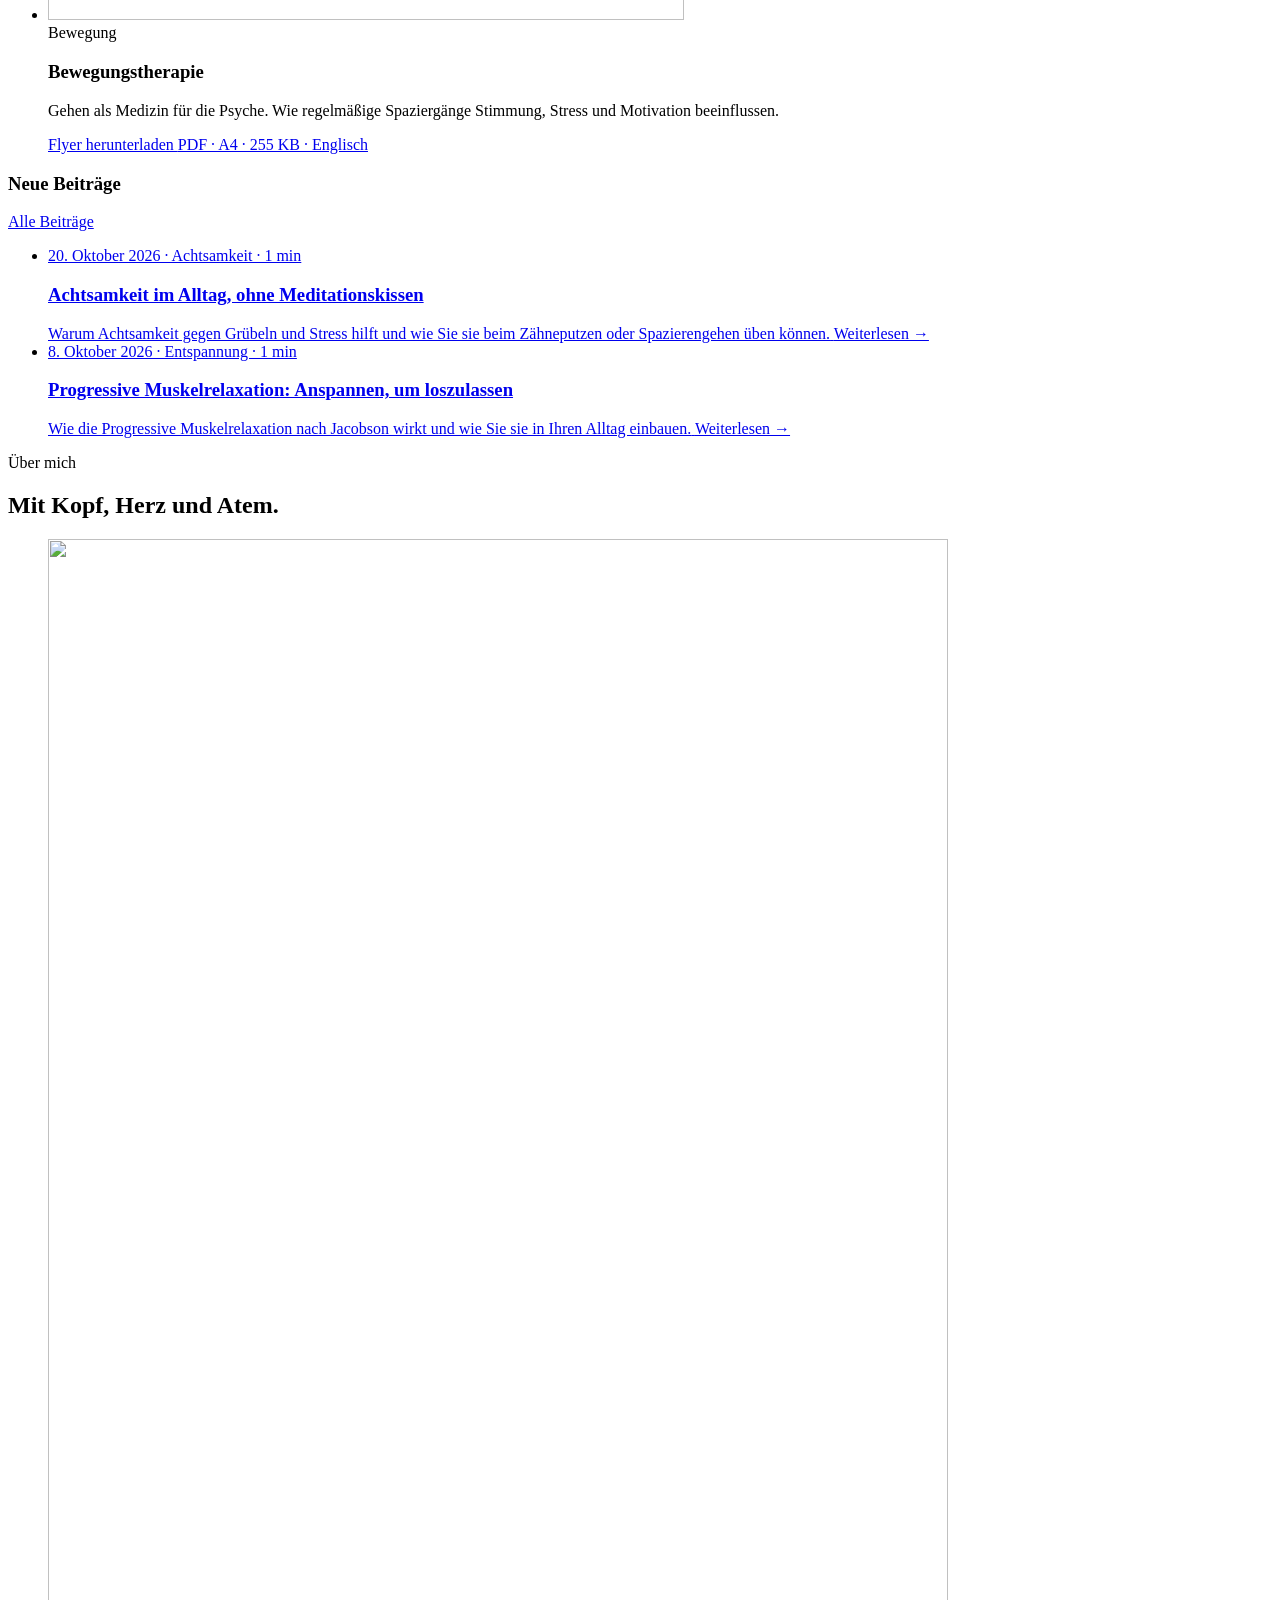
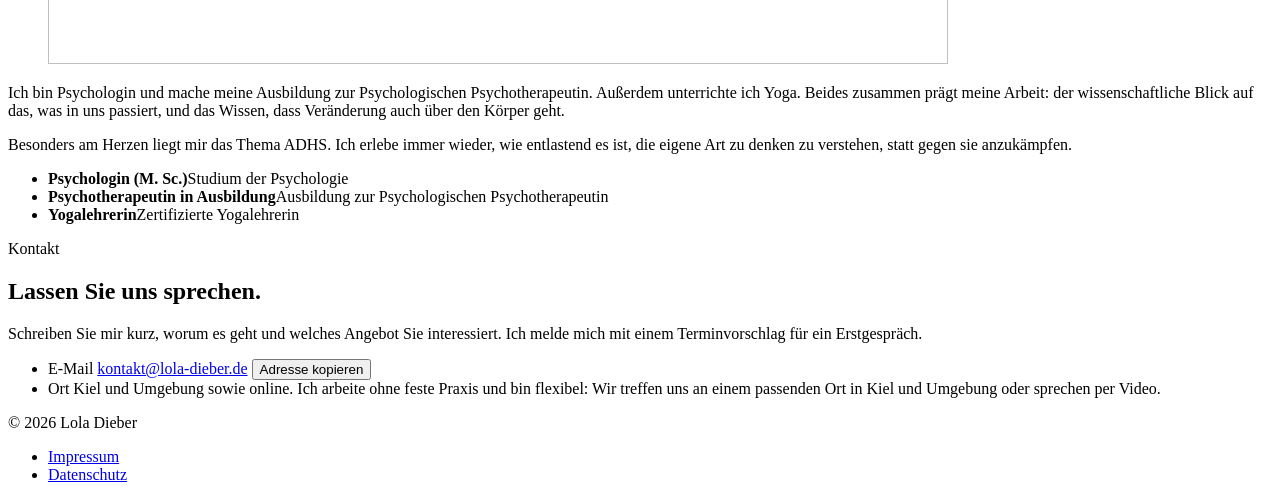
==== commit 90d23a27: "Atemkreis mit Zielring und Taktzeile statt Piktogramm Feiner Ring zeigt die volle Größe, die Zeile d" ====
--- a/public/index.html
+++ b/public/index.html
@@ -14,8 +14,8 @@
   <link rel="icon" href="/favicon.svg" type="image/svg+xml">
   <link rel="preload" href="/fonts/bricolage-grotesque.woff2" as="font" type="font/woff2" crossorigin>
   <link rel="preload" href="/fonts/geist.woff2" as="font" type="font/woff2" crossorigin>
-  <link rel="stylesheet" href="/css/stil.css?v=6">
-  <script src="/js/seite.js?v=6" defer></script>
+  <link rel="stylesheet" href="/css/stil.css?v=7">
+  <script src="/js/seite.js?v=7" defer></script>
 </head>
 <body>
   <a class="skip" href="#inhalt">Zum Inhalt springen</a>
@@ -57,21 +57,12 @@
             <a class="textlink" href="#angebote">Angebote ansehen</a>
           </div>
         </div>
-        <div class="atemkreis" aria-hidden="true">
-          <span class="atemkreis-form"></span>
-          <svg class="atem-figur" viewBox="50 36 160 140" focusable="false">
-            <path d="M92 170 C88 150 62 140 60 106 C58 70 84 46 116 48 C140 50 154 66 154 86 C154 92 156 96 160 104 L166 114 C167 117 164 119 159 119 C160 124 158 128 154 129 C156 133 154 137 150 138 C148 146 142 150 132 150 L128 170"/>
-            <g class="luft luft-ein">
-              <path d="M176 104 q6 -5 12 0 t12 0"/>
-              <path d="M180 117 q6 -5 12 0 t12 0"/>
-              <path d="M176 130 q6 -5 12 0 t12 0"/>
-            </g>
-            <g class="luft luft-aus">
-              <path d="M176 104 q6 -5 12 0 t12 0"/>
-              <path d="M180 117 q6 -5 12 0 t12 0"/>
-              <path d="M176 130 q6 -5 12 0 t12 0"/>
-            </g>
-          </svg>
+        <div class="atem" aria-hidden="true">
+          <div class="atemkreis">
+            <span class="atemkreis-ring"></span>
+            <span class="atemkreis-form"></span>
+          </div>
+          <p class="atem-takt">Atmen Sie mit: <span class="takt takt-ein">ein</span> · <span class="takt takt-halten">halten</span> · <span class="takt takt-aus">aus</span></p>
         </div>
       </section>
     </div>
